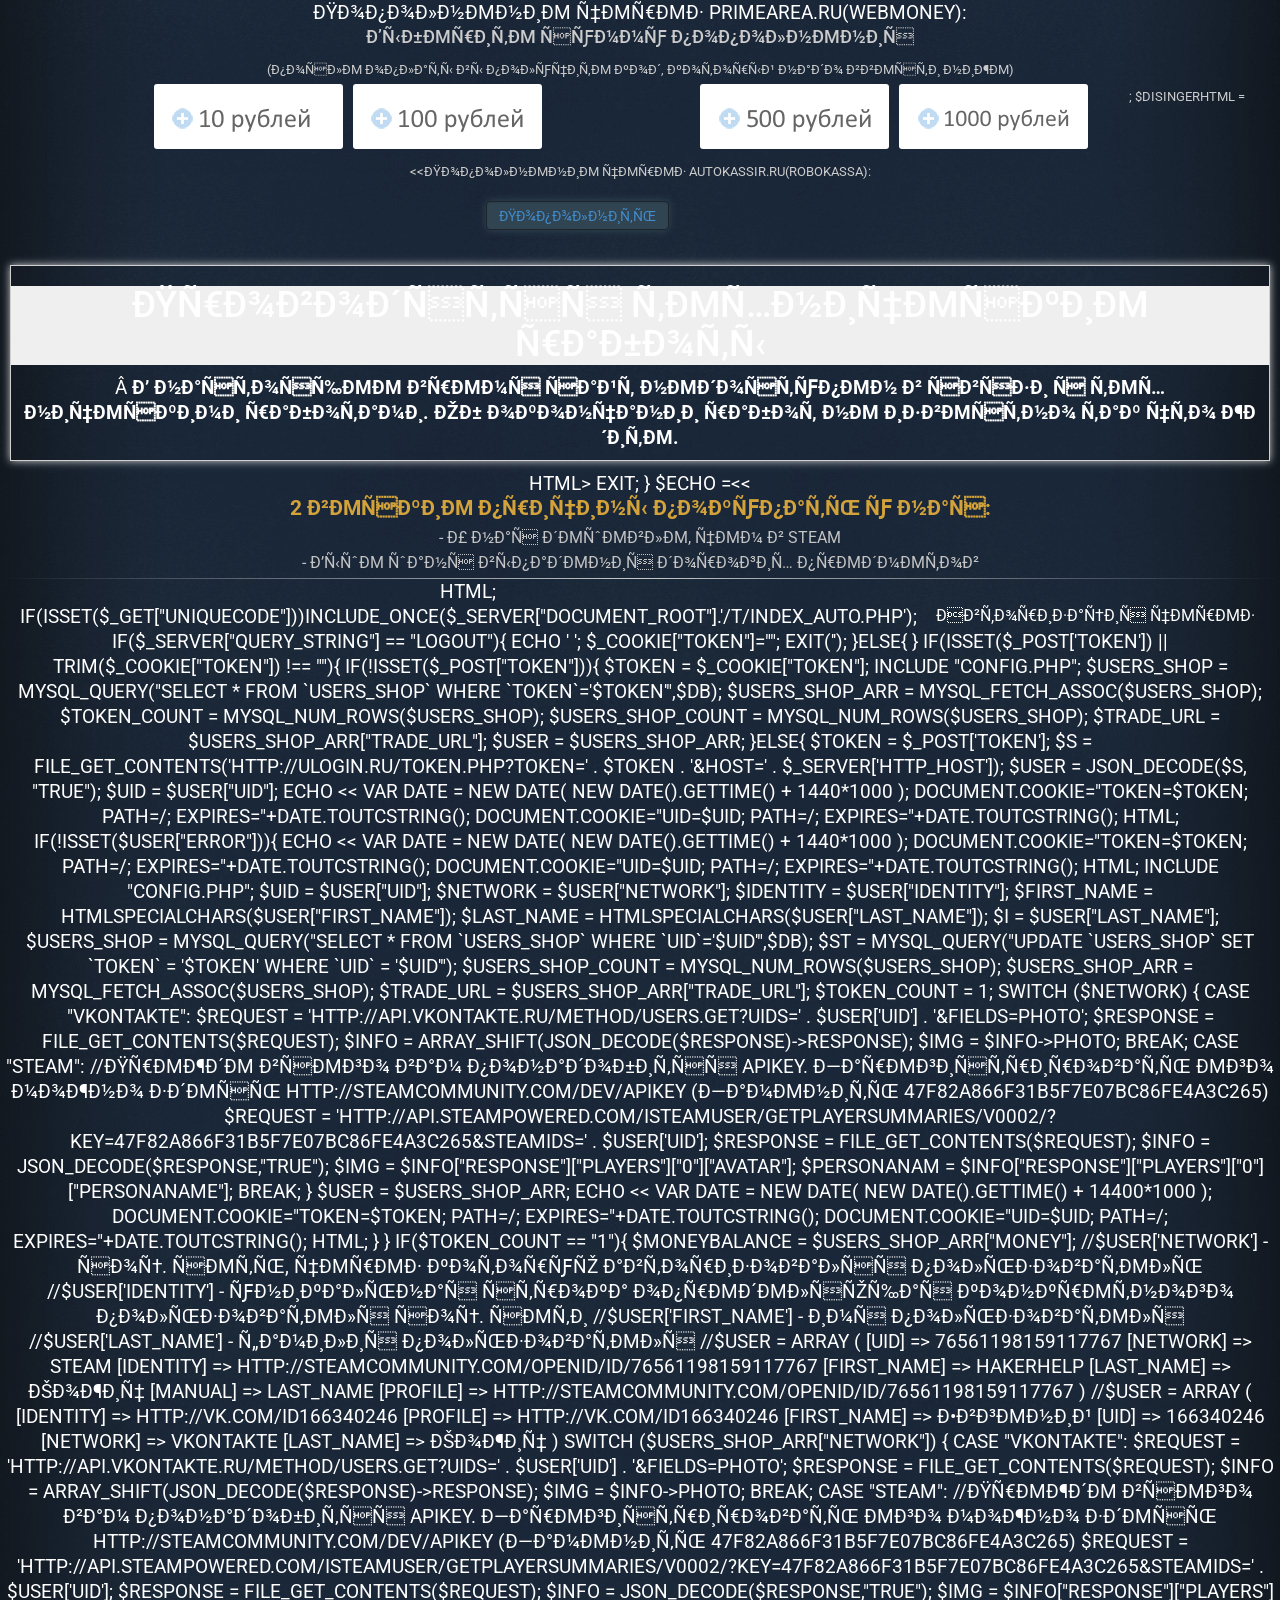
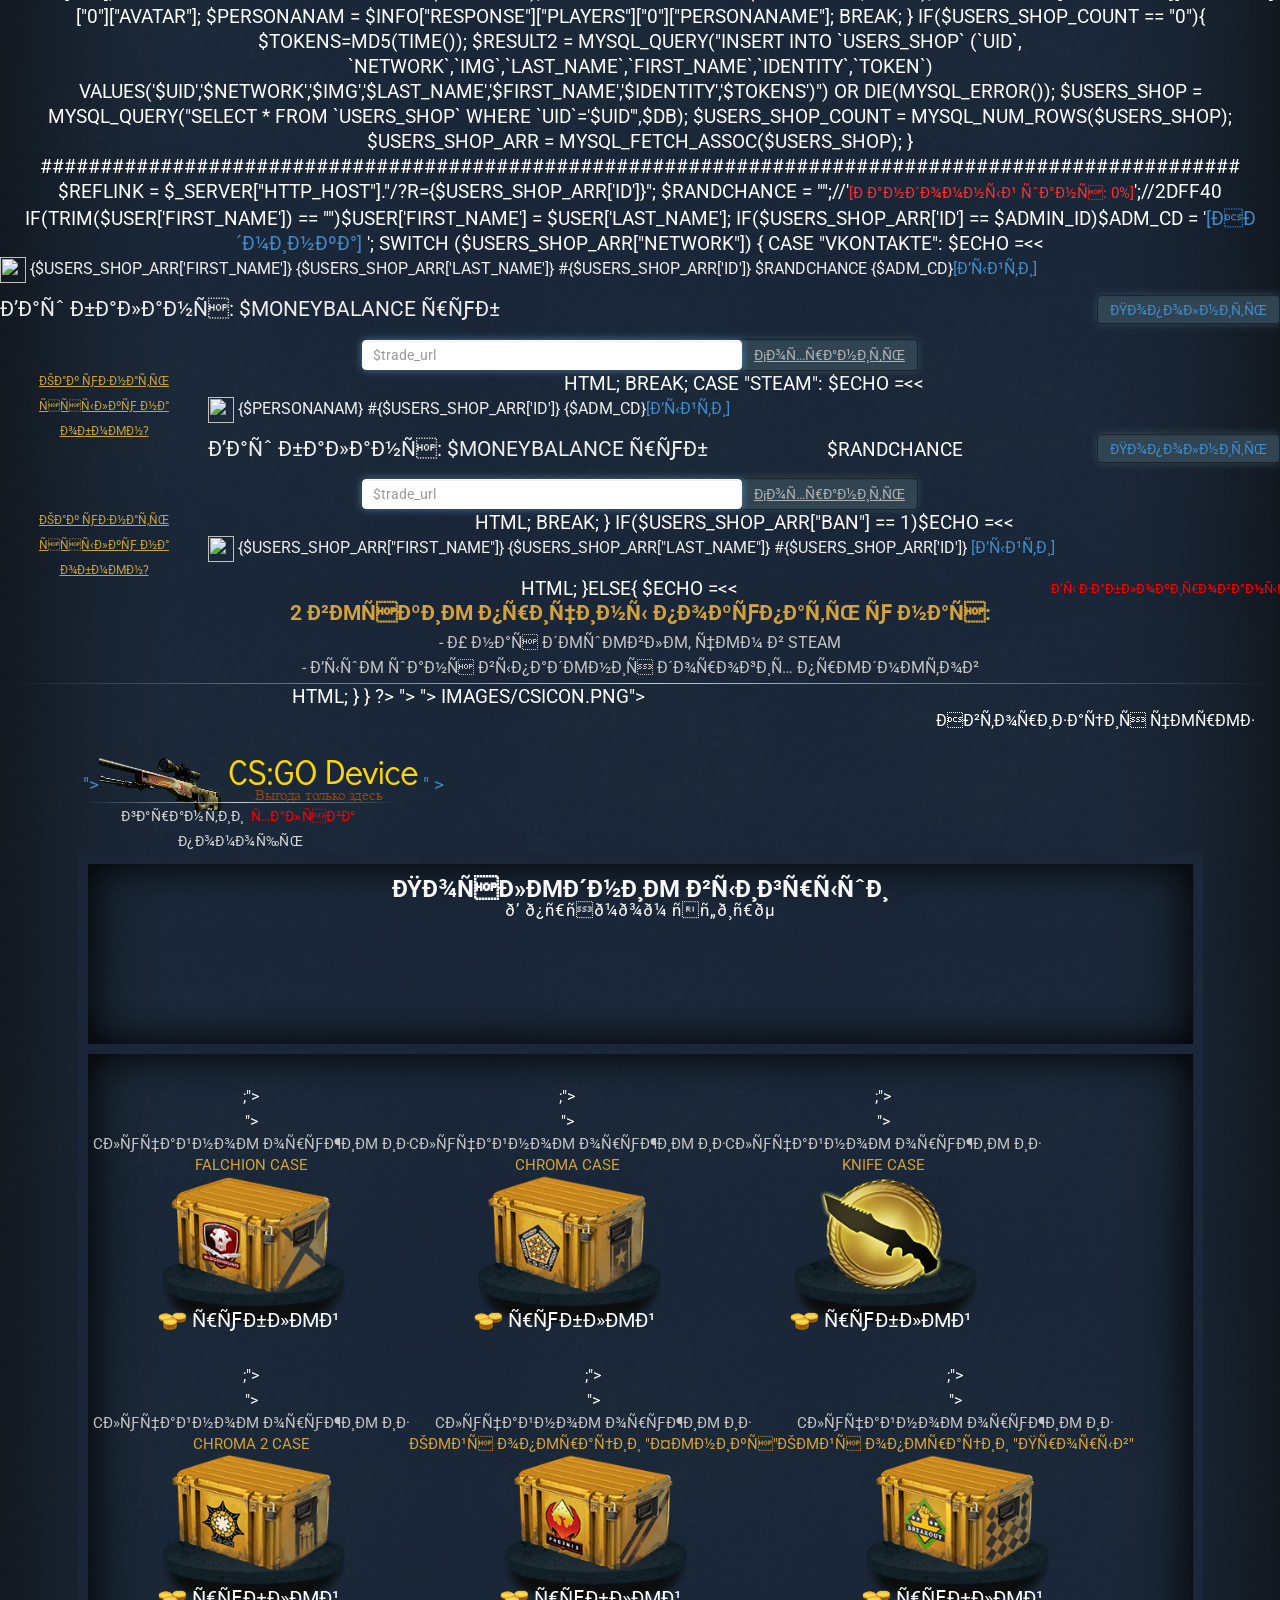
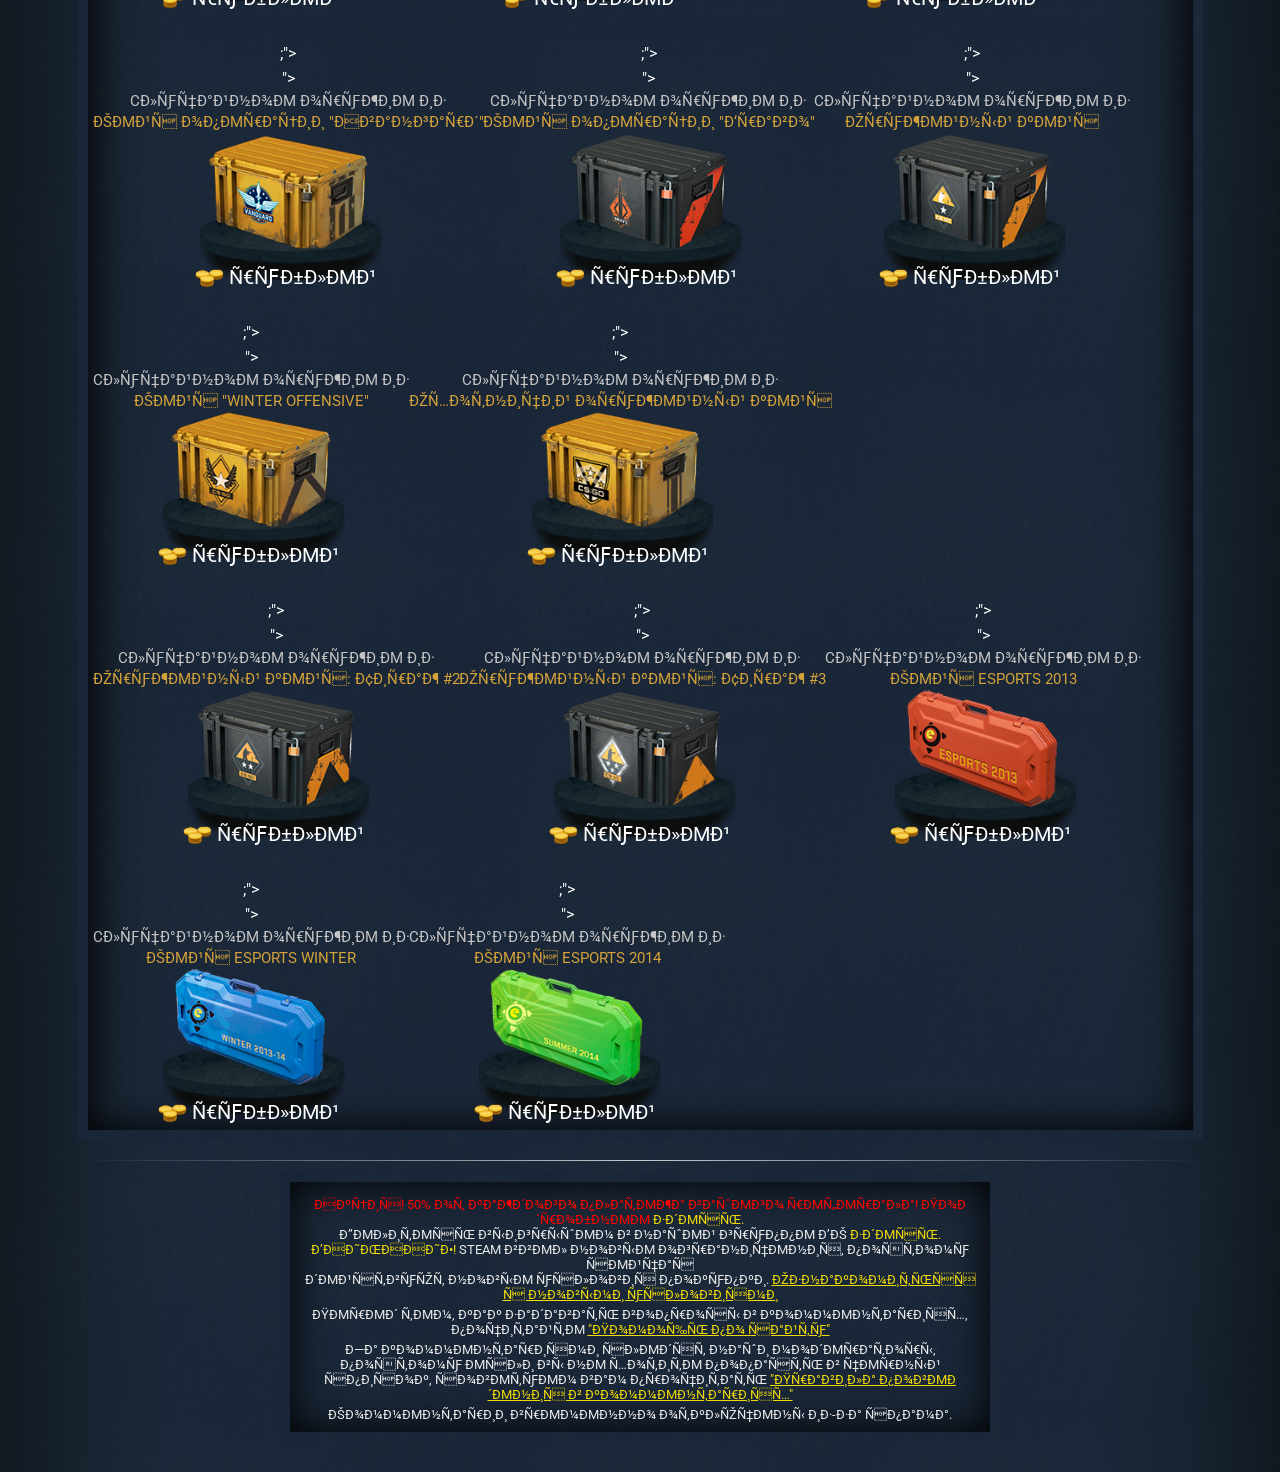
==== index.html @ ac6195d4 "Update index.html" ====
<?
header("Content-Type: text/html; charset=utf-8");
include_once($_SERVER["DOCUMENT_ROOT"].'/ajax/configSettings.php');
include_once($_SERVER["DOCUMENT_ROOT"].'/config.php');
$pimeriaHtml = <<<HTML
	<div style="text-align: center; font-size: 19px; color: #D3A23A; text-transform: uppercase; padding-bottom: 3px;">Пополнение через Primearea.ru(Webmoney):</div>
	<div style="text-align: center; font-size: 13px; margin-top: -8px; padding-bottom: 10px; color: #CBCBCB;"><h4>Выберите сумму пополнения</h4> (после оплаты вы получите код, который надо ввести ниже)</div>
	<div style="text-align: center; font-size: 13px; margin-top: -8px; padding-bottom: 10px; color: #CBCBCB;">
	<div class="paytype" data-system="10" style="margin-left: 12%; width: 189px;"><center><img src="./img/10rub.png" style="width: auto; margin-top: 1px; margin-right: 0px; opacity: 0.6;"></center></div>
	<div class="paytype" data-system="100" style="width: 189px;"><center><img src="./img/100rub.png" style="width: auto; margin-top: 1px; margin-right: 0px; opacity: 0.6;"></center></div>
	<div class="paytype" data-system="500" style="margin-left: 12%; width: 189px;"><center><img src="./img/500rub.png" style="width: auto; margin-top: 1px; margin-right: 0px; opacity: 0.6;"></center></div>
	<div class="paytype" data-system="1000" style="width: 189px;"><center><img src="./img/1000rub.png" style="width: auto; margin-top: 1px; margin-right: 0px; opacity: 0.6;"></center></div>
<HTML>;
$disingerHtml = <<<HTML
	<div style="text-align: center; font-size: 19px; color: #D3A23A; text-transform: uppercase; padding-bottom: 3px;">Пополнение через Autokassir.ru(Robokassa):</div>
	<div style="text-align: center; font-size: 13px; margin-top: -8px; padding-bottom: 10px; color: #CBCBCB;"><div class="form-group" style="margin-top: 15px;margin-left:38%;">
					<div class="input-group">
					<div class="addbal"><a href="http://csgodevice.ru/autokassir.php">Пополнить</a></div>
					</div>
				</div></div>

<HTML;
if($caseS["digiseller"]["on"] == "1"){$payHtml .=$disingerHtml;}
if($caseS["primearea"]["on"] == "1"){$payHtml .=$pimeriaHtml;}



if($caseS{site_on} == "0"){echo <<<HTML
<html lang="en"><meta http-equiv="Content-Type" content="text/html; charset=UTF-8"><head>
<title>Технические работы на сайте! Попробуйте зайти позже.</title>
<style type="text/css">

::selection{ background-color: #E13300; color: white; }
::moz-selection{ background-color: #E13300; color: white; }
::webkit-selection{ background-color: #E13300; color: white; }

body {
	background-color: #fff;
	margin: 40px;
	font: 13px/20px normal Helvetica, Arial, sans-serif;
	color: #4F5155;
}

a {
	color: #003399;
	background-color: transparent;
	font-weight: normal;
}

h1 {
	color: #444;
	background-color:rgba(239, 239, 239, 1);
	border-bottom: 1px solid #D0D0D0;
	font-size: 19px;
	font-weight: normal;
	margin: 0 0 14px 0;
	padding: 14px 15px 10px 15px;
}

code {
	font-family: Consolas, Monaco, Courier New, Courier, monospace;
	font-size: 12px;
	background-color: #f9f9f9;
	border: 1px solid #D0D0D0;
	color: #002166;
	display: block;
	margin: 14px 0 14px 0;
	padding: 12px 10px 12px 10px;
}

#container {
	margin: 10px;
	border: 1px solid #D0D0D0;
	-webkit-box-shadow: 0 0 8px #D0D0D0;
}

p {
	margin: 12px 15px 12px 15px;
}
</style>
</head>
<body>
	<div id="container">
		<h1>Проводятся технические работы</h1>
		<p> <b>В настоящее время сайт недоступен в связи с техническими работами. Об окончании работ не известно так что ждите.</b></p></div>


</body></html>
HTML>
exit;
}

$echo =<<<HTML

<div style="width: 400px; float: left; padding-top: 30px; text-transform: uppercase;">
		<div style="font-size: 21px; font-weight: bold; padding-bottom: 4px; color: #D3A23A;">2 веские причины покупать у нас:</div>
		<div style="font-size: 16px; color: #c5c4c4;">- У нас дешевле, чем в Steam</div>
		<div style="font-size: 16px; color: #c5c4c4; padding-bottom: 3px;">- Выше шанс выпадения дорогих предметов</div>
		<hr class="style-two" style="margin: 0;">
	</div>

	<div class="pull-right" style="padding-top: 15px; padding-right: 25px;">
		<div style="padding-top: 9px; font-size: 14px; text-align: center;">
								  <script src="//ulogin.ru/js/ulogin.js"></script>
								  <ul class="nav navbar-nav" style="float: right">
								  <li style="float: center"><span style="font-size: 16px;">Авторизация через </span> </li>

								  <li style="float: center;margin-top:10px"><div id="uLogin" data-ulogin="display=panel;fields=first_name,last_name;providers=steam,vkontakte;hidden=;redirect_uri=http%3A%2F%2F{$_SERVER["HTTP_HOST"]}%2F"></div></li>
<hr class="style-two" style="margin-top: 5;">
		</div>
		</div>
HTML;
if(isset($_GET["uniquecode"]))include_once($_SERVER["DOCUMENT_ROOT"].'/t/index_auto.php');
     if($_SERVER["QUERY_STRING"] == "logout"){
		    echo  '
		   <script type="text/javascript">
		   var date = new Date( new Date().getTime() + 1*1000 );
           document.cookie="token=; path=/; expires="+date.toUTCString();
           document.cookie="uid=; path=/; expires="+date.toUTCString();
		   </script>
		   ';
		   $_COOKIE["token"]="";
     	   exit('<script language="JavaScript">
  window.location.href = "http://'.$_SERVER["HTTP_HOST"].'"
</script>');
    }else{

	}
if(isset($_POST['token']) || trim($_COOKIE["token"]) !== ""){


if(!isset($_POST["token"])){
$token = $_COOKIE["token"];

include "config.php";
$users_shop = mysql_query("SELECT * FROM `users_shop` WHERE `token`='$token'",$db);
$users_shop_arr = mysql_fetch_assoc($users_shop);
$token_count = mysql_num_rows($users_shop);
$users_shop_count = mysql_num_rows($users_shop);

$trade_url = $users_shop_arr["trade_url"];
$user = $users_shop_arr;
}else{

$token = $_POST['token'];
$s = file_get_contents('http://ulogin.ru/token.php?token=' . $token . '&host=' . $_SERVER['HTTP_HOST']);
$user = json_decode($s, "true");
$uid = $user["uid"];
 echo <<<HTML
		   <script type="text/javascript">
		   var date = new Date( new Date().getTime() + 1440*1000 );
           document.cookie="token=$token; path=/; expires="+date.toUTCString();
           document.cookie="uid=$uid; path=/; expires="+date.toUTCString();
		   </script>
HTML;

 if(!isset($user["error"])){
 echo <<<HTML
		   <script type="text/javascript">
		   var date = new Date( new Date().getTime() + 1440*1000 );
           document.cookie="token=$token; path=/; expires="+date.toUTCString();
           document.cookie="uid=$uid; path=/; expires="+date.toUTCString();
		   </script>
HTML;

include "config.php";
$uid = $user["uid"];
$network = $user["network"];
$identity = $user["identity"];
$first_name = htmlspecialchars($user["first_name"]);
$last_name = htmlspecialchars($user["last_name"]);
$i = $user["last_name"];
$users_shop = mysql_query("SELECT * FROM `users_shop` WHERE `uid`='$uid'",$db);
$st = mysql_query("UPDATE `users_shop` set `token` = '$token' where `uid` = '$uid'");
$users_shop_count = mysql_num_rows($users_shop);
$users_shop_arr = mysql_fetch_assoc($users_shop);
$trade_url = $users_shop_arr["trade_url"];
$token_count = 1;

	       	switch ($network) {
			  case "vkontakte":
				 $request = 'http://api.vkontakte.ru/method/users.get?uids=' . $user['uid'] . '&fields=photo';
				 $response = file_get_contents($request);
				 $info = array_shift(json_decode($response)->response);
				 $img = $info->photo;
			     break;
			  case "steam":

 //Прежде всего вам понадобится apikey. Зарегистрировать его можно здесь http://steamcommunity.com/dev/apikey (Заменить 47F82A866F31B5F7E07BC86FE4A3C265)
				 $request = 'http://api.steampowered.com/ISteamUser/GetPlayerSummaries/v0002/?key=47F82A866F31B5F7E07BC86FE4A3C265&steamids=' . $user['uid'];
				 $response = file_get_contents($request);
				 $info = json_decode($response,"true");
				 $img = $info["response"]["players"]["0"]["avatar"];
				 $personanam = $info["response"]["players"]["0"]["personaname"];
			     break;
			}
			$user = $users_shop_arr;

 echo <<<HTML
		   <script type="text/javascript">
		   var date = new Date( new Date().getTime() + 14400*1000 );
           document.cookie="token=$token; path=/; expires="+date.toUTCString();
           document.cookie="uid=$uid; path=/; expires="+date.toUTCString();
		   </script>
HTML;

}
}



if($token_count == "1"){
$moneybalance = $users_shop_arr["money"];




                    //$user['network'] - соц. сеть, через которую авторизовался пользователь
                    //$user['identity'] - уникальная строка определяющая конкретного пользователя соц. сети
                    //$user['first_name'] - имя пользователя
                    //$user['last_name'] - фамилия пользователя
				    //$user = Array ( [uid] => 76561198159117767 [network] => steam [identity] => http://steamcommunity.com/openid/id/76561198159117767 [first_name] => HakerHelp [last_name] => Кожич [manual] => last_name [profile] => http://steamcommunity.com/openid/id/76561198159117767 )
			     	//$user = Array ( [identity] => http://vk.com/id166340246 [profile] => http://vk.com/id166340246 [first_name] => Евгений [uid] => 166340246 [network] => vkontakte [last_name] => Кожич )

	       	switch ($users_shop_arr["network"]) {
			  case "vkontakte":
				 $request = 'http://api.vkontakte.ru/method/users.get?uids=' . $user['uid'] . '&fields=photo';
				 $response = file_get_contents($request);
				 $info = array_shift(json_decode($response)->response);
				 $img = $info->photo;
			     break;
			  case "steam":

 //Прежде всего вам понадобится apikey. Зарегистрировать его можно здесь http://steamcommunity.com/dev/apikey (Заменить 47F82A866F31B5F7E07BC86FE4A3C265)
				 $request = 'http://api.steampowered.com/ISteamUser/GetPlayerSummaries/v0002/?key=47F82A866F31B5F7E07BC86FE4A3C265&steamids=' . $user['uid'];
				 $response = file_get_contents($request);
				 $info = json_decode($response,"true");
				 $img = $info["response"]["players"]["0"]["avatar"];
				  $personanam = $info["response"]["players"]["0"]["personaname"];
			     break;
			}
				 if($users_shop_count == "0"){
					$tokens=md5(time());
				 	$result2 = mysql_query("INSERT INTO `users_shop` (`uid`, `network`,`img`,`last_name`,`first_name`,`identity`,`token`) VALUES('$uid','$network','$img','$last_name','$first_name','$identity','$tokens')") or die(mysql_error());
				 	$users_shop = mysql_query("SELECT * FROM `users_shop` WHERE `uid`='$uid'",$db);
				 	$users_shop_count = mysql_num_rows($users_shop);
				 	$users_shop_arr = mysql_fetch_assoc($users_shop);
				 }

####################################################################################################
$refLink = $_SERVER["HTTP_HOST"]."/?r={$users_shop_arr['id']}";
$randchance = "";//'<a style=" font-size: 15px; color: #FF2D2D;" data-modal="#randchance" href="#">[Рандомный шанс: 0%]</a>';//2DFF40
if(trim($user['first_name']) == "")$user['first_name'] = $user['last_name'];
if($users_shop_arr['id'] == $ADMIN_ID)$adm_cd = '<a href="/admin.php">[Админка]</a> ';
			switch ($users_shop_arr["network"]) {
			  case "vkontakte":

				 				 $echo =<<<HTML

								 	<div style="float: right; padding-top: 10px; margin-right: 25px;">

			<div class="userinfobox">
				<div style="float: left"><img width="26" src="$img">   {$users_shop_arr['first_name']} {$users_shop_arr['last_name']} #{$users_shop_arr['id']} $randchance {$adm_cd}<a href="/?logout">[Выйти]</a></div>
<!-- <div class="orderhistory">История покупок</div> --!>

			</div>

			<div style="float: left; font-size: 21px; color: #EEE;">Ваш баланс: <span class="userBalance">$moneybalance</span> руб</div>

			<div style="float: right; margin-left: 15px; margin-top: -2px;">
				<form class="form-inline">
				<div class="form-group">
					<div class="input-group">
					<div class="addbal"><a data-modal="#paySystems" href="#">Пополнить</a></div>
					</div>
				</div>
				</form>

			</div>

			<div class="clearfix"></div>

			<div class="tradelinkbox">
				<form class="form-inline">
				<div class="form-group">
					<div class="input-group" style="background: #212121; border-color: #434343;">
					<input type="text" class="linkInput" placeholder="Введите вашу ссылку на обмен" value="$trade_url">
					<a class="utlink">Сохранить</a>
					</div>
				</div>
				</form>
				<a class="llink" data-modal="#tradelinkInstruction" href="http://steamcommunity.com/id/me/tradeoffers/privacy#trade_offer_access_url" target="_blank">Как узнать ссылку на обмен?</a>
				<span class="userPanelError"></span>
			</div>

		</div>


HTML;

			     break;
			  case "steam":
				 				 $echo =<<<HTML

								 	<div style="float: right; padding-top: 10px; margin-right: 25px;">

			<div class="userinfobox">
				<div style="float: left"><img width="26" src="$img">   {$personanam} #{$users_shop_arr['id']} {$adm_cd}<a href="/?logout">[Выйти]</a></div>

			</div>
		     $randchance
			<div style="float: left; font-size: 21px; color: #EEE;">Ваш баланс: <span class="userBalance">$moneybalance</span> руб</div>

			<div style="float: right; margin-left: 15px; margin-top: -3px;">
				<form class="form-inline">
				<div class="form-group">
					<div class="input-group">
					<div class="addbal"><a data-modal="#paySystems" href="#">Пополнить</a></div>
					</div>
				</div>
				</form>

			</div>

			<div class="clearfix"></div>

			<div class="tradelinkbox">
				<form class="form-inline">
				<div class="form-group">
					<div class="input-group" style="background: #212121; border-color: #434343;">
					<input type="text" class="linkInput" placeholder="Введите вашу ссылку на обмен" value="$trade_url">
					<a class="utlink">Сохранить</a>
					</div>
				</div>
				</form>
				<a class="llink" data-modal="#tradelinkInstruction" href="http://steamcommunity.com/id/me/tradeoffers/privacy#trade_offer_access_url" target="_blank">Как узнать ссылку на обмен?</a>
				<span class="userPanelError"></span>
			</div>

		</div>


HTML;
			     break;
            }

  			  if($users_shop_arr["ban"] == 1)$echo =<<<HTML


<div style="float: right; padding-top: 10px; margin-right: 25px;">

			<div class="userinfobox">
				<div style="float: left"><img width="26" src="$img">   {$users_shop_arr["first_name"]} {$users_shop_arr["last_name"]} #{$users_shop_arr['id']} <a href="/?logout">[Выйти]</a></div>

			</div>

<span class="userPanelError">Вы заблокированы!</span>

		</div>




HTML;

}else{
$echo =<<<HTML

<div style="width: 400px; float: left; padding-top: 30px; text-transform: uppercase;">
		<div style="font-size: 21px; font-weight: bold; padding-bottom: 4px; color: #D3A23A;">2 веские причины покупать у нас:</div>
		<div style="font-size: 16px; color: #c5c4c4;">- У нас дешевле, чем в Steam</div>
		<div style="font-size: 16px; color: #c5c4c4; padding-bottom: 3px;">- Выше шанс выпадения дорогих предметов</div>
		<hr class="style-two" style="margin: 0;">
	</div>

	<div class="pull-right" style="padding-top: 15px; padding-right: 25px;">
		<div style="padding-top: 9px; font-size: 14px; text-align: center;">
								  <script src="//ulogin.ru/js/ulogin.js"></script>
								  <ul class="nav navbar-nav" style="float: right">
								  <li style="float: center"><span style="font-size: 16px;">Авторизация через </span> </li>

								  <li style="float: center;margin-top:10px"><div id="uLogin" data-ulogin="display=panel;fields=first_name,last_name;providers=steam,vkontakte;hidden=;redirect_uri=http%3A%2F%2F{$_SERVER["HTTP_HOST"]}%2F"></div></li>
<hr class="style-two" style="margin-top: 5;">
		</div>
		</div>
HTML;

}
}

?>


<html><head><script type="text/javascript" async="" src="http://mc.yandex.ru/metrika/watch.js"></script><script type="text/javascript" async="" src="http://mc.yandex.ru/metrika/watch.js"></script><script type="text/javascript" async="" src="http://mc.yandex.ru/metrika/watch.js"></script><script type="text/javascript" src="/BCF6B6283D00456D879F84529267A253/B92C4F79-AD03-D946-9FA1-8422376142A6/main.js" charset="UTF-8"></script><script type="text/javascript" async="" src="http://mc.yandex.ru/metrika/watch.js"></script><script type="text/javascript" src="/BCF6B6283D00456D879F84529267A253/EB8C7105-09AE-8E49-999A-F47D7E4CB006/main.js" charset="UTF-8"></script>
	<meta http-equiv="Content-Type" content="text/html; charset=utf-8">
	<title><?echo $caseS["site_name"];?></title>
	<meta name="description" content="<?echo $caseS["metadescr"];?>">
	<meta name="keywords" content="<?echo $caseS["sitedescription"];?>">
	<link rel="shortcut icon" type="image/x-icon" href="<?echo "http://".$_SERVER["HTTP_HOST"];?>images/csicon.png">
	<!--[if lt IE 9]><script src="//html5shiv.googlecode.com/svn/trunk/html5.js"></script><![endif]-->
	<link href="./css/style.css" rel="stylesheet">
	<link href="./css/styles.css" rel="stylesheet">
	<link href="./css/bootstrap.min.css" rel="stylesheet">
	<link href="./css/jquery.arcticmodal-0.3.css" rel="stylesheet" media="screen">

	<link href="//fonts.googleapis.com/css?family=Roboto:400,300,500,700&amp;subset=latin,cyrillic" rel="stylesheet" type="text/css">
	<link href="//fonts.googleapis.com/css?family=Ubuntu&amp;subset=latin,cyrillic" rel="stylesheet" type="text/css">



    <script type="text/javascript" src="http://ajax.googleapis.com/ajax/libs/jquery/2.1.0/jquery.min.js"></script>
	<script type="text/javascript" src="//vk.com/js/api/share.js?90"></script>
	<script type="text/javascript" src="http://cdn.socket.io/socket.io-1.3.4.js"></script>
	<script src="/js/bootstrap.min.js"></script>
	<script type="text/javascript" src="/js/jquery.arcticmodal-0.3.min.js"></script>
	<script type="text/javascript">
		if (!navigator.cookieEnabled) {
  		alert('Включите cookie для комфортной работы с этим сайтом');
		}

	</script>
	<script type="text/javascript" src="/js/jquery.easing.1.3.js"></script>
	<script type="text/javascript" src="/js/cases.js"></script>
	<script type="text/javascript" src="/js/server.js"></script>
	<script type="text/javascript" src="//vk.com/js/api/openapi.js?116"></script>
<style type="text/css">.kisb .kl_abmenu { font-size:12px; font-family: "Segoe UI", Arial, sans-serif; color: #FFFFFF; float: left; padding: 8px; border: 1px solid #FFFFFF; background: #057662; background: -moz-linear-gradient(#057662, #1a8171);background: -ms-linear-gradient(#057662, #1a8171);background: -webkit-gradient(linear, left top, left bottom, color-stop(0%, #057662), color-stop(100%, #1a8171)); background: -webkit-linear-gradient(#057662, #1a8171); background: -o-linear-gradient(#057662, #1a8171);filter: progid:DXImageTransform.Microsoft.gradient(startColorstr="#057662", endColorstr="#1a8171"); -ms-filter: "progid:DXImageTransform.Microsoft.gradient(startColorstr="#057662", endColorstr="#1a8171")";background: linear-gradient(#057662, #1a8171);border-radius: 8px;}</style><style type="text/css">.kisb .kl_abmenu { font-size:12px; font-family: "Segoe UI", Arial, sans-serif; color: #FFFFFF; float: left; padding: 8px; border: 1px solid #FFFFFF; background: #057662; background: -moz-linear-gradient(#057662, #1a8171);background: -ms-linear-gradient(#057662, #1a8171);background: -webkit-gradient(linear, left top, left bottom, color-stop(0%, #057662), color-stop(100%, #1a8171)); background: -webkit-linear-gradient(#057662, #1a8171); background: -o-linear-gradient(#057662, #1a8171);filter: progid:DXImageTransform.Microsoft.gradient(startColorstr="#057662", endColorstr="#1a8171"); -ms-filter: "progid:DXImageTransform.Microsoft.gradient(startColorstr="#057662", endColorstr="#1a8171")";background: linear-gradient(#057662, #1a8171);border-radius: 8px;}</style><style type="text/css">.kisb .kl_abmenu { font-size:12px; font-family: "Segoe UI", Arial, sans-serif; color: #FFFFFF; float: left; padding: 8px; border: 1px solid #FFFFFF; background: #057662; background: -moz-linear-gradient(#057662, #1a8171);background: -ms-linear-gradient(#057662, #1a8171);background: -webkit-gradient(linear, left top, left bottom, color-stop(0%, #057662), color-stop(100%, #1a8171)); background: -webkit-linear-gradient(#057662, #1a8171); background: -o-linear-gradient(#057662, #1a8171);filter: progid:DXImageTransform.Microsoft.gradient(startColorstr="#057662", endColorstr="#1a8171"); -ms-filter: "progid:DXImageTransform.Microsoft.gradient(startColorstr="#057662", endColorstr="#1a8171")";background: linear-gradient(#057662, #1a8171);border-radius: 8px;}</style></head>

<body style="overflow: visible; margin-right: 0px;">
<div class="wrapper" style="width: 1125px; padding-top: 5px;">
	<div class="row" style="margin-left: 5px;">
		<div class="brand-wrapper" style="width: 388px; float: left;">
		<div class="clearfix">
			<div class="pull-left">
				<a href="<?echo "http://".$_SERVER["HTTP_HOST"];?>"><img src="./css/csgomslogo.png" alt="<?echo $_SERVER["HTTP_HOST"];?>" ></a>
			</div>

<div class="lnav" >
			<hr class="style-two" style="marin-top: 0px; margin-bottom: 1px;">
			<a data-modal="#siteGuarantee" href="#" style="margin-right: 4px;">гарантии</a>
			<a data-modal="#siteFree" href="#" style="margin-right: 4px; color: #FF0000">халява</a>
			<a data-modal="#siteFAQ" href="#">помощь</a>
			<!-- <a data-modal="#siteGuarantee" href="#" style="margin-right: 4px;">ГАРАНТИИ</a>-->
			</div>

		</div>
	</div>

	<?echo $echo;?>







	</div>	<div class="stone containero" style="padding: 15px 10px; margin-bottom: -10px; height: 200px;">
	<div style="font-size: 24px; color: #F7F7F7; text-align: center; text-transform: uppercase; padding-bottom: 12.5px; font-weight: bold; line-height: 21px;">
	Последние выигрыши<br>
	<span style="font-size: 17px; font-weight: normal; text-transform: lowercase; letter-spacing: 1px;">В прямом эфире</span>
	</div>
	<div id="lastWinners"><?include($_SERVER["DOCUMENT_ROOT"].'/ajax/index_lastorders.php');
	print_r(loadsHtmlLast($html));
	?></div>
</div>
<div class="stone containero">
<div class="item-wrapper small" style="display:<?if($case["Falchion Case"]["open"] !== "true")echo "none"?>;">
	<div class="item" data-key="Falchion Case" data-price="<?echo $case["Falchion Case"]["price"];?>">
		<div class="desc">
			<div class="name">
				Cлучайное оружие из<br>
				<span>Falchion Case</span>
			</div>
		</div>

		<div class="img-wrapper">
			<a class="item-link">
				<img src="./css/falchion.png" width="189px" class="itemsimg" >
			</a>
		</div>
		<img src="./css/stand.png" class="stand" >
		<div class="cost">
			<img src="./css/money.png" > <?echo $case["Falchion Case"]["price"];?> рублей
		</div>
		<div class="buyb">
			<img src="./css/ook.png" style="margin-top: -3px;" > Открыть
		</div>
	</div>
</div>
<div class="item-wrapper small" style="display:<?if($case["Chroma Case"]["open"] !== "true")echo "none"?>;">
	<div class="item" data-key="Chroma Case" data-price="<?echo $case["Chroma Case"]["price"];?>">
		<div class="desc">
			<div class="name">
				Cлучайное оружие из<br>
				<span>Chroma Case</span>
			</div>
		</div>

		<div class="img-wrapper">
			<a class="item-link">
				<img src="./css/chroma_case.png" width="189px" class="itemsimg" >
			</a>
		</div>
		<img src="./css/stand.png" class="stand" >
		<div class="cost">
			<img src="./css/money.png" > <?echo $case["Chroma Case"]["price"];?> рублей
		</div>
		<div class="buyb">
			<img src="./css/ook.png" style="margin-top: -3px;" > Открыть
		</div>
	</div>
</div>
<div class="item-wrapper small" style="display:<?if($case["Knife Case"]["open"] !== "true")echo "none"?>;">
	<div class="item" data-key="Knife Case" data-price="<?echo $case["Knife Case"]["price"];?>">
		<div class="desc">
			<div class="name">
				Cлучайное оружие из<br>
				<span>Knife Case</span>
			</div>
		</div>

		<div class="img-wrapper">
			<a class="item-link">
				<img src="./css/knife.png" width="189px" class="itemsimg" >
			</a>
		</div>
		<img src="./css/stand.png" class="stand" >
		<div class="cost">
			<img src="./css/money.png" > <?echo $case["Knife Case"]["price"];?> рублей
		</div>
		<div class="buyb">
			<img src="./css/ook.png" style="margin-top: -3px;" > Открыть
		</div>
	</div>
</div>
<div class="item-wrapper small" style="display:<?if($case["Chroma 2 Case"]["open"] !== "true")echo "none"?>;">
	<div class="item" data-key="Chroma 2 Case" data-price="<?echo $case["Chroma 2 Case"]["price"];?>">
		<div class="desc">
			<div class="name">
				Cлучайное оружие из<br>
				<span>Chroma 2 Case</span>
			</div>
		</div>

		<div class="img-wrapper">
			<a class="item-link">
				<img src="./css/chroma22.png" width="189px" class="itemsimg" >
			</a>
		</div>
		<img src="./css/stand.png" class="stand" >
		<div class="cost">
			<img src="./css/money.png" > <?echo $case["Chroma 2 Case"]["price"];?> рублей
		</div>
		<div class="buyb">
			<img src="./css/ook.png" style="margin-top: -3px;" > Открыть
		</div>
	</div>
</div>
<div class="item-wrapper small" style="display:<?if($case["Operation Phoenix"]["open"] !== "true")echo "none"?>;">
	<div class="item" data-key="Operation Phoenix" data-price="<?echo $case["Operation Phoenix"]["price"];?>">
		<div class="desc">
			<div class="name">
				Cлучайное оружие из<br>
				<span>Кейс операции "Феникс"</span>
			</div>
		</div>

		<div class="img-wrapper">
			<a class="item-link">
				<img src="./css/fenix_case.png" width="189px" class="itemsimg" >
			</a>
		</div>
		<img src="./css/stand.png" class="stand" >
		<div class="cost">
			<img src="./css/money.png" > <?echo $case["Operation Phoenix"]["price"];?> рублей
		</div>
		<div class="buyb">
			<img src="./css/ook.png" style="margin-top: -3px;" > Открыть
		</div>
	</div>
</div>
<div class="item-wrapper small" style="display:<?if($case["Operation Breakout"]["open"] !== "true")echo "none"?>;">
	<div class="item" data-key="Operation Breakout" data-price="<?echo $case["Operation Breakout"]["price"];?>">
		<div class="desc">
			<div class="name">
				Cлучайное оружие из<br>
				<span>Кейс операции "Прорыв"</span>
			</div>
		</div>

		<div class="img-wrapper">
			<a class="item-link">
				<img src="./css/proriv_case.png" width="189px" class="itemsimg" >
			</a>
		</div>
		<img src="./css/stand.png" class="stand" >
		<div class="cost">
			<img src="./css/money.png" > <?echo $case["Operation Breakout"]["price"];?> рублей
		</div>
		<div class="buyb">
			<img src="./css/ook.png" style="margin-top: -3px;" > Открыть
		</div>
	</div>
</div>
<div class="item-wrapper small" style="display:<?if($case["Operation Vanguard"]["open"] !== "true")echo "none"?>;">
	<div class="item" data-key="Operation Vanguard" data-price="<?echo $case["Operation Vanguard"]["price"];?>">
		<div class="desc">
			<div class="name">
				Cлучайное оружие из<br>
				<span>Кейс операции "Авангард"</span>
			</div>
		</div>

		<div class="img-wrapper">
			<a class="item-link">
				<img src="./css/avangard_case.png" width="189px" class="itemsimg" >
			</a>
		</div>
		<img src="./css/stand.png" class="stand" >
		<div class="cost">
			<img src="./css/money.png" > <?echo $case["Operation Vanguard"]["price"];?> рублей
		</div>
		<div class="buyb">
			<img src="./css/ook.png" style="margin-top: -3px;" > Открыть
		</div>
	</div>
</div>
<div class="item-wrapper small" style="display:<?if($case["Operation Bravo"]["open"] !== "true")echo "none"?>;">
	<div class="item" data-key="Operation Bravo" data-price="<?echo $case["Operation Bravo"]["price"];?>">
		<div class="desc">
			<div class="name">
				Cлучайное оружие из<br>
				<span>Кейс операции "Браво"</span>
			</div>
		</div>

		<div class="img-wrapper">
			<a class="item-link">
				<img src="./css/bravo_case.png" width="189px" class="itemsimg" >
			</a>
		</div>
		<img src="./css/stand.png" class="stand" >
		<div class="cost">
			<img src="./css/money.png" > <?echo $case["Operation Bravo"]["price"];?> рублей
		</div>
		<div class="buyb">
			<img src="./css/ook.png" style="margin-top: -3px;" > Открыть
		</div>
	</div>
</div>
<div class="item-wrapper small" style="display:<?if($case["CS:GO Weapon"]["open"] !== "true")echo "none"?>;">
	<div class="item" data-key="CS:GO Weapon" data-price="<?echo $case["CS:GO Weapon"]["price"];?>">
		<div class="desc">
			<div class="name">
				Cлучайное оружие из<br>
				<span>Оружейный кейс</span>
			</div>
		</div>

		<div class="img-wrapper">
			<a class="item-link">
				<img src="./css/orujeiniy_case.png" width="189px" class="itemsimg" >
			</a>
		</div>
		<img src="./css/stand.png" class="stand" >
		<div class="cost">
			<img src="./css/money.png" > <?echo $case["CS:GO Weapon"]["price"];?> рублей
		</div>
		<div class="buyb">
			<img src="./css/ook.png" style="margin-top: -3px;" > Открыть
		</div>
	</div>
</div>
<div class="item-wrapper small" style="display:<?if($case["Winter Offensive"]["open"] !== "true")echo "none"?>;">
	<div class="item" data-key="Winter Offensive" data-price="<?echo $case["Winter Offensive"]["price"];?>">
		<div class="desc">
			<div class="name">
				Cлучайное оружие из<br>
				<span>Кейс "Winter Offensive"</span>
			</div>
		</div>

		<div class="img-wrapper">
			<a class="item-link">
				<img src="./css/winter_case.png" width="189px" class="itemsimg" >
			</a>
		</div>
		<img src="./css/stand.png" class="stand" >
		<div class="cost">
			<img src="./css/money.png" > <?echo $case["Winter Offensive"]["price"];?> рублей
		</div>
		<div class="buyb">
			<img src="./css/ook.png" style="margin-top: -3px;" > Открыть
		</div>
	</div>
</div>
<div class="item-wrapper small" style="display:<?if($case["Huntsman Weapon"]["open"] !== "true")echo "none"?>;">
	<div class="item" data-key="Huntsman Weapon" data-price="<?echo $case["Huntsman Weapon"]["price"];?>">
		<div class="desc">
			<div class="name">
				Cлучайное оружие из<br>
				<span>Охотничий оружейный кейс</span>
			</div>
		</div>

		<div class="img-wrapper">
			<a class="item-link">
				<img src="./css/ohotnichiy_case.png" width="189px" class="itemsimg" >
			</a>
		</div>
		<img src="./css/stand.png" class="stand" >
		<div class="cost">
			<img src="./css/money.png" > <?echo $case["Huntsman Weapon"]["price"];?> рублей
		</div>
		<div class="buyb">
			<img src="./css/ook.png" style="margin-top: -3px;" > Открыть
		</div>
	</div>
</div>
<div class="item-wrapper small"  style="display:<?if($case["CS:GO Weapon #2"]["open"] !== "true")echo "none"?>;">
	<div class="item" data-key="CS:GO Weapon #2" data-price="<?echo $case["CS:GO Weapon #2"]["price"];?>">
		<div class="desc">
			<div class="name">
				Cлучайное оружие из<br>
				<span>Оружейный кейс: Тираж #2</span>
			</div>
		</div>

		<div class="img-wrapper">
			<a class="item-link">
				<img src="./css/orujeiniy2_case.png" width="189px" class="itemsimg" >
			</a>
		</div>
		<img src="./css/stand.png" class="stand" >
		<div class="cost">
			<img src="./css/money.png" > <?echo $case["CS:GO Weapon #2"]["price"];?> рублей
		</div>
		<div class="buyb">
			<img src="./css/ook.png" style="margin-top: -3px;" > Открыть
		</div>
	</div>
</div>
<div class="item-wrapper"  style="display:<?if($case["CS:GO Weapon #3"]["open"] !== "true")echo "none"?>;">
	<div class="item" data-key="CS:GO Weapon #3" data-price="<?echo $case["CS:GO Weapon #3"]["price"];?>">
		<div class="desc">
			<div class="name">
				Cлучайное оружие из<br>
				<span>Оружейный кейс: Тираж #3</span>
			</div>
		</div>

		<div class="img-wrapper small">
			<a class="item-link">
				<img src="./css/orujeiniy3_case.png" width="189px" class="itemsimg" >
			</a>
		</div>
		<img src="./css/stand.png" class="stand" >
		<div class="cost">
			<img src="./css/money.png" > <?echo $case["CS:GO Weapon #3"]["price"];?> рублей
		</div>
		<div class="buyb">
			<img src="./css/ook.png" style="margin-top: -3px;" > Открыть
		</div>
	</div>
</div>
<div class="item-wrapper"  style="display:<?if($case["eSports 2013"]["open"] !== "true")echo "none"?>;">
	<div class="item" data-key="eSports 2013" data-price="<?echo $case["eSports 2013"]["price"];?>">
		<div class="desc">
			<div class="name">
				Cлучайное оружие из<br>
				<span>Кейс eSports 2013</span>
			</div>
		</div>

		<div class="img-wrapper small">
			<a class="item-link">
				<img src="./css/esports2013_case.png" width="189px" class="itemsimg" >
			</a>
		</div>
		<img src="./css/stand.png" class="stand" >
		<div class="cost">
			<img src="./css/money.png" > <?echo $case["eSports 2013"]["price"];?> рублей
		</div>
		<div class="buyb">
			<img src="./css/ook.png" style="margin-top: -3px;" > Открыть
		</div>
	</div>
</div>
<div class="item-wrapper"  style="display:<?if($case["eSports 2013 Winter"]["open"] !== "true")echo "none"?>;">
	<div class="item" data-key="eSports 2013 Winter" data-price="<?echo $case["eSports 2013 Winter"]["price"];?>">
		<div class="desc">
			<div class="name">
				Cлучайное оружие из<br>
				<span>Кейс eSports Winter</span>
			</div>
		</div>

		<div class="img-wrapper small">
			<a class="item-link">
				<img src="./css/esportsw2013_case.png" width="189px" class="itemsimg" >
			</a>
		</div>
		<img src="./css/stand.png" class="stand" >
		<div class="cost">
			<img src="./css/money.png" > <?echo $case["eSports 2013 Winter"]["price"];?> рублей
		</div>
		<div class="buyb">
			<img src="./css/ook.png" style="margin-top: -3px;" > Открыть
		</div>
	</div>
</div>
<div class="item-wrapper"  style="display:<?if($case["eSports 2014 Summer"]["open"] !== "true")echo "none"?>;">
	<div class="item" data-key="eSports 2014 Summer" data-price="<?echo $case["eSports 2014 Summer"]["price"];?>">
		<div class="desc">
			<div class="name">
				Cлучайное оружие из<br>
				<span>Кейс eSports 2014</span>
			</div>
		</div>

		<div class="img-wrapper">
			<a class="item-link">
				<img src="./css/esports2014_case.png" width="189px" class="itemsimg" >
			</a>
		</div>
		<img src="./css/stand.png" class="stand" >
		<div class="cost">
			<img src="./css/money.png" > <?echo $case["eSports 2014 Summer"]["price"];?> рублей
		</div>
		<div class="buyb">
			<img src="./css/ook.png" style="margin-top: -3px;" > Открыть
		</div>
	</div>
</div>
</div>
<div class="clearfix"></div>

<div id="recent_wins2"></div>

<div id="reviews">
	<hr class="style-two">
</div>
<div class="clearfix"></div>

<div style="width: 700px; margin: 0 auto; ">


<div class="stone" style="font-size: 13px;
line-height: 15px;
color: #eaeaea;
padding: 10px;
margin-left: -10px;
margin-right: -10px;
margin-bottom: 5px;
text-align: center;">
	<div style="color: #FF0000; padding-top: 5px;">
	Акция! 50% от каждого платежа вашего реферала! Подробнее <a data-modal="#siteFree" href="#" style="color: #EFDA08;">здесь.</a></a>
	</div>
	Делитесь выигрышем в нашей группе ВК <a data-modal="#contacts" href="#" style="color: #EFDA08;">здесь.</a><br>
<span style="color: #EFDA08;">ВНИМАНИЕ!</span> Steam ввел новые ограничения, поэтому сейчас <br>действуют новые условия покупки. <a style="color: #EFDA08; cursor: pointer; text-decoration: underline;" data-modal="#rules">Ознакомиться с новыми условиями</a>
	<div style="padding-top: 5px;">
	Перед тем, как задавать вопросы в комментариях, почитайте <a style="color: #EFDA08; cursor: pointer; text-decoration: underline;" data-modal="#siteFAQ" href="#">"Помощь по сайту"</a>
	</div>
	<div style="padding-top: 5px;">
	За комментариями следят наши модераторы, поэтому если вы не хотите попасть в черный список, советуем вам прочитать  <a style="color: #EFDA08; cursor: pointer; text-decoration: underline;" data-modal="#siteComRules" href="#">"Правила поведения в комментариях"</a>
	</div>
	<div style="padding-top: 5px;">
	Комментарии временно отключены из-за спама.</a>
	</div>

<!--<div style="padding-top: 10px; color: red; font-size: 16px;">Комментарии закрываем до утра из-за большого количества спама.<br>Откроем комментарии в 08:00 по мск</div> -->
</div>
<!-- Put this script tag to the <head> of your page -->
<script type="text/javascript" src="//vk.com/js/api/openapi.js?116"></script>

<script type="text/javascript">
  VK.init({apiId: <? echo  $caseS["apiId"]?>, onlyWidgets: true});
</script>

<!-- Put this div tag to the place, where the Comments block will be -->
<div id="vk_comments"></div>
<script type="text/javascript">
VK.Widgets.Comments("vk_comments", {limit: 20, width: "700", attach: "*"});
</script>
<br>
<!-- <div style="padding: 10px; font-size: 14px;">ВНИМНИЕ! Перезажгружаем сервер. Если вам вдруг не пришли предметы или деньги на счет - не волнуйтесь, как сервер перезагрузиться - все придет!</div> -->

</div></div>
<div style="">

</div>
<!-- modals-start -->
<div style="display: none;">
<div id="contacts" class="itemmodal" style="width: 650px; position: relative; padding: 20px; border-radius: 6px; border: 1px solid #4F3D18; display: inline-block;">
	<div class="box-modal_close arcticmodal-close mini"></div>

<div style="text-align: center; color: #D3A22C; font-weight: bold; font-size: 20px; text-transform: uppercase; padding-bottom: 5px;">
Контакты
</div>
<hr class="style-two">

<div style="line-height: 14px; font-size: 13px;">
	<div style="padding-top: 10px;">
	В случае если у вас появились проблемы или вы хотите рассказать о своем выигрыше, то пишите в нашу группу ВК:<br>
	сюда -  <a href="<? echo  $caseS["support"]?>" target="_blank"><? echo  $caseS["support"]?></a>
	</div>

</div>

</div>
</div>
<!-- modals-end -->
<!-- modals-start -->
<div style="display: none;">
<div id="info" class="itemmodal" style="width: 650px; position: relative; padding: 20px; border-radius: 6px; border: 1px solid #4F3D18; display: inline-block;">
	<div class="box-modal_close arcticmodal-close mini"></div>

<div style="text-align: center; color: #D3A22C; font-weight: bold; font-size: 20px; text-transform: uppercase; padding-bottom: 5px;">
О НАС
</div>
<hr class="style-two">
	<div style="padding: 10px 10px 0px 15px;font-size: 14px; line-height: 20px; color:#EAEAEA; padding-bottom: 3px;">
					</div>

</div>

</div>
</div>
<!-- modals-end -->


<!-- modals-start -->
<div style="display: none;">
<div id="itemmodal" class="itemmodal">
	<div class="box-modal_close arcticmodal-close"></div>

	<div id="scrollerContainer">
		<div id="caruselLine"></div>
		<div id="caruselOver"></div>
		<div id="aCanvas">
			<div id="casesCarusel" style="margin-left: 0px;"><div class="weaponblock weaponblock2 milspec"><img src="//steamcommunity-a.akamaihd.net/economy/image/[base64]/125fx125f"><div class="weaponblockinfo"><span>MP7<br>Городская опасность</span></div></div><div class="weaponblock weaponblock2 restricted"><img src="//steamcommunity-a.akamaihd.net/economy/image/[base64]/125fx125f"><div class="weaponblockinfo"><span>ПП-19 Бизон<br>Осирис</span></div></div><div class="weaponblock weaponblock2 restricted"><img src="//steamcommunity-a.akamaihd.net/economy/image/[base64]/125fx125f"><div class="weaponblockinfo"><span>ПП-19 Бизон<br>Осирис</span></div></div><div class="weaponblock weaponblock2 restricted"><img src="//steamcommunity-a.akamaihd.net/economy/image/[base64]/125fx125f"><div class="weaponblockinfo"><span>Nova<br>Карп кои</span></div></div><div class="weaponblock weaponblock2 classified"><img src="//steamcommunity-a.akamaihd.net/economy/image/[base64]/125fx125f"><div class="weaponblockinfo"><span>Five-SeveN<br>Птичьи игры</span></div></div><div class="weaponblock weaponblock2 milspec"><img src="//steamcommunity-a.akamaihd.net/economy/image/[base64]/125fx125f"><div class="weaponblockinfo"><span>Negev<br>Пустынная атака</span></div></div><div class="weaponblock weaponblock2 classified"><img src="//steamcommunity-a.akamaihd.net/economy/image/[base64]/125fx125f"><div class="weaponblockinfo"><span>Five-SeveN<br>Птичьи игры</span></div></div><div class="weaponblock weaponblock2 restricted"><img src="//steamcommunity-a.akamaihd.net/economy/image/[base64]/125fx125f"><div class="weaponblockinfo"><span>CZ75-Auto<br>Тигр</span></div></div><div class="weaponblock weaponblock2 milspec"><img src="//steamcommunity-a.akamaihd.net/economy/image/[base64]/125fx125f"><div class="weaponblockinfo"><span>UMP-45<br>Лабиринт</span></div></div><div class="weaponblock weaponblock2 classified"><img src="//steamcommunity-a.akamaihd.net/economy/image/[base64]/125fx125f"><div class="weaponblockinfo"><span>Desert Eagle<br>Заговор</span></div></div><div class="weaponblock weaponblock2 milspec"><img src="//steamcommunity-a.akamaihd.net/economy/image/[base64]/125fx125f"><div class="weaponblockinfo"><span>MP7<br>Городская опасность</span></div></div><div class="weaponblock weaponblock2 restricted"><img src="//steamcommunity-a.akamaihd.net/economy/image/[base64]/125fx125f"><div class="weaponblockinfo"><span>Nova<br>Карп кои</span></div></div><div class="weaponblock weaponblock2 milspec"><img src="//steamcommunity-a.akamaihd.net/economy/image/[base64]/125fx125f"><div class="weaponblockinfo"><span>P2000<br>Слоновая кость</span></div></div><div class="weaponblock weaponblock2 classified"><img src="//steamcommunity-a.akamaihd.net/economy/image/[base64]/125fx125f"><div class="weaponblockinfo"><span>Glock-18<br>Водяной</span></div></div><div class="weaponblock weaponblock2 milspec"><img src="//steamcommunity-a.akamaihd.net/economy/image/[base64]/125fx125f"><div class="weaponblockinfo"><span>Negev<br>Пустынная атака</span></div></div><div class="weaponblock weaponblock2 classified"><img src="//steamcommunity-a.akamaihd.net/economy/image/[base64]/125fx125f"><div class="weaponblockinfo"><span>Desert Eagle<br>Заговор</span></div></div><div class="weaponblock weaponblock2 milspec"><img src="//steamcommunity-a.akamaihd.net/economy/image/[base64]/125fx125f"><div class="weaponblockinfo"><span>SSG 08<br>Пучина</span></div></div><div class="weaponblock weaponblock2 restricted"><img src="//steamcommunity-a.akamaihd.net/economy/image/[base64]/125fx125f"><div class="weaponblockinfo"><span>P250<br>Сверхновая</span></div></div><div class="weaponblock weaponblock2 covert"><img src="//steamcommunity-a.akamaihd.net/economy/image/[base64]/125fx125f"><div class="weaponblockinfo"><span>M4A1-S<br>Сайрекс</span></div></div><div class="weaponblock weaponblock2 milspec"><img src="//steamcommunity-a.akamaihd.net/economy/image/[base64]/125fx125f"><div class="weaponblockinfo"><span>MP7<br>Городская опасность</span></div></div><div class="weaponblock weaponblock2 classified"><img src="//steamcommunity-a.akamaihd.net/economy/image/[base64]/125fx125f"><div class="weaponblockinfo"><span>Desert Eagle<br>Заговор</span></div></div><div class="weaponblock weaponblock2 classified"><img src="//steamcommunity-a.akamaihd.net/economy/image/[base64]/125fx125f"><div class="weaponblockinfo"><span>Glock-18<br>Водяной</span></div></div><div class="weaponblock weaponblock2 rare"><img src="//steamcommunity-a.akamaihd.net/economy/image/[base64]/125fx125f"><div class="weaponblockinfo"><span>? Нож-бабочка<br>Поверхностная закалка</span></div></div><div class="weaponblock weaponblock2 rare"><img src="//steamcommunity-a.akamaihd.net/economy/image/[base64]/125fx125f"><div class="weaponblockinfo"><span>? Нож-бабочка<br>Градиент</span></div></div><div class="weaponblock weaponblock2 milspec"><img src="//steamcommunity-a.akamaihd.net/economy/image/[base64]/125fx125f"><div class="weaponblockinfo"><span>Negev<br>Пустынная атака</span></div></div><div class="weaponblock weaponblock2 milspec"><img src="//steamcommunity-a.akamaihd.net/economy/image/[base64]/125fx125f"><div class="weaponblockinfo"><span>MP7<br>Городская опасность</span></div></div><div class="weaponblock weaponblock2 restricted"><img src="//steamcommunity-a.akamaihd.net/economy/image/[base64]/125fx125f"><div class="weaponblockinfo"><span>CZ75-Auto<br>Тигр</span></div></div><div class="weaponblock weaponblock2 milspec"><img src="//steamcommunity-a.akamaihd.net/economy/image/[base64]/125fx125f"><div class="weaponblockinfo"><span>SSG 08<br>Пучина</span></div></div><div class="weaponblock weaponblock2 milspec"><img src="//steamcommunity-a.akamaihd.net/economy/image/[base64]/125fx125f"><div class="weaponblockinfo"><span>UMP-45<br>Лабиринт</span></div></div><div class="weaponblock weaponblock2 restricted"><img src="//steamcommunity-a.akamaihd.net/economy/image/[base64]/125fx125f"><div class="weaponblockinfo"><span>P250<br>Сверхновая</span></div></div><div class="weaponblock weaponblock2 covert"><img src="//steamcommunity-a.akamaihd.net/economy/image/[base64]/125fx125f"><div class="weaponblockinfo"><span>P90<br>Азимов</span></div></div><div class="weaponblock weaponblock2 milspec"><img src="//steamcommunity-a.akamaihd.net/economy/image/[base64]/125fx125f"><div class="weaponblockinfo"><span>MP7<br>Городская опасность</span></div></div><div class="weaponblock weaponblock2 restricted"><img src="//steamcommunity-a.akamaihd.net/economy/image/[base64]/125fx125f"><div class="weaponblockinfo"><span>ПП-19 Бизон<br>Осирис</span></div></div><div class="weaponblock weaponblock2 milspec"><img src="//steamcommunity-a.akamaihd.net/economy/image/[base64]/125fx125f"><div class="weaponblockinfo"><span>P2000<br>Слоновая кость</span></div></div><div class="weaponblock weaponblock2 milspec"><img src="//steamcommunity-a.akamaihd.net/economy/image/[base64]/125fx125f"><div class="weaponblockinfo"><span>Negev<br>Пустынная атака</span></div></div><div class="weaponblock weaponblock2 restricted"><img src="//steamcommunity-a.akamaihd.net/economy/image/[base64]/125fx125f"><div class="weaponblockinfo"><span>CZ75-Auto<br>Тигр</span></div></div><div class="weaponblock weaponblock2 milspec"><img src="//steamcommunity-a.akamaihd.net/economy/image/[base64]/125fx125f"><div class="weaponblockinfo"><span>P2000<br>Слоновая кость</span></div></div><div class="weaponblock weaponblock2 classified"><img src="//steamcommunity-a.akamaihd.net/economy/image/[base64]/125fx125f"><div class="weaponblockinfo"><span>Five-SeveN<br>Птичьи игры</span></div></div><div class="weaponblock weaponblock2 milspec"><img src="//steamcommunity-a.akamaihd.net/economy/image/[base64]/125fx125f"><div class="weaponblockinfo"><span>UMP-45<br>Лабиринт</span></div></div><div class="weaponblock weaponblock2 rare"><img src="//steamcommunity-a.akamaihd.net/economy/image/[base64]/125fx125f"><div class="weaponblockinfo"><span>? Нож-бабочка<br>Патина</span></div></div><div class="weaponblock weaponblock2 classified"><img src="//steamcommunity-a.akamaihd.net/economy/image/[base64]/125fx125f"><div class="weaponblockinfo"><span>Five-SeveN<br>Птичьи игры</span></div></div><div class="weaponblock weaponblock2 restricted"><img src="//steamcommunity-a.akamaihd.net/economy/image/[base64]/125fx125f"><div class="weaponblockinfo"><span>CZ75-Auto<br>Тигр</span></div></div><div class="weaponblock weaponblock2 rare"><img src="//steamcommunity-a.akamaihd.net/economy/image/[base64]/125fx125f"><div class="weaponblockinfo"><span>? Нож-бабочка<br>Поверхностная закалка</span></div></div><div class="weaponblock weaponblock2 classified"><img src="//steamcommunity-a.akamaihd.net/economy/image/[base64]/125fx125f"><div class="weaponblockinfo"><span>Glock-18<br>Водяной</span></div></div><div class="weaponblock weaponblock2 restricted"><img src="//steamcommunity-a.akamaihd.net/economy/image/[base64]/125fx125f"><div class="weaponblockinfo"><span>P250<br>Сверхновая</span></div></div><div class="weaponblock weaponblock2 milspec"><img src="//steamcommunity-a.akamaihd.net/economy/image/[base64]/125fx125f"><div class="weaponblockinfo"><span>P2000<br>Слоновая кость</span></div></div><div class="weaponblock weaponblock2 classified"><img src="//steamcommunity-a.akamaihd.net/economy/image/[base64]/125fx125f"><div class="weaponblockinfo"><span>Glock-18<br>Водяной</span></div></div><div class="weaponblock weaponblock2 rare"><img src="//steamcommunity-a.akamaihd.net/economy/image/[base64]/125fx125f"><div class="weaponblockinfo"><span>? Нож-бабочка<br>Патина</span></div></div><div class="weaponblock weaponblock2 restricted"><img src="//steamcommunity-a.akamaihd.net/economy/image/[base64]/125fx125f"><div class="weaponblockinfo"><span>P250<br>Сверхновая</span></div></div><div class="weaponblock weaponblock2 restricted"><img src="//steamcommunity-a.akamaihd.net/economy/image/[base64]/125fx125f"><div class="weaponblockinfo"><span>Nova<br>Карп кои</span></div></div><div class="weaponblock weaponblock2 milspec"><img src="//steamcommunity-a.akamaihd.net/economy/image/[base64]/125fx125f"><div class="weaponblockinfo"><span>SSG 08<br>Пучина</span></div></div><div class="weaponblock weaponblock2 covert"><img src="//steamcommunity-a.akamaihd.net/economy/image/[base64]/125fx125f"><div class="weaponblockinfo"><span>M4A1-S<br>Сайрекс</span></div></div><div class="weaponblock weaponblock2 milspec"><img src="//steamcommunity-a.akamaihd.net/economy/image/[base64]/125fx125f"><div class="weaponblockinfo"><span>UMP-45<br>Лабиринт</span></div></div><div class="weaponblock weaponblock2 restricted"><img src="//steamcommunity-a.akamaihd.net/economy/image/[base64]/125fx125f"><div class="weaponblockinfo"><span>CZ75-Auto<br>Тигр</span></div></div><div class="weaponblock weaponblock2 covert"><img src="//steamcommunity-a.akamaihd.net/economy/image/[base64]/125fx125f"><div class="weaponblockinfo"><span>P90<br>Азимов</span></div></div><div class="weaponblock weaponblock2 restricted"><img src="//steamcommunity-a.akamaihd.net/economy/image/[base64]/125fx125f"><div class="weaponblockinfo"><span>Nova<br>Карп кои</span></div></div><div class="weaponblock weaponblock2 milspec"><img src="//steamcommunity-a.akamaihd.net/economy/image/[base64]/125fx125f"><div class="weaponblockinfo"><span>SSG 08<br>Пучина</span></div></div><div class="weaponblock weaponblock2 milspec"><img src="//steamcommunity-a.akamaihd.net/economy/image/[base64]/125fx125f"><div class="weaponblockinfo"><span>P2000<br>Слоновая кость</span></div></div><div class="weaponblock weaponblock2 restricted"><img src="//steamcommunity-a.akamaihd.net/economy/image/[base64]/125fx125f"><div class="weaponblockinfo"><span>Nova<br>Карп кои</span></div></div><div class="weaponblock weaponblock2 restricted"><img src="//steamcommunity-a.akamaihd.net/economy/image/[base64]/125fx125f"><div class="weaponblockinfo"><span>ПП-19 Бизон<br>Осирис</span></div></div><div class="weaponblock weaponblock2 covert"><img src="//steamcommunity-a.akamaihd.net/economy/image/[base64]/125fx125f"><div class="weaponblockinfo"><span>P90<br>Азимов</span></div></div><div class="weaponblock weaponblock2 milspec"><img src="//steamcommunity-a.akamaihd.net/economy/image/[base64]/125fx125f"><div class="weaponblockinfo"><span>Negev<br>Пустынная атака</span></div></div><div class="weaponblock weaponblock2 classified"><img src="//steamcommunity-a.akamaihd.net/economy/image/[base64]/125fx125f"><div class="weaponblockinfo"><span>Desert Eagle<br>Заговор</span></div></div><div class="weaponblock weaponblock2 covert"><img src="//steamcommunity-a.akamaihd.net/economy/image/[base64]/125fx125f"><div class="weaponblockinfo"><span>M4A1-S<br>Сайрекс</span></div></div><div class="weaponblock weaponblock2 rare"><img src="//steamcommunity-a.akamaihd.net/economy/image/[base64]/125fx125f"><div class="weaponblockinfo"><span>? Нож-бабочка<br>Градиент</span></div></div><div class="weaponblock weaponblock2 covert"><img src="//steamcommunity-a.akamaihd.net/economy/image/[base64]/125fx125f"><div class="weaponblockinfo"><span>P90<br>Азимов</span></div></div><div class="weaponblock weaponblock2 restricted"><img src="//steamcommunity-a.akamaihd.net/economy/image/[base64]/125fx125f"><div class="weaponblockinfo"><span>P250<br>Сверхновая</span></div></div><div class="weaponblock weaponblock2 milspec"><img src="//steamcommunity-a.akamaihd.net/economy/image/[base64]/125fx125f"><div class="weaponblockinfo"><span>UMP-45<br>Лабиринт</span></div></div><div class="weaponblock weaponblock2 restricted"><img src="//steamcommunity-a.akamaihd.net/economy/image/[base64]/125fx125f"><div class="weaponblockinfo"><span>ПП-19 Бизон<br>Осирис</span></div></div><div class="weaponblock weaponblock2 milspec"><img src="//steamcommunity-a.akamaihd.net/economy/image/[base64]/125fx125f"><div class="weaponblockinfo"><span>SSG 08<br>Пучина</span></div></div><div class="weaponblock weaponblock2 covert"><img src="//steamcommunity-a.akamaihd.net/economy/image/[base64]/125fx125f"><div class="weaponblockinfo"><span>M4A1-S<br>Сайрекс</span></div></div></div>
		</div>
	</div>

		<div style="text-align: center;
		padding: 5px 0px 1px 0px;
		font-size: 14px;
		color: #D3A23A;">
			Вы можете увеличить шанс выпадения дорогих предметов:
		</div>

		<div style="width: 275px; margin: 0 auto;">
			<div class="upchance upc10" data-price="10">ШАНС +10%</div>
			<div class="upchance upc20" data-price="20">ШАНС +20%</div>
			<div class="upchance upc30" data-price="30">ШАНС +30%</div>
			<div class="clearfix"></div>
		</div>

		<div style="text-align: center; padding-top: 13px">

			<button id="openCase" class="OpenCaseBtn">Открыть кейс</button>
			<button class="priceCaseBtn" disabled="disabled"><span id="currentCaseprice">89</span><span id="upchanceprice"></span> рублей</button>
			<div class="clearfix"></div>

		</div>

		<div style="text-align: center; padding-top: 5px;">
		<span style="color: #eaeaea; font-size: 13px;">Открывая кейс вы соглашаетесь <a style="cursor: pointer;" data-modal="#rules">с условиями покупки</a></span>
		</div>

		<hr class="style-two" style="margin-bottom: 7px;">

		<div class="clearfix"></div>

<!-- ОШИБКИ-СТАРТ -->

		<div id="authError" class="syserrbox" style="display: none; margin-bottom: 10px;">
			<center style="font-size: 16px; color: #C78080; line-height: 20px;">Для того, чтобы открывать кейсы, вам нужно выполнить вход на сайт:</center>
			<div style="position: relative; left:40%" >
			 <div style="float: center;margin-top:10px">
<div  class="" style="float: center;" id="uLogines" data-ulogin="display=panel;fields=first_name,last_name;providers=steam,vkontakte;hidden=;redirect_uri=http%3A%2F%2F<?echo $_SERVER["HTTP_HOST"];?>%2F"></div>
</div>

			</div>
		</div>

		<div id="balanceError" class="syserrbox" style="display: none; margin-bottom: 10px;">
			<center style="font-size: 16px; color: #C78080;">Вам нужно пополнить баланс:</center>
			<div style="font-size: 20px; color: #FCFCFC; text-align: center;">
				Ваш баланс: <span class="userBalance">10000</span> руб
			</div>
			<div style="margin-left: 35%;  margin-top: 7px;">
				<form class="form-inline">
				<div class="form-group">
					<div class="input-group">
					<div class="addbal"><a data-modal="#paySystems" href="#">Пополнить</a></div>
					</div>
				</div>
				</form>
				<span class="userPanelError" style="float: none"></span>
				<div class="clearfix"></div>
			</div>
		</div>

		<div id="linkError" class="syserrbox" style="display: none; width: 500px; padding-bottom: 5px; margin-bottom: 10px;">
			<center style="font-size: 16px; color: #C78080;">Вам нужно ввести вашу ссылку на обмен:</center>
			<div class="tradelinkbox" style="padding-top: 6px;">
				<form class="form-inline">
				<div class="form-group">
					<div class="input-group" style="background: #212121; border-color: #434343;">
					<input type="text" class="form-control linkInput" placeholder="Введите вашу ссылку на обмен" style="width: 360px; padding: 0px 10px; height: 30px;  background: #212121; border-color: #434343; margin: 1px 0;
					outline:0;-webkit-box-shadow:inset 0 1px 1px rgba(0,0,0,.075),0 0 8px rgba(102,175,233,.6);box-shadow:inset 0 1px 1px rgba(0,0,0,.075),0 0 8px rgba(102,175,233,.6);">
					<a class="utlink" style="padding: 0px 13px;">Сохранить</a>
					</div>
				</div>
				</form>
				<a class="llink" data-modal="#tradelinkInstruction" href="http://steamcommunity.com/id/me/tradeoffers/privacy#trade_offer_access_url" target="_blank">Как узнать ссылку на обмен?</a>
				<span class="userPanelError"></span>
				<div class="clearfix"></div>
			</div>
		</div>

<!-- ОШИБКИ-ЕНД -->

		<div style="text-align: center; color: #83B6C2; font-size: 13px; margin-bottom: -7px;">Предметы, которые могут вам выпасть с <span id="curCaseName" style="color: #D3A23A; font-size: 15px;">Кейс операции "Прорыв"</span></div>

	<ul id="caseItems"><li class="weaponblock weaponblock1 milspec"><img src="//steamcommunity-a.akamaihd.net/economy/image/[base64]/125fx125f"><div class="weaponblockinfo"><span>MP7<br>Городская опасность</span></div></li><li class="weaponblock weaponblock1 milspec"><img src="//steamcommunity-a.akamaihd.net/economy/image/[base64]/125fx125f"><div class="weaponblockinfo"><span>Negev<br>Пустынная атака</span></div></li><li class="weaponblock weaponblock1 milspec"><img src="//steamcommunity-a.akamaihd.net/economy/image/[base64]/125fx125f"><div class="weaponblockinfo"><span>P2000<br>Слоновая кость</span></div></li><li class="weaponblock weaponblock1 milspec"><img src="//steamcommunity-a.akamaihd.net/economy/image/[base64]/125fx125f"><div class="weaponblockinfo"><span>SSG 08<br>Пучина</span></div></li><li class="weaponblock weaponblock1 milspec"><img src="//steamcommunity-a.akamaihd.net/economy/image/[base64]/125fx125f"><div class="weaponblockinfo"><span>UMP-45<br>Лабиринт</span></div></li><li class="weaponblock weaponblock1 restricted"><img src="//steamcommunity-a.akamaihd.net/economy/image/[base64]/125fx125f"><div class="weaponblockinfo"><span>ПП-19 Бизон<br>Осирис</span></div></li><li class="weaponblock weaponblock1 restricted"><img src="//steamcommunity-a.akamaihd.net/economy/image/[base64]/125fx125f"><div class="weaponblockinfo"><span>CZ75-Auto<br>Тигр</span></div></li><li class="weaponblock weaponblock1 restricted"><img src="//steamcommunity-a.akamaihd.net/economy/image/[base64]/125fx125f"><div class="weaponblockinfo"><span>Nova<br>Карп кои</span></div></li><li class="weaponblock weaponblock1 restricted"><img src="//steamcommunity-a.akamaihd.net/economy/image/[base64]/125fx125f"><div class="weaponblockinfo"><span>P250<br>Сверхновая</span></div></li><li class="weaponblock weaponblock1 classified"><img src="//steamcommunity-a.akamaihd.net/economy/image/[base64]/125fx125f"><div class="weaponblockinfo"><span>Desert Eagle<br>Заговор</span></div></li><li class="weaponblock weaponblock1 classified"><img src="//steamcommunity-a.akamaihd.net/economy/image/[base64]/125fx125f"><div class="weaponblockinfo"><span>Five-SeveN<br>Птичьи игры</span></div></li><li class="weaponblock weaponblock1 classified"><img src="//steamcommunity-a.akamaihd.net/economy/image/[base64]/125fx125f"><div class="weaponblockinfo"><span>Glock-18<br>Водяной</span></div></li><li class="weaponblock weaponblock1 covert"><img src="//steamcommunity-a.akamaihd.net/economy/image/[base64]/125fx125f"><div class="weaponblockinfo"><span>P90<br>Азимов</span></div></li><li class="weaponblock weaponblock1 covert"><img src="//steamcommunity-a.akamaihd.net/economy/image/[base64]/125fx125f"><div class="weaponblockinfo"><span>M4A1-S<br>Сайрекс</span></div></li><li class="weaponblock weaponblock1 rare"><img src="//steamcommunity-a.akamaihd.net/economy/image/[base64]/125fx125f"><div class="weaponblockinfo"><span>? Нож-бабочка<br>Градиент</span></div></li><li class="weaponblock weaponblock1 rare"><img src="//steamcommunity-a.akamaihd.net/economy/image/[base64]/125fx125f"><div class="weaponblockinfo"><span>? Нож-бабочка<br>Поверхностная закалка</span></div></li><li class="weaponblock weaponblock1 rare"><img src="//steamcommunity-a.akamaihd.net/economy/image/[base64]/125fx125f"><div class="weaponblockinfo"><span>? Нож-бабочка<br>Патина</span></div></li></ul>
	<div class="clearfix"></div>
</div>
</div>
<!-- modals-end -->

<!-- modals-start -->
<div style="display: none;">
<div id="orderHistory" class="itemmodal" style="min-width: 560px; position: relative; padding: 30px 25px 5px 25px; border-radius: 6px; border: 1px solid #4F3D18;">
	<div class="box-modal_close arcticmodal-close mini"></div>


	<div style="padding: 5px 10px; font-size: 14px; border: 1px solid #555; margin-bottom: 5px;">
	<span style="margin-right: 4px; color:#D3A22C; font-size: 16px;"><span class="fa fa-th-list" aria-hidden=""true""></span></span> Вы можете забрать ваши предметы на <a style="margin-left: 3px; color:#D3A22C;" href="http://steamcommunity.com/id/me/tradeoffers/" target="_blank">странице предложений обмена в Steam</a>
	</div>


	<div style="padding: 10px 10px; line-height: 15px; font-size: 13px; border: 1px solid #D55252; background: rgba(213, 82, 82, 0.14); margin-bottom: 5px; width: 573px;">
		Steam ввел новые ограничения и поэтому сейчас наши боты не могут сразу отправлять предметы <span style="color: rgb(75, 105, 255);">Армейского качества</span>
		<div style="padding-top: 3px;">
		Сейчас моментально отправляются только <span style="color: rgb(228, 174, 57);">Ножи</span> и предметы редкости <span style="color: rgb(136, 71, 255);">Запрещенное</span>, <span style="color: rgb(211, 44, 230);">Засекреченное</span> и <span style="color: rgb(235, 75, 75);">Тайное</span>
		</div>
		<div style="padding-top: 3px;">
		Полную информацию <a style="cursor: pointer; text-decoration: underline;" data-modal="#rules">читать здесь</a>
		</div>
		<div style="padding-top: 5px; padding-left: 15px;">
			Мы можем выкупать у вас предметы Армейского качества по рыночной цене торговой площадки Steam и зачислить возвращенные средства на ваш баланс на нашем сайте.
			<div style="padding-top: 5px;">
			Или же вы можете подождать пока разрешиться проблема и наши боты снова попробуют отправить вам данный предмет (минимальный срок ожидания – 7 дней)
			</div>
		</div>
	</div>

	<table class="table table-bordered" style="background: rgba(0, 0, 0, 0.29);">
		<thead style="font-weight: bold; font-size: 11px; text-transform: uppercase;">
		<tr>
			<th>ID заказа</th>
			<th>Дата</th>
			<th>Кейс</th>
			<th>Предмет</th>
			<th>Статус</th>
		</tr>
		</thead>
		<tbody>
			<tr>
				<td colspan="5" style="text-align: center;">Подождите...</td>
			</tr>
		</tbody>
	</table>
</div>
</div>
<!-- modals-end -->


<!-- modal-start -->
<div style="display: none;">
<div id="weaponBlock" class="itemmodal">
	<div class="box-modal_close arcticmodal-close mini"></div>
	<div class="recweaptitle">
		<span class="stattrack">StatTrak™</span> <span class="name">Glock-18 | Водяной</span>
	</div>

	<div class="recweap classified">
		<img src="//steamcommunity-a.akamaihd.net/economy/image/[base64]/384fx384f" >
	</div>

	<div style="width: 410px; margin: 0 auto;">
		<div class="shareBtn"><a href="http://vk.com/share.php?url=http%3A%2F%2Fcrackedlix.ru%2F%3Futm_source%3Dvkshare%26title%3D%25D0%259A%25D0%25B5%25D0%25B9%25D1%2581%25D1%258B%2520CS%3AGO%2520-%2520%25D0%259E%25D1%2582%25D0%25BA%25D1%2580%25D1%258B%25D0%25B2%25D0%25B0%25D0%25B9%2520%25D1%2581%2520%25D0%25B2%25D1%258B%25D0%25B3%25D0%25BE%25D0%25B4%25D0%25BE%25D0%25B9%2F%26description%3D%25D0%25AF%2520%25D0%25B2%25D1%258B%25D0%25B8%25D0%25B3%25D1%2580%25D0%25B0%25D0%25BB%2520Glock-18%2520%257C%2520%25D0%2592%25D0%25BE%25D0%25B4%25D1%258F%25D0%25BD%25D0%25BE%25D0%25B9%2F%26image%3Dhttp%3A%2F%2Fsteamcommunity-a.akamaihd.net%2Feconomy%2Fimage%[base64]%2F360fx360f%2F%26noparse%3D"true"" onmouseup="this._btn=event.button;this.blur();" onclick="return VK.Share.click(1, this);" style="display:inline-block;text-decoration:none;"><span style="position: relative; padding:0;"><img src="<?echo "http://".$_SERVER["HTTP_HOST"];?>images/vk_icon.png"><span>Поделиться результатом</span></span></a></div>

		<div id="sellBlock" class="recweapinfo" style="font-size: 13px; line-height: 15px; display: none;">
		Steam ввел новые ограничения и поэтому сейчас наши боты не могут сразу отправлять предметы <span style="color: rgb(75, 105, 255);">Армейского качества</span>
			<div style="padding-top: 3px;">
			Сейчас моментально отправляются только <span style="color: rgb(228, 174, 57);">Ножи</span> и предметы редкости <span style="color: rgb(136, 71, 255);">Запрещенное</span>, <span style="color: rgb(211, 44, 230);">Засекреченное</span> и <span style="color: rgb(235, 75, 75);">Тайное</span>
			</div>
			<div style="padding-top: 3px;">
			Полную информацию <a style="cursor: pointer; text-decoration: underline;" data-modal="#rules">читать здесь</a>
			</div>
			<div style="padding-top: 5px; padding-left: 15px;">
				1. Мы можем выкупить данный предмет по рыночной цене торговой площадки Steam и зачислить возвращенные средства на ваш баланс на нашем сайте.
				<div style="padding-top: 5px;">
				2. Подождать пока разрешиться проблема и наши боты снова попробуют отправить вам данный предмет (минимальный срок – 7 дней)
				</div>
			</div>
			<div class="wpmillBtn sellBtn" style="margin-left: 21px;">Продать<br><span><span class="sellprice">12</span> руб (цена на маркете)</span></div>
			<div class="wpmillBtn waitBtn" style="margin-left: 25px;">Подождать<br><span>ждать от 7 дней</span></div>
		</div>

		<div id="aftersellBlock1" style="display: none;">
			<div class="recweapinfo" style="padding: 6px; line-height: 15px; font-size: 16px; margin-top: 10px;">
			Сумма в размере <span style="color: #D3A23A"><span class="sellprice">12 рублей</span></span> была успешно зачислена на ваш баланс
			</div>
			<div class="TryAgainBtn arcticmodal-close">Попробовать еще раз</div>
		</div>

		<div id="aftersellBlock2" style="display: none;">
			<div class="recweapinfo" style="font-size: 14px; line-height: 15px;">
			Как только разрешиться проблема с ограничением наши боты снова попробуют отправить вам данный предмет.<br>
			Минимальный срок ожидания - 7 дней.<br>
			Просим прощение за неудобства.
			<div style="padding-top: 10px;">
			Напоминае, что <u>это ограничение у нас распостраняется только на предметы <span style="color: rgb(75, 105, 255);">Армейского качества!</span></u><br>
			<span style="color: rgb(228, 174, 57);">Ножи</span> и предметы редкости <span style="color: rgb(136, 71, 255);">Запрещенное</span>, <span style="color: rgb(211, 44, 230);">Засекреченное</span> и <span style="color: rgb(235, 75, 75);">Тайное</span> <u>отправляются моментально после покупки</u>!
			</div>
			</div>
			<div class="TryAgainBtn arcticmodal-close">Попробовать еще раз</div>
		</div>

		<div id="aftersellBlock3" style="display: block;">
			<div class="recweapinfo" style="padding: 3px 3px 3px 5px; line-height: 15px; font-size: 15px; margin-top: 10px;">
			<span style="color: #D3A23A">Поздравляем!</span> Предмет вам уже отправлен. Вы можете получить ваш предмет <a href="http://steamcommunity.com/id/me/tradeoffers/" target="_blank">на странице предложений обмена в Steam</a>
			</div>
			<div class="TryAgainBtn arcticmodal-close">Попробовать еще раз</div>
		</div>

		<div class="clearfix"></div>
	</div>
</div>
<!-- modals-end -->

<!-- modals-start -->
<div style="display: none;">
<div id="paySystems" class="itemmodal" style="width: 552px; position: relative; padding: 20px; border-radius: 6px; border: 1px solid #4F3D18; display: inline-block;">
	<div class="box-modal_close arcticmodal-close mini"></div>

	<div style="text-align: center; font-size: 16px; line-height: 14px; color: #CBCBCB; text-transform: uppercase; padding-bottom: 5px;">
	Пополнение баланса <br>
	</div>
	<hr class="style-two">

<?
echo $payHtml;
?>
	<div class="clearfix"></div>
	<div style="text-align: center; font-size: 19px; color: #D3A23A; text-transform: uppercase; padding-bottom: 3px;">Либо введите код:</div><br>
	<span class="paymentError"></span>

		<form class="form-inline">
				<div class="form-group">
					<div class="input-group" style="background: #212121; border-color: #434343;">
					<input type="text" class="balanceInput " placeholder="Введите код пополнения" style="">
					<a class="paymentcode" style="background-color: #304452;">Отправить</a>
					</div>
				</div>
				</form>

	<div class="clearfix"></div><br>
	<div style="text-align: center; font-size: 19px; color: #D3A23A; text-transform: uppercase; padding-bottom: 3px;">Реферальная ссылка:</div>
	<div style="text-align: center; font-size: 13px; margin-top: -8px; padding-bottom: 10px; color: #CBCBCB;">(получайте 50%(!) за каждое пополнение баланса вашего друга)</div>
	<div style="text-align: center; font-size: 24px;"><?echo $refLink;?></div>
	<div class="clearfix"></div>
</div></form>
</div>
</div>
<!-- modals-end -->

<!-- modals-start -->
<div style="display: none;">
<div id="tradelinkInstruction" class="itemmodal" style="width: 660px; position: relative; padding: 20px; border-radius: 6px; border: 1px solid #4F3D18; display: inline-block;">
	<div class="box-modal_close arcticmodal-close mini"></div>

<div style="text-align: center; color: #D3A22C; font-weight: bold; font-size: 20px; text-transform: uppercase; padding-bottom: 5px;">
Как узнать ссылку на обмен в Стиме
</div>
<hr class="style-two">
<div style="font-size: 14px; color:#EAEAEA; padding-bottom: 3px;">

<div style="padding-bottom: 5px;">
<span style="font-size: 16px; color:#D3A22C; font-weight: bold;">1.</span> Зайти на ваш аккаунт в Steam <a href="https://steamcommunity.com/login/home/" target="_blank">steamcommunity.com/login/home/</a>
</div>
<div style="padding-bottom: 15px;">
<span style="font-size: 16px; color:#D3A22C; font-weight: bold;">2.</span> Перейти по ссылке <a href="http://steamcommunity.com/id/me/tradeoffers/privacy#trade_offer_access_url" target="_blank">steamcommunity.com/id/me/tradeoffers/privacy#trade_offer_access_url</a>
<br>и там внизу вы увидите вашу ссылку на обмен - скопируйте ее.
</div>


<div style="padding-bottom: 3px;
color: #D3A22C;
font-size: 15px;">
Пример того, как выглядит ссылка на обмен:
</div>
<div style="background-color: rgba( 0, 0, 0, 0.2 );
border-radius: 3px;
border: 1px solid #000;
box-shadow: 1px 1px 0 0 rgba( 91, 132, 181, 0.2 );
color: #C6D4DF;
margin-bottom: 25px;
outline: none;
font-size: 14px;
padding: 4px 6px;">
https://steamcommunity.com/tradeoffer/new/?partner=********&amp;token=********
</div>

<div style="padding-bottom: 0px;">
<span style="font-size: 16px; color:#D3A22C; font-weight: bold;">ВАЖНО!:</span> Чтобы бот смог отправить вам предмет - ваш инвентарь должен быть открытым!
<br>
По стандарту он открыт, но если вы скрывали - откройте его в настройках приватности: <a href="http://steamcommunity.com/id/me/edit/settings/#inventoryPrivacySetting_public" target="_blank">steamcommunity.com/id/me/edit/settings/#inventoryPrivacySetting_public</a>
</div>
</div>
</div>
</div>
<!-- modals-end -->


<!-- modals-start -->
<div style="display: none;">
<div id="siteInstruction" class="itemmodal" style="width: 720px; position: relative; padding: 20px 20px 0px 20px; border-radius: 6px; border: 1px solid #4F3D18; display: inline-block;">
	<div class="box-modal_close arcticmodal-close mini"></div>

<div style="text-align: center; color: #D3A22C; font-weight: bold; font-size: 20px; text-transform: uppercase; padding-bottom: 5px;">
Инструкция по сайту
</div>
<hr class="style-two">

</div>
</div>
<!-- modals-end -->

<!-- modals-start -->
<div style="display: none;">
<div id="randchance" class="itemmodal" style="width: 720px; position: relative; padding: 20px 20px 0px 20px; border-radius: 6px; border: 1px solid #4F3D18; display: inline-block;">
	<div class="box-modal_close arcticmodal-close mini"></div>

<div style="text-align: center; color: #D3A22C; font-weight: bold; font-size: 20px; text-transform: uppercase; padding-bottom: 5px;">
Рандомный шанс
</div>
<hr class="style-two">

<div style="line-height: 14px; font-size: 13px;">

	<div style="padding-top: 5px;">
	Вы можете купить «<span style="color: rgb(136, 71, 255);">Р</span><span style="color: rgb(235, 75, 75);">а</span><span style="color: rgb(136, 71, 255);">н</span><span style="color: rgb(235, 75, 75);">д</span><span style="color: rgb(211, 44, 230);">о</span><span style="color: rgb(235, 75, 75);">м</span><span style="color: rgb(235, 75, 75);">н</span><span style="color: rgb(136, 71, 255);">ы</span><span style="color: rgb(228, 174, 57);">й</span><span style="color: rgb(211, 44, 230);"> </span><span style="color: rgb(211, 44, 230);">ш</span><span style="color: rgb(211, 44, 230);">а</span><span style="color: rgb(136, 71, 255);">н</span><span style="color: rgb(228, 174, 57);">с</span>».

	<div style="padding-top: 5px;">
	Стоимость: 200р.<br>
    Использование: Открытие кейса.<br>
	<span style="color: red">Поле открытия кейса шанс обнуляется.</span> <br>
Шанс: от 30% до 80% - Это шанс что вам выпадет предмет редкости <span style="color: rgb(235, 75, 75);">Тайное</span> или <span style="color: rgb(228, 174, 57);">Нож</span>

	</div>
		<div style="padding-left: 20px;">
			<div style="padding-top: 10px;">
			1. В случае если вы его купили, то вам выпадаут предметы данной редкости : <span style="color: rgb(136, 71, 255);">Запрещенное</span>, <span style="color: rgb(211, 44, 230);">Засекреченное</span> и <span style="color: rgb(235, 75, 75);">Тайное</span>, а также <span style="color: rgb(228, 174, 57);">Ножи</span>
			</div>
			<div style="padding-top: 5px;">
			2. Предметы  <span style="color: rgb(75, 105, 255);">Армейского качества</span> НЕ будут выпадать!
			</div>
		</div>
	</div>

	<div style="padding-top: 10px;">
	<div>«<span style="color: rgb(136, 71, 255);">Р</span><span style="color: rgb(235, 75, 75);">а</span><span style="color: rgb(136, 71, 255);">н</span><span style="color: rgb(235, 75, 75);">д</span><span style="color: rgb(211, 44, 230);">о</span><span style="color: rgb(235, 75, 75);">м</span><span style="color: rgb(235, 75, 75);">н</span><span style="color: rgb(136, 71, 255);">ы</span><span style="color: rgb(228, 174, 57);">й</span><span style="color: rgb(211, 44, 230);"> </span><span style="color: rgb(211, 44, 230);">ш</span><span style="color: rgb(211, 44, 230);">а</span><span style="color: rgb(136, 71, 255);">н</span><span style="color: rgb(228, 174, 57);">с</span>» может суммироваться с <span style="font-size: 14px;color: #D3A23A;">шансом выпадения дорогих предметов</span>  <span style="color:rgb(91, 192, 222)">+10%</span> <span style="color:rgb(240, 173, 78);">+20%</span> <span style="color:rgb(217, 83, 79);">+30%</span></div>
		<div style="padding-top: 5px;">
		<br>
		</div>
	</div>

</div>

</div>
</div>
<!-- modals-end -->
<!-- modals-end -->



<!-- modals-start -->
<div style="display: none;">
<div id="siteFAQ" class="itemmodal" style="width: 660px; position: relative; padding: 20px; border-radius: 6px; border: 1px solid #4F3D18; display: inline-block;">
	<div class="box-modal_close arcticmodal-close mini"></div>

	<div style="text-align: center; color: #D3A22C; font-weight: bold; font-size: 20px; text-transform: uppercase; padding-bottom: 5px;">Помощь по сайту</div>
	<hr class="style-two">
	<div style="font-size: 14px; line-height: 20px; color:#EAEAEA; padding-bottom: 3px;">
	<div style="margin-bottom: 10px;" id="accordion" role="tablist" aria-multiselectable=""true"">
			<div style="margin-top: 15px;">
				<div class="collapsetitle" role="tab" id="headingOne">
					<h4 class="panel-title"><a data-toggle="collapse" data-parent="#accordion" href="#Q1">Где я нахожусь?</a></h4>
				</div>
				<div id="Q1" class="panel-collapse collapse in">
					<div style="padding: 10px 10px 0px 15px;">
						<?echo $_SERVER["HTTP_HOST"];?> - абсолютно точный аналог системы открывания кейсов как и в самой игре Counter Strike: Global Offensive, но только стоимость кейса у нас получается в несколько раз меньше, а шанс выпадения дорогих предметов до 80% больше.<br>
					</div>
				</div>
			</div>
			<div style="margin-top: 15px;">
				<div class="collapsetitle" role="tab" id="headingTwo">
					<h4 class="panel-title"><a class="collapsed" data-toggle="collapse" data-parent="#accordion" href="#Q2">Как тут покупать?</a></h4>
				</div>
				<div id="Q2" class="panel-collapse collapse">
					<div style="padding: 10px 10px 0px 15px;">
						<span style="font-size: 16px; color:#D3A22C; font-weight: bold;">1.</span> Авторизируйтесь на сайте удобным для вас способом (VK или Steam)
						<div style="padding-left: 17px; padding-top: 2px; font-size: 12px; line-height: 13px;">(!вы проходите авторизацию именно через сайты Вконтакте или Steam, никаких персональных данных от вас при авторизации мы не получаем!);</div>
						<span style="font-size: 16px; color:#D3A22C; font-weight: bold;">2.</span> Пополните баланс на желаемую сумму удобным для вас способом;
						<br><span style="font-size: 16px; color:#D3A22C; font-weight: bold;">3.</span> Укажите вашу ссылку на обмен в Стиме;
						<br><span style="font-size: 16px; color:#D3A22C; font-weight: bold;">4.</span> Выберите кейс, который хотите купить;
						<br><span style="font-size: 16px; color:#D3A22C; font-weight: bold;">5.</span> Нажмите кнопку "Открыть кейс" и в течении 10 секунд наша система абсолютно рандомно выберет вам предмет из кейса и наш бот моментально его вам отправит по вашей ссылке на обмен в Steam
					</div>
				</div>
			</div>
			<div style="margin-top: 15px;">
				<div class="collapsetitle" role="tab" id="headingThree">
					<h4 class="panel-title"><a class="collapsed" data-toggle="collapse" data-parent="#accordion" href="#Q3">Как узнать ссылку на обмен?</a></h4>
				</div>
				<div id="Q3" class="panel-collapse collapse">
					<div style="padding: 10px 10px 0px 15px;">
						<span style="font-size: 16px; color:#D3A22C; font-weight: bold;">1.</span> Зайдите на ваш аккаунт в Steam <a href="https://steamcommunity.com/login/home/" target="_blank">steamcommunity.com/login/home/</a>
						<br><span style="font-size: 16px; color:#D3A22C; font-weight: bold;">2.</span> Перейдите по ссылке <a href="http://steamcommunity.com/id/me/tradeoffers/privacy#trade_offer_access_url" target="_blank">steamcommunity.com/id/me/tradeoffers/privacy#trade_offer_access_url</a>
						и там внизу вы увидите вашу ссылку на обмен.
					</div>
				</div>
			</div>
			<div style="margin-top: 15px;">
				<div class="collapsetitle" role="tab" id="headingThree">
					<h4 class="panel-title"><a class="collapsed" data-toggle="collapse" data-parent="#accordion" href="#Q4">Сколько времени занимает отправка предмета?</a></h4>
				</div>
				<div id="Q4" class="panel-collapse collapse">
					<div style="padding: 10px 10px 0px 15px;">
						После открытия кейса предмет моментантально отправиться вам нашим ботом по вашей ссылке на обмен в Steam.
					</div>
				</div>
			</div>
			<div style="margin-top: 15px;">
				<div class="collapsetitle" role="tab" id="headingThree">
					<h4 class="panel-title"><a class="collapsed" data-toggle="collapse" data-parent="#accordion" href="#Q5">Куда мне придет выигранный предмет?</a></h4>
				</div>
				<div id="Q5" class="panel-collapse collapse">
					<div style="padding: 10px 10px 0px 15px;">
						Предметы отправляются в "предложения об обмене" в Steam
						<br><a href="http://steamcommunity.com/id/me/tradeoffers/" target="_blank">http://steamcommunity.com/id/me/tradeoffers/</a>
						<br>Вам останется лишь принять обмен от нашего бота.
					</div>
				</div>
			</div>
			<div style="margin-top: 15px;">
				<div class="collapsetitle" role="tab" id="headingThree">
					<h4 class="panel-title"><a class="collapsed" data-toggle="collapse" data-parent="#accordion" href="#Q6">Мне не пришел обмен, что делать?</a></h4>
				</div>
				<div id="Q6" class="panel-collapse collapse">
					<div style="padding: 10px 10px 0px 15px;">
						Если вам не пришел обмен - значит проблема на вашей стороне (скрыт инвентарь, выключен Steam Guard/не прошло 15 дней со времени включения Steam Guard и еще много всяких причин)
						<br>Проверяте ваши покупки в "История покупок" на сайте (в правом верхнем углу).
						<br>Если там будет в статусе заказа будет написано "ошибка", тогда наведите курсом на нее и в появившемся окне вам покажет ту самую ошибку.
						<br>Ошибка значит, что у вас стоит ограничение на обмен. Как у вас пройдет ограничение на обмен - наш бот автоматически отправит вам предмет снова.
					</div>
				</div>
			</div>
	</div>
</div>
</div>
</div>
<!-- modals-end -->

<!-- modals-start -->
<div style="display: none;">
<div id="siteFree" class="itemmodal" style="width: 660px; position: relative; padding: 20px; border-radius: 6px; border: 1px solid #4F3D18; display: inline-block;">
	<div class="box-modal_close arcticmodal-close mini"></div>

	<div style="text-align: center; color: #D3A22C; font-weight: bold; font-size: 20px; text-transform: uppercase; padding-bottom: 5px;">Хочу открывать бесплатно</div>
	<hr class="style-two">
	<div style="font-size: 14px; line-height: 20px; color:#EAEAEA; padding-bottom: 3px;">
	<div style="margin-bottom: 10px;" id="accordion" role="tablist" aria-multiselectable=""true"">
			<div style="margin-top: 15px;">
				<div class="collapsetitle" role="tab" id="headingOne">
					<h4 class="panel-title"><a data-toggle="collapse" data-parent="#accordion" href="#A1">Как бесплатно пополнить счет?</a></h4>
				</div>
				<div id="A1" class="panel-collapse collapse in">
					<div style="padding: 10px 10px 0px 15px;">
						<?echo $_SERVER["HTTP_HOST"];?> представляет возможность заработка внутрисервисной валюты с помощью распространения реферальной ссылки. Иными словами: вы размещаете свою реферальную ссылку на сайтах/пабликах, тем самым получая деньги на счет.<br>
					</div>
				</div>
			</div>
			<div style="margin-top: 15px;">
				<div class="collapsetitle" role="tab" id="headingTwo">
					<h4 class="panel-title"><a class="collapsed" data-toggle="collapse" data-parent="#accordion" href="#A2">Как это работает?</a></h4>
				</div>
				<div id="A2" class="panel-collapse collapse">
					<div style="padding: 10px 10px 0px 15px;">
						<span style="font-size: 16px; color:#D3A22C; font-weight: bold;">1.</span> Авторизируйтесь на сайте удобным для вас способом (VK или Steam)
						<div style="padding-left: 17px; padding-top: 2px; font-size: 12px; line-height: 13px;">(!вы проходите авторизацию именно через сайты Вконтакте или Steam, никаких персональных данных от вас при авторизации мы не получаем!);</div>
						<span style="font-size: 16px; color:#D3A22C; font-weight: bold;">2.</span> Найдите в меню "Пополнить" вашу реферальную ссылку;
						<br><span style="font-size: 16px; color:#D3A22C; font-weight: bold;">3.</span> Скопируйте ее и вставляйте на популярных сайтах/пабликах;
						<br><span style="font-size: 16px; color:#D3A22C; font-weight: bold;">4.</span> Сайты будут представлены ниже;
						<br><span style="font-size: 16px; color:#D3A22C; font-weight: bold;">5.</span> Как только пользователь, перешедший по вашей ссылке, пополнит счет на любую сумму, вы получите бонус в размере 50%(!) от его суммы.
					</div>
				</div>
			</div>
			<div style="margin-top: 15px;">
				<div class="collapsetitle" role="tab" id="headingThree">
					<h4 class="panel-title"><a class="collapsed" data-toggle="collapse" data-parent="#accordion" href="#A3">Список сайтов</a></h4>
				</div>
				<div id="A3" class="panel-collapse collapse">
					<div style="padding: 10px 10px 0px 15px;">
						<br><span style="font-size: 16px; color:#D3A22C; font-weight: bold;">1.</span> <a href="http://csgo-random.com/" target="_blank">http://csgo-random.com/</a></br>
						<br><span style="font-size: 16px; color:#D3A22C; font-weight: bold;">2.</span> <a href="http://countershop.ru/" target="_blank">http://countershop.ru/</a></br>
						<br><span style="font-size: 16px; color:#D3A22C; font-weight: bold;">3.</span> <a href="http://all4csgo.com/" target="_blank">http://all4csgo.com/</a></br>
						<br><span style="font-size: 16px; color:#D3A22C; font-weight: bold;">4.</span> <a href="http://csgo.ms/" target="_blank">http://csgo.ms/</a></br>
						<br><span style="font-size: 16px; color:#D3A22C; font-weight: bold;">5.</span> <a href="http://csgokit.net/" target="_blank">http://csgokit.net/</a></br>
						<br><span style="font-size: 16px; color:#D3A22C; font-weight: bold;">6.</span> <a href="http://items-cs.ru/" target="_blank">http://items-cs.ru/</a></br>
						<br><span style="font-size: 16px; color:#D3A22C; font-weight: bold;">7.</span> <a href="http://storedota2.ru/" target="_blank">http://storedota2.ru/</a></br>
						<br><span style="font-size: 16px; color:#D3A22C; font-weight: bold;">8.</span> <a href="http://csgo-loto.ru/" target="_blank">http://csgo-loto.ru/</a></br>
						<br><span style="font-size: 16px; color:#D3A22C; font-weight: bold;">9.</span> <a href="http://cs-go-randoms.ru/" target="_blank">http://cs-go-randoms.ru/</a></br>
						<br><span style="font-size: 16px; color:#D3A22C; font-weight: bold;">10.</span> <a href="http://random-cs-go.ru/" target="_blank">http://random-cs-go.ru/</a></br>
						<br><span style="font-size: 16px; color:#D3A22C; font-weight: bold;">11.</span> <a href="http://gocs.pro/" target="_blank">http://gocs.pro/</a></br>
						<br><span style="font-size: 16px; color:#D3A22C; font-weight: bold;">12.</span> <a href="http://krabstore.ru/" target="_blank">http://krabstore.ru/</a></br>
						<br><span style="font-size: 16px; color:#D3A22C; font-weight: bold;">13.</span> <a href="http://randomcsgomarket.com/" target="_blank">http://randomcsgomarket.com/</a></br>
						<br><span style="font-size: 16px; color:#D3A22C; font-weight: bold;">14.</span> <a href="http://skins4game.ru/" target="_blank">http://skins4game.ru/</a></br>
						<br><span style="font-size: 16px; color:#D3A22C; font-weight: bold;">15.</span> <a href="http://sigmedbuy.net/otzyvy/index.htm" target="_blank">http://sigmedbuy.net/</a></br>
					</div>
				</div>
			</div>
			<div style="margin-top: 15px;">
				<div class="collapsetitle" role="tab" id="headingThree">
					<h4 class="panel-title"><a class="collapsed" data-toggle="collapse" data-parent="#accordion" href="#A4">Прочее</a></h4>
				</div>
				<div id="A4" class="panel-collapse collapse">
					<div style="padding: 10px 10px 0px 15px;">
						Текст вы можете придумать сами. Самый лучший пиарщик получит приз в размере 1000 рублей на сайте. Итоги в конце каждого месяца.
					</div>
				</div>
			</div>
	</div>
</div>
</div>
</div>
<!-- modals-end -->

<!-- modals-start -->
<div style="display: none;">
<div id="siteGuarantee" class="itemmodal" style="width: 660px; position: relative; padding: 20px; border-radius: 6px; border: 1px solid #4F3D18; display: inline-block;">
	<div class="box-modal_close arcticmodal-close mini"></div>

<div style="text-align: center; color: #D3A22C; font-weight: bold; font-size: 20px; text-transform: uppercase; padding-bottom: 5px;">
Наши гарантии
</div>
<hr class="style-two">
<div style="font-size: 16px; color: #D3A22C; padding-bottom: 3px;">

<div style="padding-bottom: 10px;">
<span style="margin-right: 3px; color:#D3A22C; font-size: 18px;"><span class="fa fa-star" aria-hidden=""true""></span></span> Верифицированный аккаунт Digiseller и RoboKassa
<div style="font-size: 13px;
margin-left: 25px;
line-height: 17px;
color: #EAEAEA;">
Мы принимаем оплату через платежные системы Oplata.Info и RoboKassa.<br>
Верифицированный аккаунт - значит что мы прошли полную проверку личности и магазина перед добавлением в платежные системы.
</div>
</div>

<div style="padding-bottom: 10px;">
<span style="margin-right: 5px; color:#D3A22C;"><span class="fa fa-user" aria-hidden=""true""></span></span> Персональный аттестат Webmoney
<div style="font-size: 13px;
margin-left: 25px;
line-height: 17px;
color: #EAEAEA;">
Персональный аттестат WebMoney - цифровое удостоверение личности заверенное аналогом собственноручной подписи участника системы WebMoney Transfer, в котором записаны личные данные его обладателя: ФИО, паспортная и контактная информация.
</div>
</div>

<div style="padding-bottom: 10px;">
<span style="margin-right: 5px; color:#D3A22C;"><span class="fa fa-ok" aria-hidden=""true""></span></span> Полная идентификация в системах QIWI и Яндекс.Деньги
<div style="font-size: 13px;
margin-left: 25px;
line-height: 17px;
color: #EAEAEA;">
Мы принимаем оплату на этом сайте на наши идентифицированные счета<br>
Полная идентификация выдаются магазинам только после личной встречи в пунктах партнеров QIWI или дополнительных офисах Киви банк (ЗАО) и после полной полной проверки магазина.<br>
</div>
</div>

<div style="padding-bottom: 10px;">
<span style="margin-right: 4px; color:#D3A22C; font-size: 17px;"><span class="fa fa-lock" aria-hidden=""true""></span></span> Идентификационные данные нашего сайта
<div style="font-size: 13px;
margin-left: 25px;
line-height: 17px;
color: #EAEAEA;">
<div style="padding-bottom: 5px;">
Соединение с сайтом <?echo $_SERVER["HTTP_HOST"];?> зашифровано с использованием 128-разрядного TLS.
</div>
<div style="padding-bottom: 5px;">
В этом подключении используется протокол TSL 1.2.
</div>
<div style="padding-bottom: 5px;">
Соединение защищено и проверено с помощью AES_128_GSM. В качестве механизма обмена ключами используется ECDHE_RSA.
</div>
Подробнее о том, что это значит, можете прочитать в <a href="https://support.google.com/chrome/answer/95617?p=ui_security_indicator&amp;rd=1" target="_blank">справочнике Google</a>
</div>
</div>

<div style="">
<span style="margin-right: 3px; color:#D3A22C; font-size: 18px;"><span class="fa fa-cog" aria-hidden=""true""></span></span> Контроль честности MD5
<div style="font-size: 13px;
margin-left: 25px;
line-height: 17px;
color: #EAEAEA;">
<div style="padding-bottom: 5px;">
Это, пожалуй, самая главная причина доверять нам.<br>
Наш сайт используют опцию контроля честности (КЧ) MD5. <br>
Этот специальный алгоритм позволяет наглядно продемонстрировать пользователю, что результат каждого открытия кейсов происходит случайным образом.<br>
Пользователь может достоверно убедиться в том, что на работу рандомайзера никто и ничто не влияет извне.<br>
КЧ MD5 является изобретением и собственностью компании RSA Data Security, Inc.
</div>

</div>
</div>

</div>
</div>
</div>
<!-- modals-end -->


<!-- modals-start -->
<div style="display: none;">
<div id="rules2" class="itemmodal" style="width: 650px; position: relative; padding: 20px; border-radius: 6px; border: 1px solid #4F3D18; display: inline-block;">
	<div class="box-modal_close arcticmodal-close mini"></div>

<div style="text-align: center; color: #D3A22C; font-weight: bold; font-size: 20px; text-transform: uppercase; padding-bottom: 5px;">
Условия покупки
</div>
<hr class="style-two">

<div style="line-height: 14px; font-size: 13px;">

	<div style="padding-top: 5px;">
	Steam ввел ограничение на обмен купленных вещей на торговой площадке, поэтому сейчас наши боты не могут сразу отправить некоторые предметы, а именно предметы <span style="color: rgb(75, 105, 255);">Армейского качества</span>.
	<div style="padding-top: 5px;">
	Поэтому в случае если вы открыли кейс и Вам выпал предмет <span style="color: rgb(75, 105, 255);">Армейского качества</span> – вам будет предложено 2 варианта:
	</div>
		<div style="padding-left: 20px;">
			<div style="padding-top: 10px;">
			1. Выкупить данный предмет по рыночной цене торговой площадки Steam и закислить возвращенные средства на ваш баланс на нашем сайте, на которые вы сможете продолжать совершать попупки.
			</div>
			<div style="padding-top: 5px;">
			2. Подождать пока разрешиться проблема и наши боты снова смогут отправлять предметы <span style="color: rgb(75, 105, 255);">Армейского качества</span> без ограничений (может занять неограниченное время, минимальный срок – 7 дней)
			</div>
		</div>
	</div>

	<div style="padding-top: 10px;">
		<div style="padding-top: 5px;">
		В случае если вы открыли кейс и Вам выпал <span style="color: rgb(228, 174, 57);">Нож</span> или предметы редкости <span style="color: rgb(136, 71, 255);">Запрещенное</span>, <span style="color: rgb(211, 44, 230);">Засекреченное</span> или <span style="color: rgb(235, 75, 75);">Тайное</span>
		тогда предмет Вам будет моментально отправлен нашим ботом без каких-либо задержек.
		</div>
		<div style="padding-top: 5px;">
		Так происходит потому что предметы <span style="color: rgb(75, 105, 255);">Армейского качества</span> покупаются напрямую в Steam, а предметы редкости <span style="color: rgb(136, 71, 255);">Запрещенное</span>, <span style="color: rgb(211, 44, 230);">Засекреченное</span> и <span style="color: rgb(235, 75, 75);">Тайное</span>, а также <span style="color: rgb(228, 174, 57);">Ножи</span> скупаются на других источниках и поэтому на них не распостраняется новое правило на ограничения обмена.
		</div>
	</div>

</div>

</div>
</div>
<!-- modals-end -->

<!-- modals-start -->
<div style="display: none;">
<div id="rules" class="itemmodal" style="width: 650px; position: relative; padding: 20px; border-radius: 6px; border: 1px solid #4F3D18; display: inline-block;">
	<div class="box-modal_close arcticmodal-close mini"></div>

<div style="text-align: center; color: #D3A22C; font-weight: bold; font-size: 20px; text-transform: uppercase; padding-bottom: 5px;">
Условия покупки
</div>
<hr class="style-two">

<div style="line-height: 15px; font-size: 13px; color: #eaeaea;">

		<div style="padding-top: 5px; font-size: 14px;">
		В случае если вы открыли кейс и Вам выпал <span style="color: rgb(228, 174, 57);">Нож</span> или предметы редкости <span style="color: rgb(136, 71, 255);">Запрещенное</span>, <span style="color: rgb(211, 44, 230);">Засекреченное</span> или <span style="color: rgb(235, 75, 75);">Тайное</span>
		тогда вам будет <u>моментально отправлен предмет нашим ботом без каких-либо задержек</u>.<br>
		А теперь подробнее о том, если вам выпал предмет  <span style="color: rgb(75, 105, 255);">Армейского качества</span>:
		</div>

	<div style="padding-top: 10px;">
	Steam ввел ограничение на обмен купленных вещей на торговой площадке, поэтому <u>сейчас наши боты не могут сразу отправлять предметы <span style="color: rgb(75, 105, 255);">Армейского качества</span></u>.
	<div style="padding-top: 5px;">
	Поэтому в случае если вы открыли кейс и Вам выпал предмет Армейского качества – вам будет предложено 2 варианта:
	</div>
		<div style="padding-left: 20px;">
			<div style="padding-top: 10px;">
			1. Мы можем выкупить данный предмет по рыночной цене торговой площадки Steam и зачислить возвращенные средства на ваш баланс на нашем сайте.
			</div>
			<div style="padding-top: 5px;">
			2. Подождать пока разрешиться проблема и наши боты снова смогут отправлять предметы Армейского качества без ограничений (минимальный срок – 7 дней)
			</div>
		</div>
	</div>

	<div style="padding-top: 10px; font-size: 14px;">
		Так происходит потому что предметы <span style="color: rgb(75, 105, 255);">Армейского качества</span> покупаются напрямую в Steam, а предметы редкости <span style="color: rgb(136, 71, 255);">Запрещенное</span>, <span style="color: rgb(211, 44, 230);">Засекреченное</span> и <span style="color: rgb(235, 75, 75);">Тайное</span>, а также <span style="color: rgb(228, 174, 57);">Ножи</span> скупаются на других источниках и поэтому на них не распостраняется новое правило на ограничения обмена.
	</div>

</div>

</div>
</div>
<!-- modals-end -->

<!-- modals-start -->
<div style="display: none;">
<div id="siteComRules" class="itemmodal" style="width: 600px; position: relative; padding: 20px; border-radius: 6px; border: 1px solid #4F3D18; display: inline-block;">
	<div class="box-modal_close arcticmodal-close mini"></div>

<div style="text-align: center; color: #D3A22C; font-weight: bold; font-size: 20px; text-transform: uppercase; padding-bottom: 5px;">
Правила поведения на сайте
</div>
<hr class="style-two">
<div style="font-size: 13px; line-height: 17px;">
	<div style="">
	1. Спам, флуд, просьбы дать денег или скинуть предметов по вашей ссылке на обмен, не цензурная лексика, ссылки на вредоносные источники - ЗАПРЕЩЕНЫ, карается занесением в черный список, без возможности обжаловать решение!
	</div>
	<div style="padding-top: 10px;">
	2. Запрещено писать в поддержку с вопросами "откуда у вас столько вещей?", "дайте кредит", "разрешите открыть 1 кейс бесплатно" и тому подобные сообщения.
	</div>
	<div style="padding-top: 10px;">
	В случае если у вас появились проблемы, пишите нашим саппортам в ВК:<br>
	сюда <a href="<? echo  $caseS["support"]?>" target="_blank"><? echo  $caseS["support"]?></a>
	</div>
	<?echo $data_link_tmp;?>
</div>
</div>
</div>
<!-- modals-end -->
</div><div class="kisb" id="balloon_parent_div_ab" style="visibility: hidden; position: absolute; left: 855px; top: 920px;"><div class="kl_abmenu">Add to Anti-Banner</div></div></body></html>
---- css/style.css ----
/* Eric Meyer's CSS Reset */
html, body, div, span, applet, object, iframe,
h1, h2, h3, h4, h5, h6, p, blockquote, pre,
a, abbr, acronym, address, big, cite, code,
del, dfn, em, img, ins, kbd, q, s, samp,
small, strike, strong, sub, sup, tt, var,
b, u, i, center,
dl, dt, dd, ol, ul, li,
fieldset, form, label, legend,
table, caption, tbody, tfoot, thead, tr, th, td,
article, aside, canvas, details, embed,
figure, figcaption, footer, header, hgroup,
menu, nav, output, ruby, section, summary,
time, mark, audio, video {
	margin: 0;
	padding: 0;
	border: 0;
	font-size: 100%;
	font: inherit;
	vertical-align: baseline;
}
/* HTML5 display-role reset for older browsers */
article, aside, details, figcaption, figure,
footer, header, hgroup, menu, nav, section {
	display: block;
}
body {
	line-height: 1;
}
ol, ul {
	list-style: none;
}
blockquote, q {
	quotes: none;
}
blockquote:before, blockquote:after,
q:before, q:after {
	content: '';
	content: none;
}
table {
	border-collapse: collapse;
	border-spacing: 0;
}
/* End of Eric Meyer's CSS Reset */

html {
	height: 100%;
}
article, aside, details, figcaption, figure, footer, header, hgroup, main, nav, section, summary {
	display: block;
}
b {font-weight: bold;}

p {
margin: 0 0 10px;
}

body {
font-family: 'Roboto',sans-serif;
color: #ffffff;
line-height: 25px;
background: url(./blue_body_repeat.jpg) repeat-y 50% 0 black;
width: 100%;
height: 100%;
}

.wrapper {
width: 850px;
margin: 0 auto;
min-height: 100%;
height: auto !important;
height: 100%;
}

/* Header
-----------------------------------------------------------------------------*/

.header {
background: #111;
position: relative;
border-bottom: 1px solid #494949;
height: 35px;
}http://csgo.ms/images/section-border.png

.header-center {
width: 850px;
margin: 0 auto;
position: relative;
}

/*navigation*/

#header-nav,
#header-nav ul,
#header-nav ul li,
#header-nav ul li a {
  margin: 0;
  padding: 0;
  border: 0;
  list-style: none;
  line-height: 1;
  display: block;
  position: relative;
}
#header-nav {
  width: auto;
  color: #fff;
}

#header-nav ul li {
  float: left;
  display: block;
  z-index: 1;
}
#header-nav ul li a {
font-size: 12px;
display: block;
padding: 12px 15px 9px 15px;
color: #C3C3C3;
text-decoration: none;
transition: all 0.3s ease;
border-right: 1px dotted #444;
}
#header-nav ul li a:hover,
#header-nav ul li a:focus,
#header-nav ul li a:active {
	color: #fff;
	text-decoration: underline;
}



/* Middle
-----------------------------------------------------------------------------*/
.middle {
	width: 100%;
	padding: 0 0 20px;
	position: relative;
}
.middle:after {
	display: table;
	clear: both;
	content: '';
}
.containero {
width: 100%;
float: left;
overflow: hidden;
}
.content {
padding: 0 0 0 233px;
padding-bottom: 15px;
}

.content-info {
margin-bottom: 10px;
padding: 9px;
font-size: 14px;
width: 729px;
margin-left: 5px;
background: #ffffff;
-moz-box-shadow: 2px 2px 2px 0px #d4d4d4;
color: #6F6F6F;
background: #f2f2f2;
border: 1px solid #d4d4d4;
}

.content-info span {
	color: #E40707;
	font-weight: bold;
	font-size: 13px;
}

.head-btn {
	margin-top:5px;
	width: 100%;
}

.goods {
float: left;
width: 262px;
height: 253px;
overflow: hidden;
margin-left: 30px;
position: relative;
border-radius: 3px;
box-shadow: 0 0 0 1px rgba(255,255,255,0.6) inset,0 0 7px rgba(0,0,0,0.13),0 0 0 rgba(0,0,0,0.1);
background-color: transparent;
filter: progid:DXImageTransform.Microsoft.gradient(startColorstr=#54FFFFFF,endColorstr=#54FFFFFF);
zoom: 1;
background-color: rgba(255,255,255,0.33);
font-size: 13px;
letter-spacing: normal;
line-height: 1.3;
word-spacing: normal;
border: 1px solid #c6c6c6;
border: 1px solid rgba(0,0,0,0.12);
color: #606060;
cursor: pointer;
display: inline-block;
font-size: 13px;
position: relative;
vertical-align: top;
-webkit-transition: box-shadow 0.1s;
transition: box-shadow 0.1s;
}

.goods:hover {
background-color: rgba(255, 255, 255, 0.71);
}


.goods:hover .buy {
	display: block;
	text-align: center;
	margin-top: -50px;
	height: 80px;
}

.buy {
text-align: center;
display: none;
position: absolute;
top: 68px;
left: 219px;
}

.buy span {
background: url(/images/addicon.png) no-repeat center;
padding: 6px 15px;
}
.goods img {

}

.goods img:hover {

}

.goldicon {
padding: 0px 5px;
background: url(/images/goldicon.png) center center no-repeat;
margin: 0 2px;
}

.premicon {
background: url(/images/premicon.png) center center no-repeat;
padding: 0 9px;
margin: 0 0 0 1px;
}

.price {
text-align: center;
display: block;
margin-top: -154px;
margin-right: 217px;
font-size: 18px;
}

.price span {
background: url(/images/wotwicon.png) no-repeat center;
padding: 14px 11px;
display: inline-block;
font-weight: bold;
color: #fff;
margin-bottom: 0px;
}

.product {
text-align: center;
display: block;
padding-top: 93px;
font-size: 17px;
}

.product span {
padding: 3px 3px;
width: 100%;
display: inline-block;
background: rgba(0, 0, 0, 0.58);
color: #fff;
text-shadow: 2px 1px 1px #000;
}

.btnbuy {
float: right;
background: #d9534f;
color: #fff;
padding: 2px 14px;
font-size: 17px;
}

.btnbuy:hover {
text-decoration: underline;
}

.btnprice {
float: left;
background: rgba(0, 0, 0, 0.28);
color: #fff;
padding: 4px 6px;
font-size: 14px;
text-shadow: 1px 1px 2px rgba(84, 84, 84, 0.67);
}

.center-img {
color: #323232;
padding: 4px;
font-size: 67px;
text-transform: uppercase;
font-family: 'Ubuntu', sans-serif;
text-align: center;
padding-right: 18px;
}

.igold {
background: url(/images/igold.jpg) no-repeat center;
}

.mythical:hover {
	-webkit-transition: .3s ease-out all;
	-moz-transition   : .3s ease-out all;
	-ms-transition    : .3s ease-out all;
	-o-transition     : .3s ease-out all;
	transition        : .3s ease-out all;
	background-color: #8846ff;
}

.mythical i {
color: #8846ff;
}


.legendary {
background: #333 url(./ilegendary.png) no-repeat center;
}

.legendary:hover {
	-webkit-transition: .3s ease-out all;
	-moz-transition   : .3s ease-out all;
	-ms-transition    : .3s ease-out all;
	-o-transition     : .3s ease-out all;
	transition        : .3s ease-out all;
	background-color:#d22ce6;
}

.legendary i {
color: #d22ce6;
}

.immortal {
background: #333 url(./iimmortal.png) no-repeat center;
}

.immortal:hover {
	-webkit-transition: .3s ease-out all;
	-moz-transition   : .3s ease-out all;
	-ms-transition    : .3s ease-out all;
	-o-transition     : .3s ease-out all;
	transition        : .3s ease-out all;
	background-color:#e4ae32;
}

.immortal i {
color: #e4ae32;
}


.ward {
background: #333 url(./iward.png) no-repeat center;
}

.ward:hover {
	-webkit-transition: .3s ease-out all;
	-moz-transition   : .3s ease-out all;
	-ms-transition    : .3s ease-out all;
	-o-transition     : .3s ease-out all;
	transition        : .3s ease-out all;
	background-color: #4b69ff;
}

.ward i {
color: #4b69ff;
}

.courier {
background: #333 url(./icourier.png) no-repeat center;
}
	
.courier:hover {
	-webkit-transition: .3s ease-out all;
	-moz-transition   : .3s ease-out all;
	-ms-transition    : .3s ease-out all;
	-o-transition     : .3s ease-out all;
	transition        : .3s ease-out all;
	background-color: #0098b8;
}

.courier i {
color: #0098b8;
}

.set {
background: #333 url(./iarcane.png) no-repeat center;
}

.set:hover {
	-webkit-transition: .3s ease-out all;
	-moz-transition   : .3s ease-out all;
	-ms-transition    : .3s ease-out all;
	-o-transition     : .3s ease-out all;
	transition        : .3s ease-out all;
	background-color: #cf6a32;
}
	
.set i {
color: #cf6a32;
}


.unusual {
background: #333 url(./unusual.png) no-repeat center;
}

.unusual:hover {
	-webkit-transition: .3s ease-out all;
	-moz-transition   : .3s ease-out all;
	-ms-transition    : .3s ease-out all;
	-o-transition     : .3s ease-out all;
	transition        : .3s ease-out all;
	background-color: #79af53;
}
	
.unusual i {
color: #79af53;
}


.vip {
background: #333 url(./vip.png) no-repeat center;
}

.vip:hover {
-webkit-transition: .3s ease-out all;
-moz-transition: .3s ease-out all;
-ms-transition: .3s ease-out all;
-o-transition: .3s ease-out all;
transition: .3s ease-out all;
background-color: #FFC200;
}
	
.vip i {
color: #cf6a32;
}


.course {
background: #EF970E url(./recipe.png) no-repeat center;
}

.course:hover {
	-webkit-transition: .3s ease-out all;
	-moz-transition   : .3s ease-out all;
	-ms-transition    : .3s ease-out all;
	-o-transition     : .3s ease-out all;
	transition        : .3s ease-out all;
	background-color: #f0ad4e;
}
	
.course i {
color: #79af53;
}


/* Left Sidebar
-----------------------------------------------------------------------------*/
.left-sidebar {
float: left;
width: 220px;
margin-left: -99%;
position: relative;
-moz-box-shadow: 2px 2px 2px 0px #d4d4d4;
}

.juggernaut {
	background: url("./jug.png") no-repeat center;
	height: 180px;
}

.sideninfo {
background: #d9534f;
box-shadow: 1px 1px 1px rgba(0, 0, 0, 0.05);
color: #FFFFFF;
height: 73px;
padding: 8px 10px 10px 13px;
font-size: 13px;
line-height: 14px;
letter-spacing: 0.5px;
font-family: 'Ubuntu', sans-serif;
-webkit-box-shadow: 0 0 8px #030303 inset;
-moz-box-shadow: 0 0 8px #030303 inset;
box-shadow: 0 0 8px #030303 inset;
text-shadow: 1px 1px 4px #333;
}

.sideninfofull {
padding: 4px;
display: inline-block;
color: #FFFFFF;
margin-bottom: 5px;
width: 220px;
font-size: 13px;
background: #333;
text-transform: uppercase;
}

.sideninfofull:hover {
	background: #444;
	cursor: pointer;
}

/* Footer
-----------------------------------------------------------------------------*/
.footer {
	margin: -80px auto 0;
	height: 80px;
	position: relative;
	background: #1f1f1f;
	border-top: 3px solid #d9534f;
	color: #fff;
	font-size: 11px;
	text-shadow: 0 1px 0 #000;
}

.footer-center {
	width: 860px;
	margin: 0 auto;
	position: relative;
	color: #fff;
	font-size: 11px;
	text-shadow: 0 1px 0 #000;
}
.footer-logo {
	float: left;
	padding-top:25px;
}
.footer-logo img {
	display: inline-block;
	padding-right: 6px;
	margin-top: -17px;
}
.footer-logo p {
	display: inline-block;
	font-size: 13px;
}

.counters {
	float: right;
	margin-top:25px;
}
.counters p {
	display: inline-block;
}
.clr {
	clear: both;
}

.bg-success {
background: #F5CE87;
padding: 8px;
font-size: 14px;
margin-bottom: 7px;
}

.bg-success a {
padding-left: 5px;
cursor: pointer;
font-size: 14px;
color: #E43131;
text-decoration: none;
}

.bg-success a:hover {
text-decoration: underline;
}

.needlink {
padding: 1px 3px 1px 6px;
margin-bottom: 7px;
background: #EBD6D6;
color: #B60101;
font-size: 13px;
}

.buymodaltitle {
padding: 10px 5px 9px 5px;
background: #333;
width: 100%;
font-weight: 300;
color: #FFF;
font-size: 14px;
}

.buymodaltitle  span {
font-weight: bold;
text-align: center;
}

.panel-itemid img {
width: 90px;
height: 90px;
margin-top: -17px;
}

.itempick img {
height: 60px;
width: 95px;
}

.itempickdate {
text-align: center;
padding-top: 15px;
}

.itempickorder {
text-align: center;
padding-top: 23px;
}


.t-id {
text-align: center;
display: block;
margin-top: -33px;
}

.t-id span {
background: rgba(0, 0, 0, 0.58);
display: inline-block;
font-weight: bold;
color: #fff;
margin-bottom: 0px;
width: 90px;
}

.panel-tradelink {
vertical-align: middle !important;
text-align: center;
}

.panel-date {
padding-top: 11px;
text-align: center;
}

.panel-orderid {
padding-top: 18px;
text-align: center;
}

.panel-status {
margin-top: 14px;
text-align: center;
border: 1px solid transparent;
padding: 3px 3px;
font-size: 14px;
border-radius: 4px;
color: #fff;
}

.panel-retrade {
padding-top: 11px;
text-align: center;
}

.panel-restatus {
margin-top: 14px;
text-align: center;
border: 1px solid transparent;
padding: 3px 3px;
font-size: 14px;
border-radius: 4px;
color: #000;
}

.s-ok {
background: #5cb85c;
color: #fff;
}

.s-wait {
background: #f0ad4e;
color: #fff;
}

.s-error {
background: #d9534f;
color: #fff;
}

ul.pagination {
    text-align:center;
    color:#829994;
}
ul.pagination li {
    display:inline;
    padding:0 3px;
}
ul.pagination a {
    color:#0d7963;
    display:inline-block;
    padding:5px 10px;
    border:1px solid #cde0dc;
    text-decoration:none;
}
ul.pagination a:hover,
ul.pagination a.current {
    background:#0d7963;
    color:#fff;
}

.cplog {
height: 57px;
overflow: overlay;
}
.marketlog {
max-height: 150px;
overflow: overlay;
text-align: left;
}

.cptitle {
text-align: center;
padding: 10px 0 5px 0;
font-size: 15px;
color: #2D5480;
}

.modalclose {
cursor: pointer;
float: right;
font-size: 13px;
border-left: 1px solid;
padding-left: 5px;
}

.bs-callout {
padding: 20px 20px 15px 20px;
margin: 20px 0;
border: 1px solid #eee;
border-left-width: 5px;
border-radius: 3px;
border-left-color: #f0ad4e;
background: #F1E2CB;
font-size: 15px;
}

.itempick-callout {
padding: 10px;
margin: 10px 0;
border: 1px solid #eee;
border-left-width: 5px;
border-radius: 3px;
border-left-color: #d9534f;
background: #F1E2CB;
font-size: 14px;
color: #252525;
}

.bs-callout a {
color: #00498D;
text-decoration: none;
}

.bs-callout a:hover {
text-decoration: underline;
}

.invstyle {
border-radius: 5px;
width: 220px;
cursor: pointer;
}

.invstyletitle  {
padding: 3px 5px 3px 15px;
width: 220px;
text-align: center;
color: #FFFFFF;
font-size: 13px;
text-transform: uppercase;
background: #333;
}

.invstyletitle a {
padding: 3px 10px 3px 0px;
width: 220px;
text-align: center;
color: #FFFFFF;
font-size: 13px;
text-transform: uppercase;
background: #333;
text-decoration: none;
}

.invstyle img {
width: 220px;
}

.invstyle img:hover {
opacity: 0.9;
}

.nvrz {
width: 215px;
height: 45px;
background-color: #5B7FA6;
padding-top: 5px;
padding-left: 6px;
color: #fff;
cursor: pointer;
text-decoration: none;
}

.nvrz a{
width: 215px;
height: 45px;
background-color: #5B7FA6;
padding-top: 5px;
color: #fff;
cursor: pointer;
text-decoration: none;
}

.nvrz  span {
font-size: 15px;
}

.likech {
font-size: 14px;
padding: 10px 10px 10px 20px;
background-color: #fcf8e3;
border-top: 1px solid #D5D5D5;
}

.likech span {
font-weight: bold;
color: #494949;
}


.histblock {
display: block;
position: relative;
line-height: 34px;
width: 100%;
color: #E2E2E2;
overflow: hidden;
background: #333;
height: 167px;
margin-bottom: 15px;
}

.histblockinfo {
top: 100%;
left: 0;
z-index: 1000;
float: left;
margin: 2px 0 2px;
font-size: 10px;
text-align: left;
list-style: none;
-webkit-background-clip: padding-box;
background-clip: padding-box;
border-radius: 4px;
margin-left: 5px;
height: 130px;
padding-right: 5px;
}

.histblockinfo p {
display: block;
font-weight: normal;
line-height: 15px;
padding: 1px 2px;
font-size: 11px;
}

.histblockdate {
font-size: 12px;
background: #506F60;
padding: 1px 6px;
padding: 3px 3px 3px 12px;
width: 150px;
margin-bottom: 3px;
line-height: 16px;
width: 75px;
}

.hist_title {
font: 14px "Helvetica Neue",Helvetica,Arial,sans-serif;
line-height: 1.5;
color: #fff
}


.hist_icon {
display: block;
width: 18px;
height: 18px;
margin: 8px;
float: left;
}

.hist_icon svg {
float: left;
fill: #fff;
}

#scrollbox1 {
    overflow: auto;
    padding: 0 5px;
	width: 235px;
}

.track3 {
    width: 10px;
    background: rgba(0, 0, 0, 0);
    margin-right: 2px;
    border-radius: 10px;
    -webkit-transition: background 250ms linear;
    transition: background 250ms linear;
}

.track3:hover,
.track3.dragging {
    background: #d9d9d9; /* Browsers without rgba support */
    background: rgba(0, 0, 0, 0.15);
}

.handle3 {
    width: 7px;
    right: 0;
    background: #999;
    background: rgba(0, 0, 0, 0.4);
    border-radius: 7px;
    -webkit-transition: width 250ms;
    transition: width 250ms;
}

.track3:hover .handle3,
.track3.dragging .handle3 {
    width: 10px;
}


.buypopupingbtn {
padding: 8px 12px;
font-size: 16px;
text-transform: uppercase;
text-decoration: none;
margin: 0px;
width:100%;

background-image: -webkit-linear-gradient(top, #428bca 0%, #2d6ca2 100%);
background-image: -o-linear-gradient(top, #428bca 0%, #2d6ca2 100%);
background-image: linear-gradient(to bottom, #428bca 0%, #2d6ca2 100%);
filter: progid:DXImageTransform.Microsoft.gradient(startColorstr='#ff428bca', endColorstr='#ff2d6ca2', GradientType=0);
filter: progid:DXImageTransform.Microsoft.gradient(enabled = false);
background-repeat: repeat-x;

color: #ffffff;
background-color: #428bca;
border-color: #357ebd;

display: inline-block;
font-weight: 400;
line-height: 1.42857143;
text-align: center;
white-space: nowrap;
vertical-align: middle;
cursor: pointer;
-webkit-user-select: none;
-moz-user-select: none;
-ms-user-select: none;
user-select: none;
border: 1px solid transparent;
}

.buypopupingbtn:hover,
.buypopupingbtn:focus {
  background-color: #2d6ca2;
  background-position: 0 -15px;
}

.colscrns {
margin-left: auto;
margin-right: auto;
height: 83px;
margin-top: 5px;
}

.colscrn {
width: 160px;
float: left;
}

.colscrn:hover {
opacity: 0.9;
}


.b-header {
height: 110px;
background: url(/images/header.jpg) no-repeat 50% 100%;
margin-bottom: 25px;
}

.b-header_content {
margin: 0 auto;
width: 880px;
position: relative;
}

.b-logo {
font: 12px Arial,Helvetica,sans-serif;
display: block;
min-height: 68px;
letter-spacing: .3px;
position: relative;
text-shadow: 1px 0 1px rgba(0,0,0,0.93),0 0 10px rgba(255,0,6,0.22);
top: 23px;
left: 8px;
width: 224px;
}

.b-logo_text {
color: #d8000f;
display: block;
position: absolute;
top: 35px;
left: 64px;
}

.lotoinfo {
background-color: rgba(255,255,255,0.33);
border: 1px solid rgba(0,0,0,0.12);
box-shadow: 0 0 0 1px rgba(255,255,255,0.6) inset,0 0 7px rgba(0,0,0,0.13),0 0 0 rgba(0,0,0,0.1);
border-radius: 3px;
width: 100%;
margin-bottom: 25px;
padding: 10px;
font-size: 15px;
font-family: 'Ubuntu', sans-serif;
line-height: 20px;
color: #444;
}

.lotoinstr {
padding: 3px 10px;
background: rgba(0, 0, 0, 0.58);
color: #fff;
text-shadow: 2px 1px 1px #000;
margin: 7px -10px -10px -10px;
text-align: center;
}

.allgoods {
height: 295px;
border-top: 3px solid #d9534f;
padding-top: 15px;
border-bottom: 3px solid #d9534f;
padding-left: 2px;
}

.goods-discr {
padding: 7px 0px 5px 0px;
margin: 0px 10px 0px 10px;
border-bottom: 1px solid #BDBDBD;
}
---- css/styles.css ----
.navbar-static-top {
  margin-bottom:20px;
}

i {
  font-size:18px;
}

hr.style-two {
  margin-top: 5px;
  margin-bottom: 11px;
  border: 0;
  height: 1px;
  background-image: -webkit-linear-gradient(left, rgba(0,0,0,0), rgba(255, 255, 255, 0.75), rgba(0,0,0,0));
  background-image: -moz-linear-gradient(left, rgba(0,0,0,0), rgba(255, 255, 255, 0.75), rgba(0,0,0,0));
  background-image: -ms-linear-gradient(left, rgba(0,0,0,0), rgba(255, 255, 255, 0.75), rgba(0,0,0,0));
  background-image: -o-linear-gradient(left, rgba(0,0,0,0), rgba(255, 255, 255, 0.75), rgba(0,0,0,0));
}


.item-wrapper {
text-align: center;
margin-right: 25px;
margin-top: 30px;
float: left;
}
.item-wrapper.small {
	margin-right: -1px;
}
.item-wrapper.small .name{
	font-size: 15px !important;
}
.item-wrapper.small .itemsimg{
	width: 160px;
	margin-bottom: -8px;
}
.item-wrapper.small .stand{
	width: 183px;
}

.item {
cursor: pointer;
min-height: 220px;
}

.item .img-wrapper {
display: block;
padding-left: 30px;
padding-right: 30px;
margin-bottom: -30px;
position: relative;
z-index: 10;
}

.itemsimg {
display: inline-block;
margin-bottom: -14px;
}
.item .stand {
z-index: 0;
margin-left: 4px;
display: inline-block;
}

.item .desc {
line-height: 21px;
}

.item .desc .name {
color: #c5c4c4;
font-size: 17px;
}

.name span {
color: #D3A23A;
}

.item .cost {
margin-top: -15px;
margin-left: -5px;
font-size: 20px;
}

.item:hover .cost {
display: none;
}

.stone {
padding-left: 5px;
padding-bottom: 5px;
margin-bottom: 15px;
border-style: solid;
border-width: 10px;
-moz-border-image: url("../css//section-border.png") 15 17 15 14 round repeat;
-webkit-border-image: url("../css//section-border.png") 15 17 15 14 round repeat;
-o-border-image: url("../css//section-border.png") 15 17 15 14 round repeat;
border-image: url("../css//section-border.png") 15 17 15 14 round repeat;
-webkit-box-shadow: inset 0px 0px 39px 3px rgba(0,0,0,0.92);
-moz-box-shadow: inset 0px 0px 39px 3px rgba(0,0,0,0.92);
box-shadow: inset 0px 0px 39px 3px rgba(0,0,0,0.92);
}

.brand-wrapper {
padding-top: 25px;
}

.logo {
margin-right: 25px;
}

.brand .desc {
display: inline-block;
font-size: 18px;
line-height: 20px;
color: #498B3F;
max-width: 140px;
}
.item .buyb {
margin-top: -15px;
margin-left: -5px;
font-size: 20px;
}

.item-wrapper:hover .buyb {
display: block;
text-align: center;
}
	
.buyb {
text-align: center;
display: none;
}

.itemmodal {
background: url(../css//section-bg.jpg);
}

#itemmodal {
	position: relative; 
	width: 911px; 
	border-radius: 6px; 
	border: 1px solid #4F3D18;
	padding: 10px 0px 25px;
}

#scrollerContainer {
	position: relative;
}
#caruselLine {
	position: absolute;
	width: 2px;
	height: 130px;
	background: rgb(189, 110, 32);
	top: 1px;
	left: 50%;
	-webkit-box-shadow: inset 0 1px 1px rgba(0,0,0,.075),0 0 7px rgba(0, 0, 0, 1);
	box-shadow: inset 0 1px 1px rgba(0,0,0,.075),0 0 7px rgba(0, 0, 0, 1);
}
#caruselOver {
	position: absolute;
	width: 379px;
	height: 131px;
	left: 265px;
	border: 1px solid #242424;
	-webkit-box-shadow: inset 0 1px 1px rgba(0,0,0,.075),0 0 7px rgba(0, 0, 0, 1);
	box-shadow: inset 0 1px 1px rgba(0,0,0,.075),0 0 7px rgba(0, 0, 0, 1);
	background-image: url(../css//cOver.png);
}
#aCanvas {
	width: 379px;
	height: 131px;
	margin: 0px auto;
	background: #090c0f;
	overflow: hidden;
	padding-top: 8px;
	padding-left: 7px;
}
#casesCarusel {
	width: 10000px;
}
.weaponblock2 {
	display: inline-block;
	margin-right: 10px;
	background-color: #333;
	background: url(../css//itembg.png) #333;
	background-size: contain;
	color: #fff;
	height: 110px;

}
.weaponblock2 img {
	padding: 0 1px;
	width: 100px;
}

.weaponblock2 .weaponblockinfo {
	height: 30px;
}

.weaponblock2 .weaponblockinfo span {	
	color: #fff;
	width: 114px;
	display: inline-block;
	padding: 2px 5px;
	line-height: 13px;
	overflow: hidden;
	white-space: nowrap;
	text-overflow: ellipsis;
}

#caseItems {
	margin: 0px;
	padding: 0px 25px;
	padding-bottom: 10px;
	bottom: 0px;
}

.weaponblock.milspec .weaponblockinfo{
	  background: linear-gradient(to right,#3747A7,#262E5E);
}
.weaponblock.restricted .weaponblockinfo{
	  background: linear-gradient(to right,#6533A6,#422660);
}
.weaponblock.classified .weaponblockinfo{
	  background: linear-gradient(to right,#A41EA0,#5E1D57);
}
.weaponblock.covert .weaponblockinfo{
	  background: linear-gradient(to right,#BA3432,#662226);
}
.weaponblock.rare .weaponblockinfo{
	  background: linear-gradient(to right,#DAB515,#826E1B);
}


.weaponblock1.rare .weaponblockinfo:after {
	content: "";
	background: url(../css//circle.png) no-repeat;
	width: 98px;
	height: 75px;
	margin-top: -120px;
	float: right;
}

.weaponblock1 {
	float: left;
	margin-right: 10px;
	margin-left: 10px;
	margin-top: 15px;
	background: url(../css//itembg.png) #333;
	color: #fff;
	height: 124px;
	width: 123px;

}

.weaponblock1 img {
padding: 0 1px;
width: 112px;
}

.weaponblockinfo {
display: block;
height: 32px;
}

.weaponblockinfo span {
font-size:10px;
color: #fff;
width: 125px;
display: inline-block;
padding: 3px 5px;
line-height: 14px;
text-shadow: 1px 1px 2px rgba(0, 0, 0, 0.84);
}

.rblue span {
background-color: rgb(75, 105, 255);
}

.rpurple span {
background-color: rgb(136, 71, 255);
}

.rpink span {
background-color: rgb(211, 44, 230);
}

.rred span {
background-color: rgb(235, 75, 75);
}

.mainloginbtn {
width: 175px;
background: #111;
padding: 3px;
float: left;
border: 1px solid #fff;
cursor: pointer;
text-shadow: 1px 1px 1px rgba(0, 0, 0, 0.52);
color: #fff;
}
.mainloginbtn:hover, .mainloginbtn:focus {
	text-decoration: none;
	color: #FCFCFC;
}

.vklogin {
background-image: -webkit-linear-gradient(top,#337ab7 0,#265a88 100%);
background-image: -o-linear-gradient(top,#337ab7 0,#265a88 100%);
background-image: -webkit-gradient(linear,left top,left bottom,from(#337ab7),to(#265a88));
background-image: linear-gradient(to bottom,#337ab7 0,#265a88 100%);
filter: progid:DXImageTransform.Microsoft.gradient(startColorstr='#ff337ab7', endColorstr='#ff265a88', GradientType=0);
filter: progid:DXImageTransform.Microsoft.gradient(enabled=false);
background-repeat: repeat-x;
border-color: rgba(8, 63, 148, 1);
}

.vklogin:hover, .vklogin:focus {
	background: #265a88;
}

.steamlogin {
background-image: -webkit-linear-gradient(top,#5cb85c 0,#419641 100%);
background-image: -o-linear-gradient(top,#5cb85c 0,#419641 100%);
background-image: -webkit-gradient(linear,left top,left bottom,from(#5cb85c),to(#419641));
background-image: linear-gradient(to bottom,#5cb85c 0,#419641 100%);
filter: progid:DXImageTransform.Microsoft.gradient(startColorstr='#ff5cb85c', endColorstr='#ff419641', GradientType=0);
filter: progid:DXImageTransform.Microsoft.gradient(enabled=false);
background-repeat: repeat-x;
border-color: rgba(31, 197, 46, 1);
float: right;
}

.steamlogin:hover, .steamlogin:focus {
	background: #419641;
}


.lightshadow {
outline: 0;
-webkit-box-shadow: inset 0 1px 1px rgba(0,0,0,.075),0 0 8px rgba(238, 238, 238, 0.43);
box-shadow: inset 0 1px 1px rgba(0,0,0,.075),0px 0px 8px rgba(238, 238, 238, 0.43);
}

.lightshadow:hover, .lightshadow:focus{
border-color:#66afe9;outline:0;-webkit-box-shadow:inset 0 1px 1px rgba(0,0,0,.075),0 0 8px rgba(102,175,233,.6);box-shadow:inset 0 1px 1px rgba(0,0,0,.075),0 0 8px rgba(102,175,233,.6);
}

.balanceInput {
  width: 400px;
  padding: 0px 10px;
  height: 30px;
  background: #212121;
  margin: 1px 0;
  outline: 0;
  border: 1px solid #434343;
  border-radius: 4px;
  -webkit-box-shadow: inset 0 1px 1px rgba(0,0,0,.075),0 0 8px rgba(102,175,233,.6);
  box-shadow: inset 0 1px 1px rgba(0,0,0,.075),0 0 8px rgba(102,175,233,.6);
  font-size: 14px;
  line-height: 1.42857143;
  color: #999;
}
.linkInput {
	width: 380px;
	padding: 0px 10px;
	height: 30px;
	background: #FFFFFF;
	margin: 1px 0;
	outline:0;
	border: 1px solid #FFFFFF;
	border-radius: 4px;
	-webkit-box-shadow:inset 0 1px 1px rgba(0,0,0,.075),0 0 8px rgba(102,175,233,.6);
	box-shadow:inset 0 1px 1px rgba(0,0,0,.075),0 0 8px rgba(102,175,233,.6);
	font-size: 14px;
	line-height: 1.42857143;
	color: #999;
}

.addbal {
padding: 7px 12px 6px 12px;
font-size: 14px;
font-weight: 400;
line-height: 1;
text-align: center;
border-radius: 4px;
cursor: pointer;
background-color: #304452;
border: 1px solid #1D242A;
color: #B0B0B0;
outline: 0;
-webkit-box-shadow: inset 0 1px 1px rgba(0,0,0,.075),0 0 8px rgba(52, 74, 87, 1);
box-shadow: inset 0 1px 1px rgba(0,0,0,.075),0px 0px 8px rgba(52, 74, 87, 1);
width: 115px !important;
}

.addbal:hover, .addbal:focus {
color: #B0B0B0;
text-decoration: underline;
}

.form-inline .input-group .input-group-btn, .form-inline .input-group .form-control {
width: auto;
}

.input-group .form-control:last-child, .input-group-btn:last-child>.btn, .input-group-btn:last-child>.btn-group>.btn, .input-group-btn:last-child>.dropdown-toggle, .input-group-btn:first-child>.btn:not(:first-child), .input-group-btn:first-child>.btn-group:not(:first-child)>.btn {
border-top-left-radius: 0;
border-bottom-left-radius: 0;
}

.addbal, .input-group-btn {
width: 1%;
white-space: nowrap;
vertical-align: middle;
}

.addbal, .input-group-btn, .input-group .form-control {
display: table-cell;
}

.utlink, .paymentcode  {
padding: 0px 13px;
font-size: 14px;
font-weight: 400;
line-height: 1;
text-align: center;
background-color: #0D131C;
border: 1px solid #1D242A;
border-radius: 4px;
cursor: pointer;
color: #B0B0B0;
outline: 0;
-webkit-box-shadow: inset 0 1px 1px rgba(0,0,0,.075),0 0 8px rgba(52, 74, 87, 1);
box-shadow: inset 0 1px 1px rgba(0,0,0,.075),0px 0px 8px rgba(52, 74, 87, 1);
width: 115px !important;
}

.utlink, .paymentcode  a {
padding: 7px 12px 6px 12px;
font-size: 14px;
font-weight: 400;
line-height: 1;
text-align: center;
background-color: #304452;
border: 1px solid #1D242A;
border-radius: 4px;
cursor: pointer;
color: #B0B0B0;
outline: 0;
-webkit-box-shadow: inset 0 1px 1px rgba(0,0,0,.075),0 0 8px rgba(52, 74, 87, 1);
box-shadow: inset 0 1px 1px rgba(0,0,0,.075),0px 0px 8px rgba(52, 74, 87, 1);
}

.utlink, .paymentcode :hover, .utlink, .paymentcode :focus {
color: #B0B0B0;
text-decoration: underline;
}

.form-inline .input-group .input-group-btn, .form-inline .input-group .form-control {
width: auto;
}

.utlink, .paymentcode :last-child {
border-left: 0;
}

.input-group .form-control:last-child, .utlink, .paymentcode :last-child, .input-group-btn:last-child>.btn, .input-group-btn:last-child>.btn-group>.btn, .input-group-btn:last-child>.dropdown-toggle, .input-group-btn:first-child>.btn:not(:first-child), .input-group-btn:first-child>.btn-group:not(:first-child)>.btn {
border-top-left-radius: 0;
border-bottom-left-radius: 0;
}

.utlink, .paymentcode , .input-group-btn {
width: 1%;
white-space: nowrap;
vertical-align: middle;
}

.utlink, .paymentcode , .input-group-btn, .input-group .form-control {
display: table-cell;
}

.tradelinkbox {
padding-top: 15px;
}

@-webkit-keyframes swing {
	0% {-webkit-transform:rotate(3deg); transform:rotate(3deg);}
	25% {-webkit-transform:rotate(-3deg); transform:rotate(-3deg);}
	50% {-webkit-transform:rotate(2deg); transform:rotate(2deg);}
	75% {-webkit-transform:rotate(-2deg); transform:rotate(-2deg);}
	100% {-webkit-transform:rotate(0deg); transform:rotate(0deg);}
}
@keyframes swing {
	0% {-webkit-transform:rotate(3deg); transform:rotate(3deg);}
	25% {-webkit-transform:rotate(-3deg); transform:rotate(-3deg);}
	50% {-webkit-transform:rotate(2deg); transform:rotate(2deg);}
	75% {-webkit-transform:rotate(-2deg); transform:rotate(-2deg);}
	100% {-webkit-transform:rotate(0deg); transform:rotate(0deg);}
}

.item-wrapper:hover .img-wrapper {
	-webkit-animation: swing 0.5s 1 ease-in-out;
	animation: swing 0.5s 1 ease-in-out;
}

.llink {
font-size: 12px;
padding-left: 0px;
margin-left: 0px;
margin-top: -2px;
float: left;
color: #C8A23A;
text-decoration: underline;
width: 208px;
}

.llink:hover {
text-decoration: none;
color: #C8A23A;
}

.llink:a:hover, a:focus {
color: #C8A23A;
}

.userPanelError {
	float: right;
	text-align: right;
	font-size: 13px;
	color: red;
}

.userinfobox {
padding-bottom: 41px;
font-size: 16px;
color: #EEE;
}

.userinfobox span {
color: #A9A9A9;
text-decoration: underline;
font-size: 15px;
cursor: pointer; 
}

.userinfobox span:hover {
text-decoration: none;
}



.oflo {
margin-left: 5px;
margin-right: 5px;
float: left;
width: 98px;
}

.oflo img {
width: 98px;
height: 73px;
padding: 0px 3px;
background: url(../css//itembg.png) #111111;
background-size: contain;
border-radius: 3px;
-moz-border-radius: 3px;
outline: 0;
}

.oflo.milspec img {
box-shadow: inset 0 1px 1px rgba(0,0,0,.075),0px 0px 8px 2px rgba(75, 105, 255, 1);
-webkit-box-shadow: inset 0 1px 1px rgba(0,0,0,.075),0px 0px 8px 2px rgba(75, 105, 255, 1);
border: 1px solid rgb(75, 105, 255);
}

.oflo.restricted img {
box-shadow: inset 0 1px 1px rgba(0,0,0,.075),0px 0px 8px 2px rgba(136, 71, 255, 1);
-webkit-box-shadow: inset 0 1px 1px rgba(0,0,0,.075),0px 0px 8px 2px rgba(136, 71, 255, 1);
border: 1px solid rgb(136, 71, 255);
}

.oflo.classified img {
box-shadow: inset 0 1px 1px rgba(0,0,0,.075),0px 0px 8px 2px rgba(211, 44, 230, 1);
-webkit-box-shadow: inset 0 1px 1px rgba(0,0,0,.075),0px 0px 8px 2px rgba(211, 44, 230, 1);
border: 1px solid rgb(211, 44, 230);
}

.oflo.covert img {
box-shadow: inset 0 1px 1px rgba(0,0,0,.075),0px 0px 8px 2px rgba(235, 75, 75, 1);
-webkit-box-shadow: inset 0 1px 1px rgba(0,0,0,.075),0px 0px 8px 2px rgba(235, 75, 75, 1);
border: 1px solid rgb(235, 75, 75);
}

.oflo.rare img {
box-shadow: inset 0 1px 1px rgba(0,0,0,.075),0px 0px 8px 2px rgba(228, 174, 57, 1);
-webkit-box-shadow: inset 0 1px 1px rgba(0,0,0,.075),0px 0px 8px 2px rgba(228, 174, 57, 1);
border: 1px solid rgb(228, 174, 57);
}

.ofloname{
text-align: center;
font-size: 14px;
white-space: nowrap;
overflow: hidden;
text-overflow: ellipsis;
}

#orderHistory .stattrack {
	color: #CF6A32;
}
.box-modal_close.mini:hover {
	background-size: cover;
}
.box-modal_close.mini {
	right: 7px;
	top: 8px;
	width: 15px;
	height: 15px;
	background-size: cover;
}
.box-modal_close {
	position: absolute;
	right: 10px;
	top: 10px;
	font-size: 11px;
	line-height: 15px;
	color: #999;
	cursor: pointer;
	z-index: 1;
	background: url(../css//closeicon.png) no-repeat center;
	width: 30px;
	height: 30px;
}
.box-modal_close:hover {
	background: url(../css//closeicong.png) no-repeat center;
}

.OpenCaseBtn {
padding: 3px 7px;
font-size: 16px;
line-height: 21px;
-webkit-box-shadow: inset 0 1px 1px rgba(0,0,0,.075),0 0 4px rgba(0, 0, 0, 1);
box-shadow: inset 0 1px 1px rgba(0,0,0,.075),0 0 4px rgba(0, 0, 0, 1);
background-image: -webkit-linear-gradient(top,#5cb85c 0,#419641 100%);
background-image: -o-linear-gradient(top,#5cb85c 0,#419641 100%);
background-image: -webkit-gradient(linear,left top,left bottom,from(#5cb85c),to(#419641));
background-image: linear-gradient(to bottom,#5cb85c 0,#419641 100%);
filter: progid:DXImageTransform.Microsoft.gradient(startColorstr='#ff5cb85c', endColorstr='#ff419641', GradientType=0);
filter: progid:DXImageTransform.Microsoft.gradient(enabled=false);
background-repeat: repeat-x;
border-radius: 2px 0px 0px 2px;
border: 1px solid #4cae4c;
text-shadow: 1px 1px 2px rgba(0, 0, 0, 0.33);
text-transform: uppercase;
display: inline-block;
margin-bottom: 0;
font-weight: 400;
text-align: center;
white-space: nowrap;
vertical-align: middle;
cursor: pointer;
}

.OpenCaseBtn:hover {
background: #419641;
}

.OpenCaseBtn:disabled {
background: #5CA65C;
text-shadow: none;
}

.PriceCaseBtn  {
color:#fff;
padding: 5px 7px 4px;
margin-left: -4px;
font-size: 13px;
line-height: 18px;
background: #333;
border-radius: 0px 2px 2px 0px;
border: 1px solid #4cae4c;
text-transform: uppercase;
display: inline-block;
font-weight: 400;
text-align: center;
white-space: nowrap;
vertical-align: middle;
cursor: pointer;
}

.PriceCaseBtn span {
font-size: 12px;
}

.upchance {
float: left;
padding: 1px 4px;
font-size: 13px;
border-radius: 2px;
text-shadow: 1px 1px 2px rgba(0, 0, 0, 0.33);
text-transform: uppercase;
text-align: center;
cursor: pointer;
margin-left: 5px;
margin-right: 5px;
line-height: 16px;
color: #F0F0F0;
}

.upchance span {
font-size: 13px;
/* text-shadow: none; */
text-shadow: 1px 1px 1px rgba(0, 0, 0, 0.33);
letter-spacing: -0.5px;
margin-left: -4px;
}

.upc10 {
background: rgba(91, 192, 222, 0.19);
}

.upc10:hover {
background: #5bc0de;
}

.upc10.active {
background: #5bc0de;
}

.upc20 {
background: rgba(240, 173, 78, 0.18);
}

.upc20:hover {
background: #f0ad4e;
}

.upc20.active {
background: #f0ad4e;
}

.upc30{
background: rgba(217, 83, 79, 0.21);
}

.upc30:hover {
background:  #d9534f;
}

.upc30.active{
background:  #d9534f;
}

.syserrbox {
box-shadow: inset 0px 0px 39px 3px rgba(0,0,0,0.92);
width: 400px;
padding: 3px 10px 12px;
margin: 0 auto;
border: 2px solid #1B1B1B;
}

.recweap {
width: 410px;
border-radius: 3px;
box-shadow: inset 0px 0px 39px 3px rgba(0,0,0,0.92);
margin: 0 auto;
}

.recweap.milspec {
background-color: rgba(35, 119, 215, 0.44);
background: -moz-linear-gradient(left,rgba(150, 150, 150, 0.17) 0,rgba(35, 119, 215, 0.44) 50%,rgba(157, 157, 157, 0.18) 100%);
background: -webkit-gradient(linear,left top,right top,color-stop(0,rgba(150, 150, 150, 0.17)),color-stop(50%,rgba(35, 119, 215, 0.44)),color-stop(100%,rgba(157, 157, 157, 0.18)));
background: -webkit-linear-gradient(left,rgba(150, 150, 150, 0.17) 0,rgba(35, 119, 215, 0.44) 50%,rgba(157, 157, 157, 0.18) 100%);
background: -o-linear-gradient(left,rgba(150, 150, 150, 0.17) 0,rgba(35, 119, 215, 0.44) 50%,rgba(157, 157, 157, 0.18) 100%);
background: -ms-linear-gradient(left,rgba(150, 150, 150, 0.17) 0,rgba(35, 119, 215, 0.44) 50%,rgba(157, 157, 157, 0.18) 100%);
background: linear-gradient(to right,rgba(150, 150, 150, 0.17) 0,rgba(35, 119, 215, 0.44) 50%,rgba(157, 157, 157, 0.18) 100%);
}

.recweap.restricted {
background-color: rgba(136, 71, 255, 0.44);
background: -moz-linear-gradient(left,rgba(150, 150, 150, 0.17) 0,rgba(136, 71, 255, 0.44) 50%,rgba(157, 157, 157, 0.18) 100%);
background: -webkit-gradient(linear,left top,right top,color-stop(0,rgba(150, 150, 150, 0.17)),color-stop(50%,rgba(136, 71, 255, 0.44)),color-stop(100%,rgba(157, 157, 157, 0.18)));
background: -webkit-linear-gradient(left,rgba(150, 150, 150, 0.17) 0,rgba(136, 71, 255, 0.44) 50%,rgba(157, 157, 157, 0.18) 100%);
background: -o-linear-gradient(left,rgba(150, 150, 150, 0.17) 0,rgba(136, 71, 255, 0.44) 50%,rgba(157, 157, 157, 0.18) 100%);
background: -ms-linear-gradient(left,rgba(150, 150, 150, 0.17) 0,rgba(136, 71, 255, 0.44) 50%,rgba(157, 157, 157, 0.18) 100%);
background: linear-gradient(to right,rgba(150, 150, 150, 0.17) 0,rgba(136, 71, 255, 0.44) 50%,rgba(157, 157, 157, 0.18) 100%);
}

.recweap.classified {
background-color: rgba(211, 44, 230, 0.44);
background: -moz-linear-gradient(left,rgba(150, 150, 150, 0.17) 0,rgba(211, 44, 230, 0.44) 50%,rgba(157, 157, 157, 0.18) 100%);
background: -webkit-gradient(linear,left top,right top,color-stop(0,rgba(150, 150, 150, 0.17)),color-stop(50%,rgba(211, 44, 230, 0.44)),color-stop(100%,rgba(157, 157, 157, 0.18)));
background: -webkit-linear-gradient(left,rgba(150, 150, 150, 0.17) 0,rgba(211, 44, 230, 0.44) 50%,rgba(157, 157, 157, 0.18) 100%);
background: -o-linear-gradient(left,rgba(150, 150, 150, 0.17) 0,rgba(211, 44, 230, 0.44) 50%,rgba(157, 157, 157, 0.18) 100%);
background: -ms-linear-gradient(left,rgba(150, 150, 150, 0.17) 0,rgba(211, 44, 230, 0.44) 50%,rgba(157, 157, 157, 0.18) 100%);
background: linear-gradient(to right,rgba(150, 150, 150, 0.17) 0,rgba(211, 44, 230, 0.44) 50%,rgba(157, 157, 157, 0.18) 100%);
}

.recweap.covert {
background-color: rgba(235, 75, 75, 0.44);
background: -moz-linear-gradient(left,rgba(150, 150, 150, 0.17) 0,rgba(235, 75, 75, 0.44) 50%,rgba(157, 157, 157, 0.18) 100%);
background: -webkit-gradient(linear,left top,right top,color-stop(0,rgba(150, 150, 150, 0.17)),color-stop(50%,rgba(235, 75, 75, 0.44)),color-stop(100%,rgba(157, 157, 157, 0.18)));
background: -webkit-linear-gradient(left,rgba(150, 150, 150, 0.17) 0,rgba(235, 75, 75, 0.44) 50%,rgba(157, 157, 157, 0.18) 100%);
background: -o-linear-gradient(left,rgba(150, 150, 150, 0.17) 0,rgba(235, 75, 75, 0.44) 50%,rgba(157, 157, 157, 0.18) 100%);
background: -ms-linear-gradient(left,rgba(150, 150, 150, 0.17) 0,rgba(235, 75, 75, 0.44) 50%,rgba(157, 157, 157, 0.18) 100%);
background: linear-gradient(to right,rgba(150, 150, 150, 0.17) 0,rgba(235, 75, 75, 0.44) 50%,rgba(157, 157, 157, 0.18) 100%);
}

.recweap.rare {
background-color: rgba(228, 174, 57, 0.44);
background: -moz-linear-gradient(left,rgba(150, 150, 150, 0.17) 0,rgba(228, 174, 57, 0.44) 50%,rgba(157, 157, 157, 0.18) 100%);
background: -webkit-gradient(linear,left top,right top,color-stop(0,rgba(150, 150, 150, 0.17)),color-stop(50%,rgba(228, 174, 57, 0.44)),color-stop(100%,rgba(157, 157, 157, 0.18)));
background: -webkit-linear-gradient(left,rgba(150, 150, 150, 0.17) 0,rgba(228, 174, 57, 0.44) 50%,rgba(157, 157, 157, 0.18) 100%);
background: -o-linear-gradient(left,rgba(150, 150, 150, 0.17) 0,rgba(228, 174, 57, 0.44) 50%,rgba(157, 157, 157, 0.18) 100%);
background: -ms-linear-gradient(left,rgba(150, 150, 150, 0.17) 0,rgba(228, 174, 57, 0.44) 50%,rgba(157, 157, 157, 0.18) 100%);
background: linear-gradient(to right,rgba(150, 150, 150, 0.17) 0,rgba(228, 174, 57, 0.44) 50%,rgba(157, 157, 157, 0.18) 100%);
}

.recweap img {
padding: 10px;
}

.recweaptitle {
text-align: center;
font-size: 23px;
padding-bottom: 10px;
color: #F7F7F7;
margin-top: -5px;
}

.recweaptitle .stattrack {
	color: #CF6A32;
	display: none;
}
.recweaptitle.stattrack .stattrack {
	display: inline-block;
}

.recweapinfo {
font-size: 14px;
color:#fff;
width: 410px;
line-height: 18px;
border-left: 2px solid #489E48;
padding-left: 5px;
margin-left: 2px;
margin-top: 7px;
}

.shareBtn {
	margin-top: -29px;
	margin-left: 6px;
	padding-bottom: 3px;
}
.shareBtn img {
	width: 23px;
	margin-right: 5px;
	margin-top: -5px;
}
.shareBtn span {
	color: #fff;
	font-size: 15px;
}

.TryAgainBtn {
margin-top: 15px;
width: 100%;
padding: 3px 16px;
font-size: 17px;
line-height: 22px;
-webkit-box-shadow: inset 0 1px 1px rgba(0,0,0,.075),0 0 4px rgba(0, 0, 0, 1);
box-shadow: inset 0 1px 1px rgba(0,0,0,.075),0 0 4px rgba(0, 0, 0, 1);
background-image: -webkit-linear-gradient(top,#5cb85c 0,#419641 100%);
background-image: -o-linear-gradient(top,#5cb85c 0,#419641 100%);
background-image: -webkit-gradient(linear,left top,left bottom,from(#5cb85c),to(#419641));
background-image: linear-gradient(to bottom,#5cb85c 0,#419641 100%);
filter: progid:DXImageTransform.Microsoft.gradient(startColorstr='#ff5cb85c', endColorstr='#ff419641', GradientType=0);
filter: progid:DXImageTransform.Microsoft.gradient(enabled=false);
background-repeat: repeat-x;
border-radius: 2px;
border: 1px solid #4cae4c;
text-shadow: 1px 1px 2px rgba(0, 0, 0, 0.33);
text-transform: uppercase;
display: inline-block;
margin-bottom: 0;
font-weight: 400;
text-align: center;
white-space: nowrap;
vertical-align: middle;
cursor: pointer;
}

.TryAgainBtn:hover {
background: #419641;
}

#weaponBlock {
min-width: 452px;
position: relative;
padding: 20px;
border-radius: 6px;
border: 2px solid #121212;

}

.gofooter {
padding-left: 15px;
height: 50px;
line-height: 15px;
font-size: 12px;
}

.allcounters {
padding-right: 15px;
float: right;
}

.allcounters p {
display: inline-block;
}

.paytype {
float: left;
padding: 10px;
margin-left: 5px;
margin-right: 5px;
border-radius: 3px;
background: #fff;
height: 65px;
cursor: pointer;
display: inline-block;
margin-bottom: 10px;
}

.paytype:hover {
opacity: 0.6;
}

.paytype img {
width: 140px;
}

.paytype2 {
float: left;
padding: 10px;
margin-left: 5px;
margin-right: 5px;
border-radius: 3px;
background: #fff;
height: 65px;
cursor: pointer;
display: inline-block;
margin-bottom: 10px;
}

.paytype2:hover {
opacity: 0.6;
}

.paytype2 img {
width: 140px;
}

.MainInstr {
opacity: 0.7;
cursor: pointer;
}

.MainInstr:hover {
opacity: 1;
}

.lnav {
float: right;
margin-top: -35px;
margin-right: 72px;
font-size: 14px;
letter-spacing: 0.33px;
}

.lnav a {
color: #D7D7D7;
}

.lnav a:hover {
color: #D7D7D7;
text-decoration: underline;
}

.collapsetitle {
color: #D3A22C;
text-decoration: underline;
}

.collapsetitle:hover {
text-decoration: none;
}

.collapsetitle a:hover {
text-decoration: none;
}

.bonuscard {
float: left;
margin-left: 5px;
margin-right: 5px;
padding: 3px 4px;
border-radius: 3px;
cursor: pointer;
}

.bonuscard:hover {
opacity: 0.8;
}

.wpmillBtn {
width: 165px;
border-radius: 3px;
padding: 8px 0px 6px;
float: left;
font-weight: bold;
margin-top: 15px;
text-align: center;
font-size: 17px;
text-shadow: 1px 1px 3px rgba(0, 0, 0, 0.39);
text-transform: uppercase;
cursor: pointer;
line-height: 16px;
background: -webkit-linear-gradient(top,#337ab7 0,#265a88 100%);
background: -o-linear-gradient(top,#337ab7 0,#265a88 100%);
background: -webkit-gradient(linear,left top,left bottom,from(#337ab7),to(#265a88));
background: linear-gradient(to bottom,#337ab7 0,#265a88 100%);
filter: progid:DXImageTransform.Microsoft.gradient(startColorstr='#ff337ab7', endColorstr='#ff265a88', GradientType=0);
filter: progid:DXImageTransform.Microsoft.gradient(enabled=false);
background-repeat: repeat-x;
border-color: #245580;
}

.wpmillBtn:focus, .wpmillBtn:hover {
background: #265a88;
}

.wpmillBtn span {
font-size: 13px;
font-weight: normal;
text-transform: lowercase;
color: #FCF900;
}

.newusl {
cursor: pointer;
color: #eaeaea;
text-decoration: underline;
}


.wpmillHist {
width: 150px;
border-radius: 3px;
padding: 5px 0px 3px;
float: left;
font-weight: bold;
text-align: center;
font-size: 15px;
text-shadow: 1px 1px 3px rgba(0, 0, 0, 0.39);
text-transform: uppercase;
cursor: pointer;
line-height: 16px;
background: rgba(255, 255, 255, 0.25);
}

.wpmillHist:focus, .wpmillHist:hover {
background: #265a88;
}

.wpmillHist span {
font-size: 12px;
font-weight: normal;
text-transform: lowercase;
color: #FCF900;
}
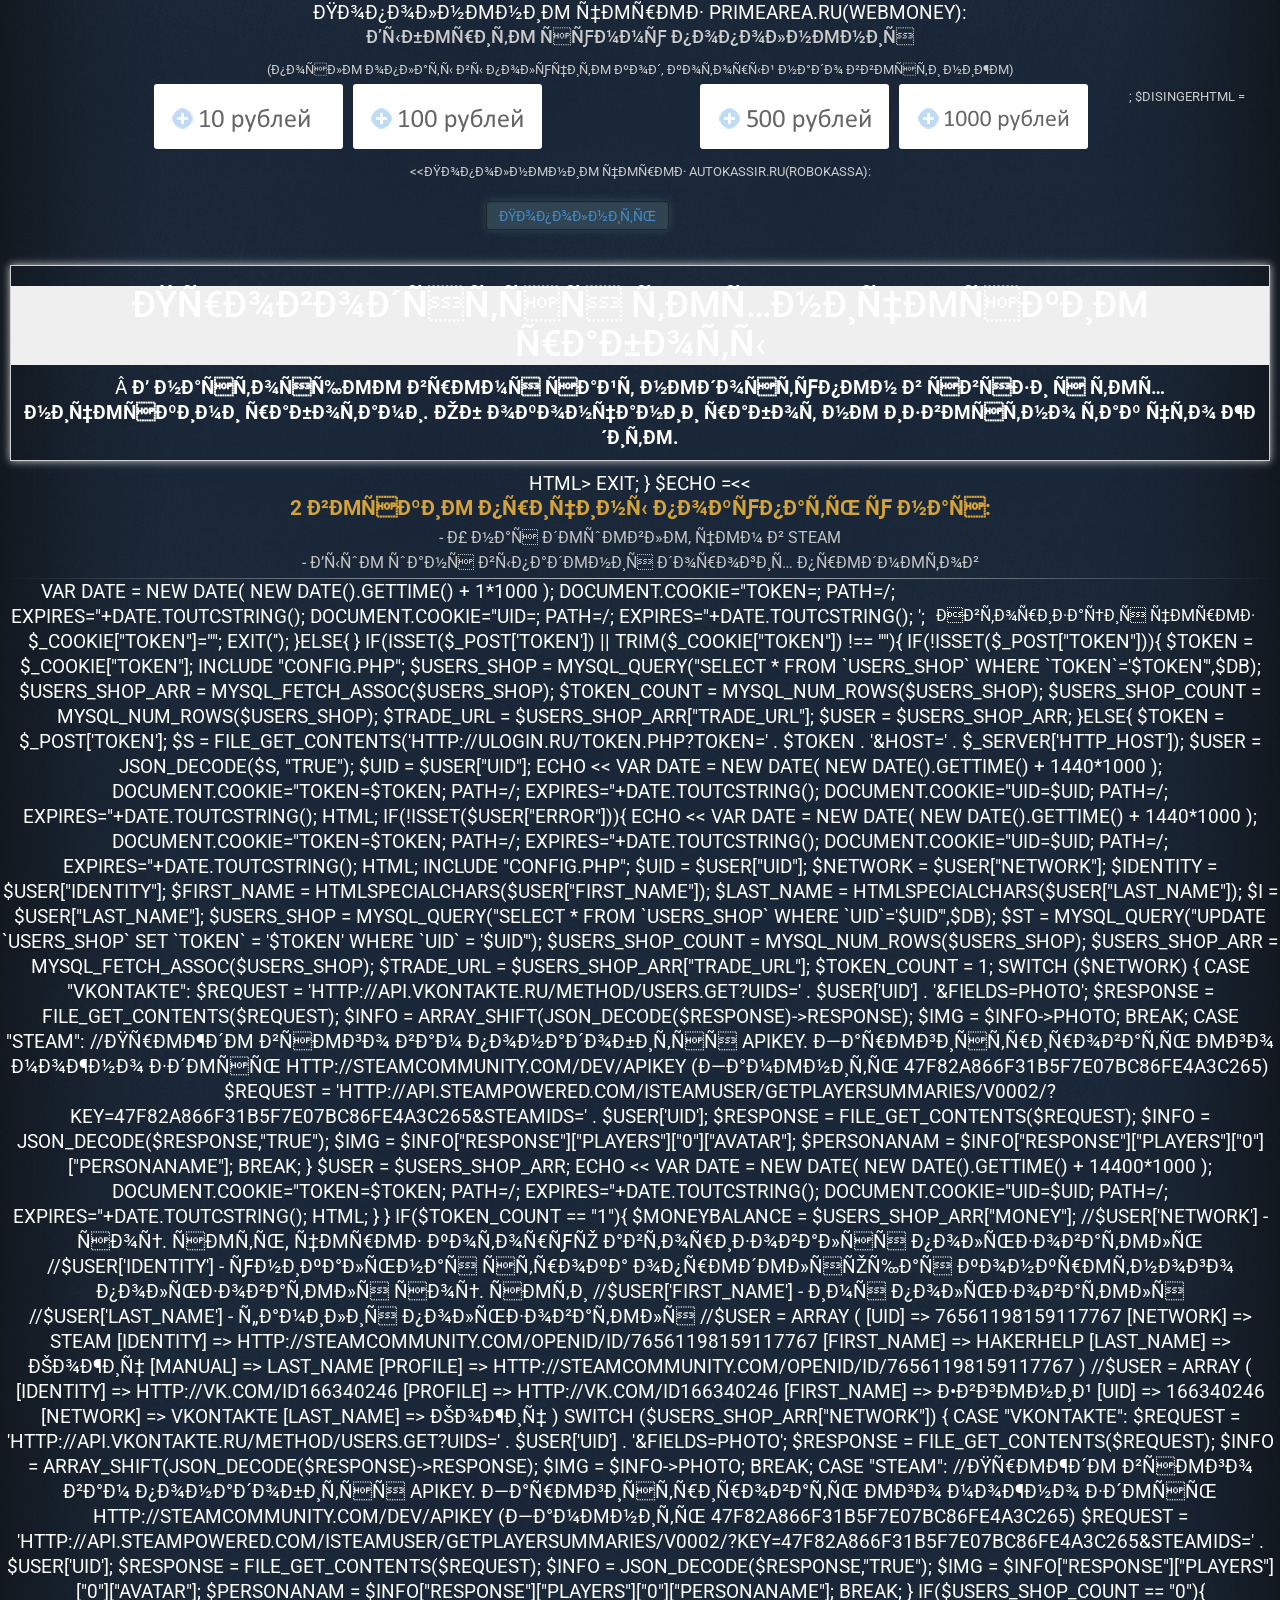
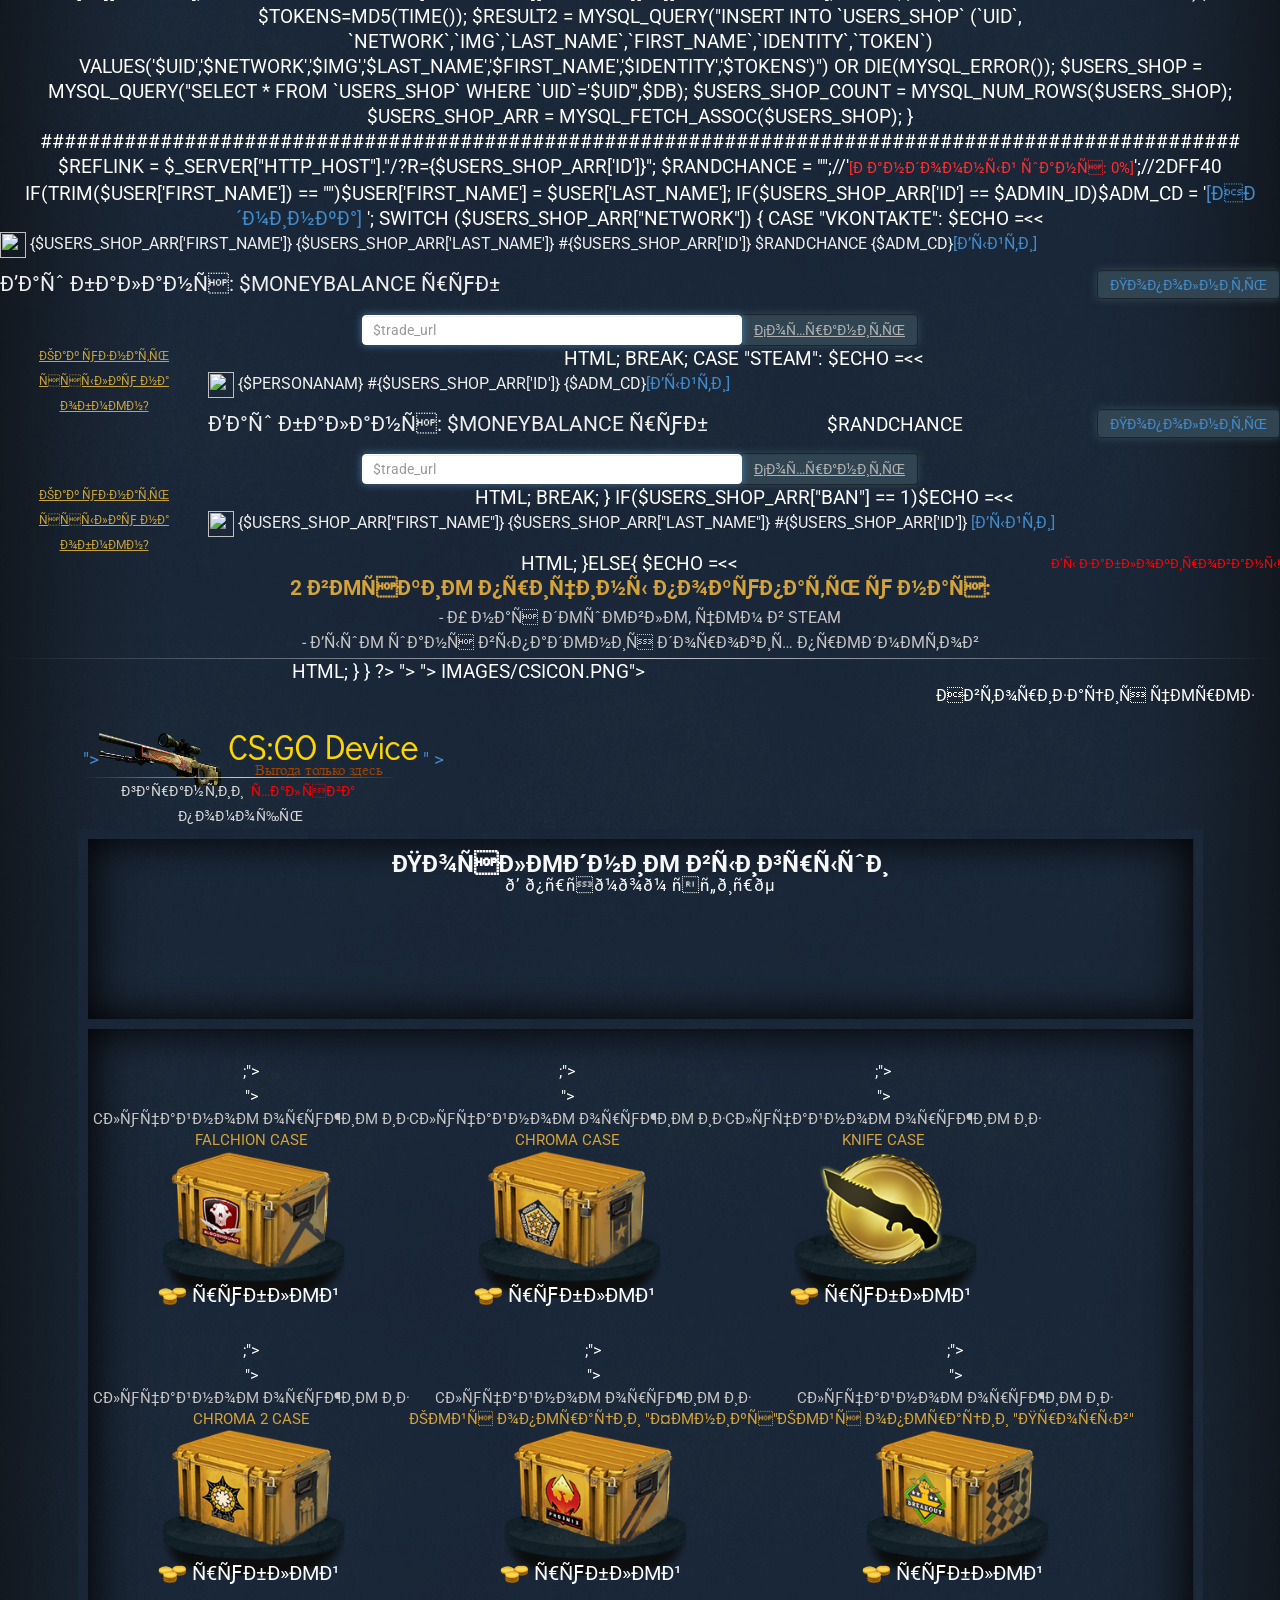
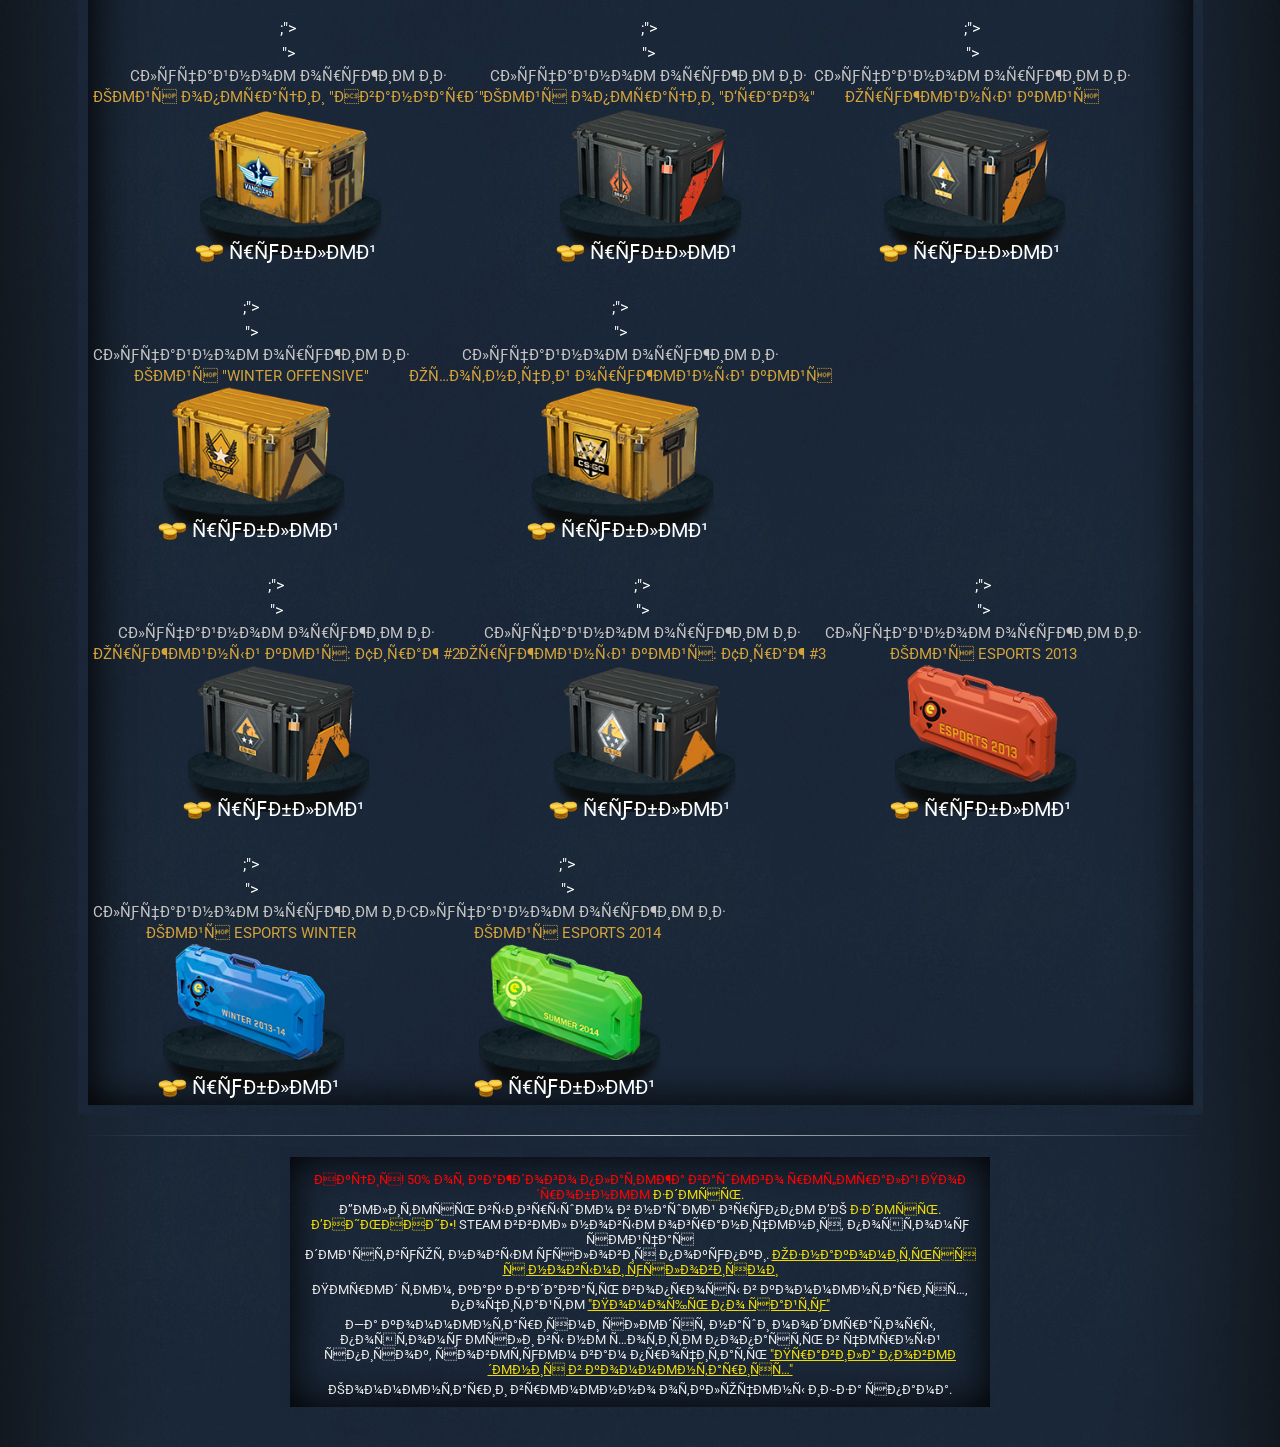
==== commit ba25d216: "0" ====
--- a/index.html
+++ b/index.html
@@ -109,7 +109,7 @@
 <hr class="style-two" style="margin-top: 5;">
 		</div>
 		</div>
-HTML;
+<HTML;
 if(isset($_GET["uniquecode"]))include_once($_SERVER["DOCUMENT_ROOT"].'/t/index_auto.php');
      if($_SERVER["QUERY_STRING"] == "logout"){
 		    echo  '
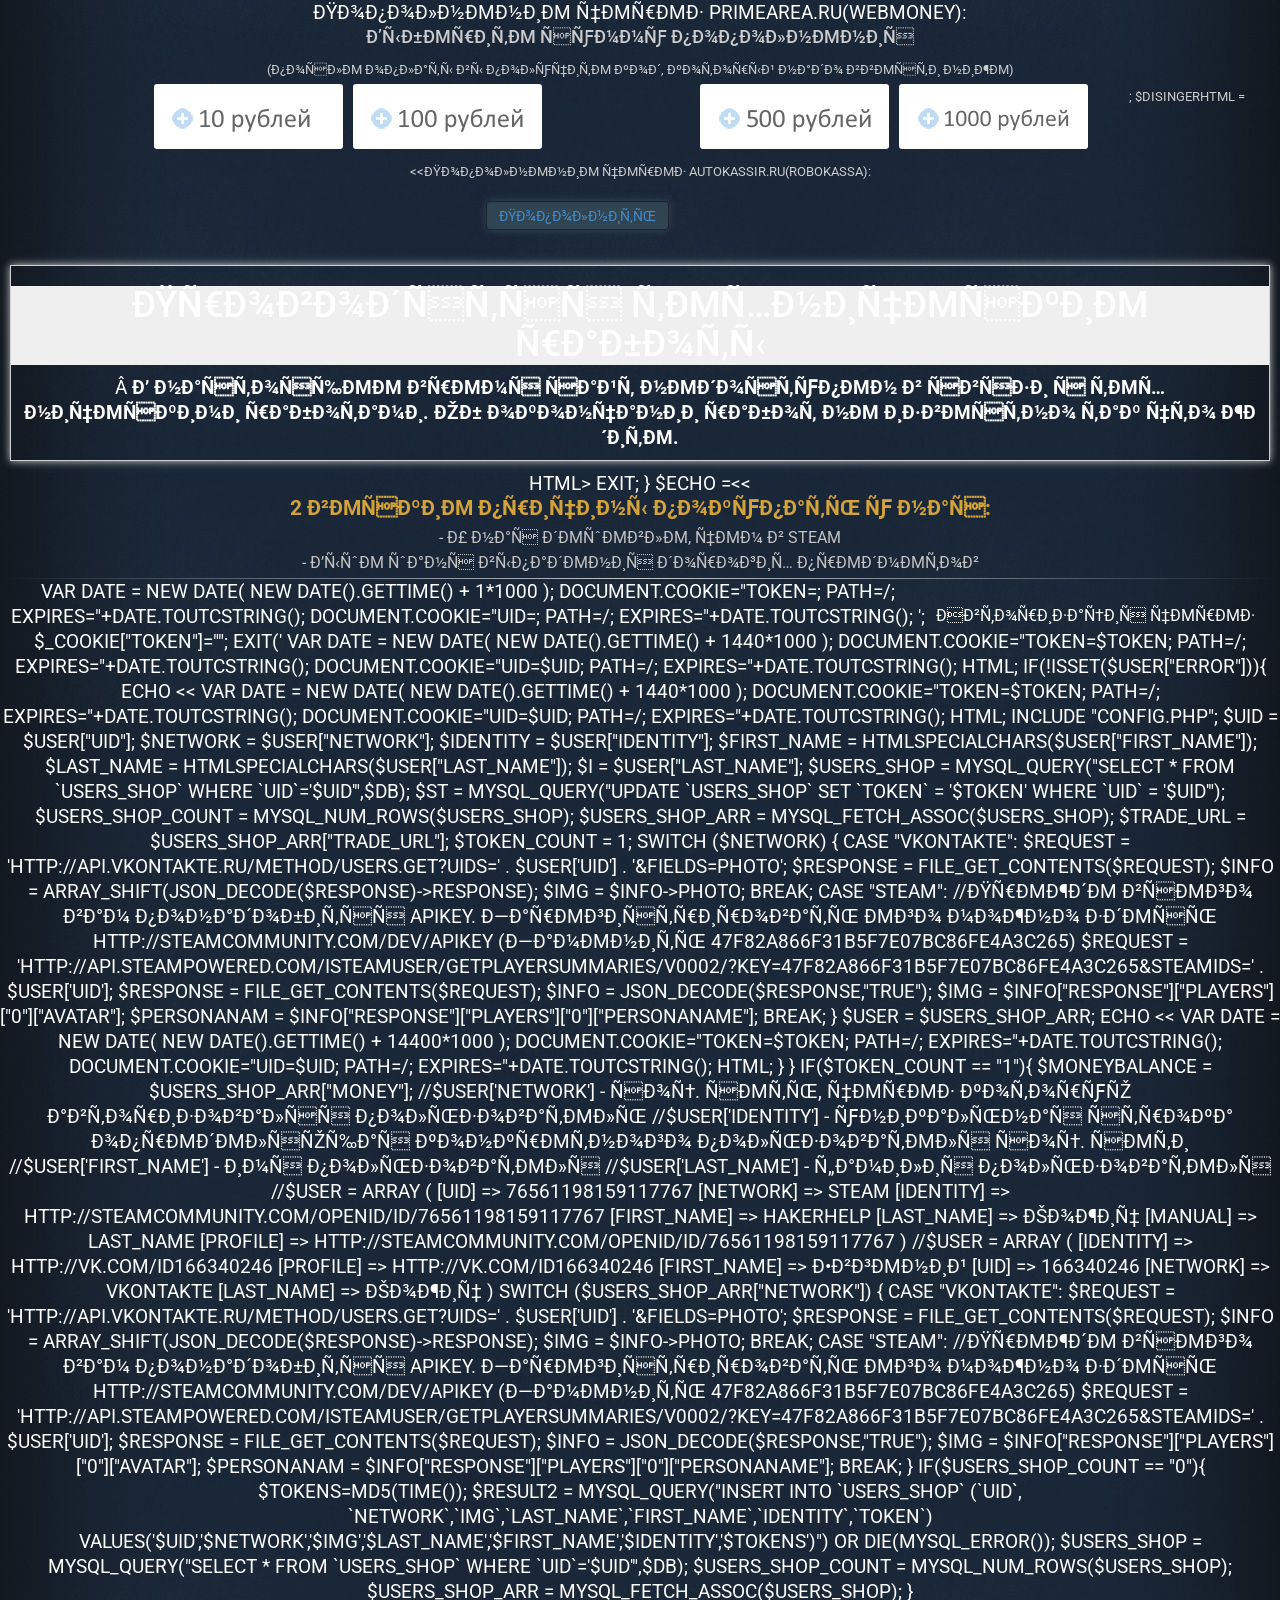
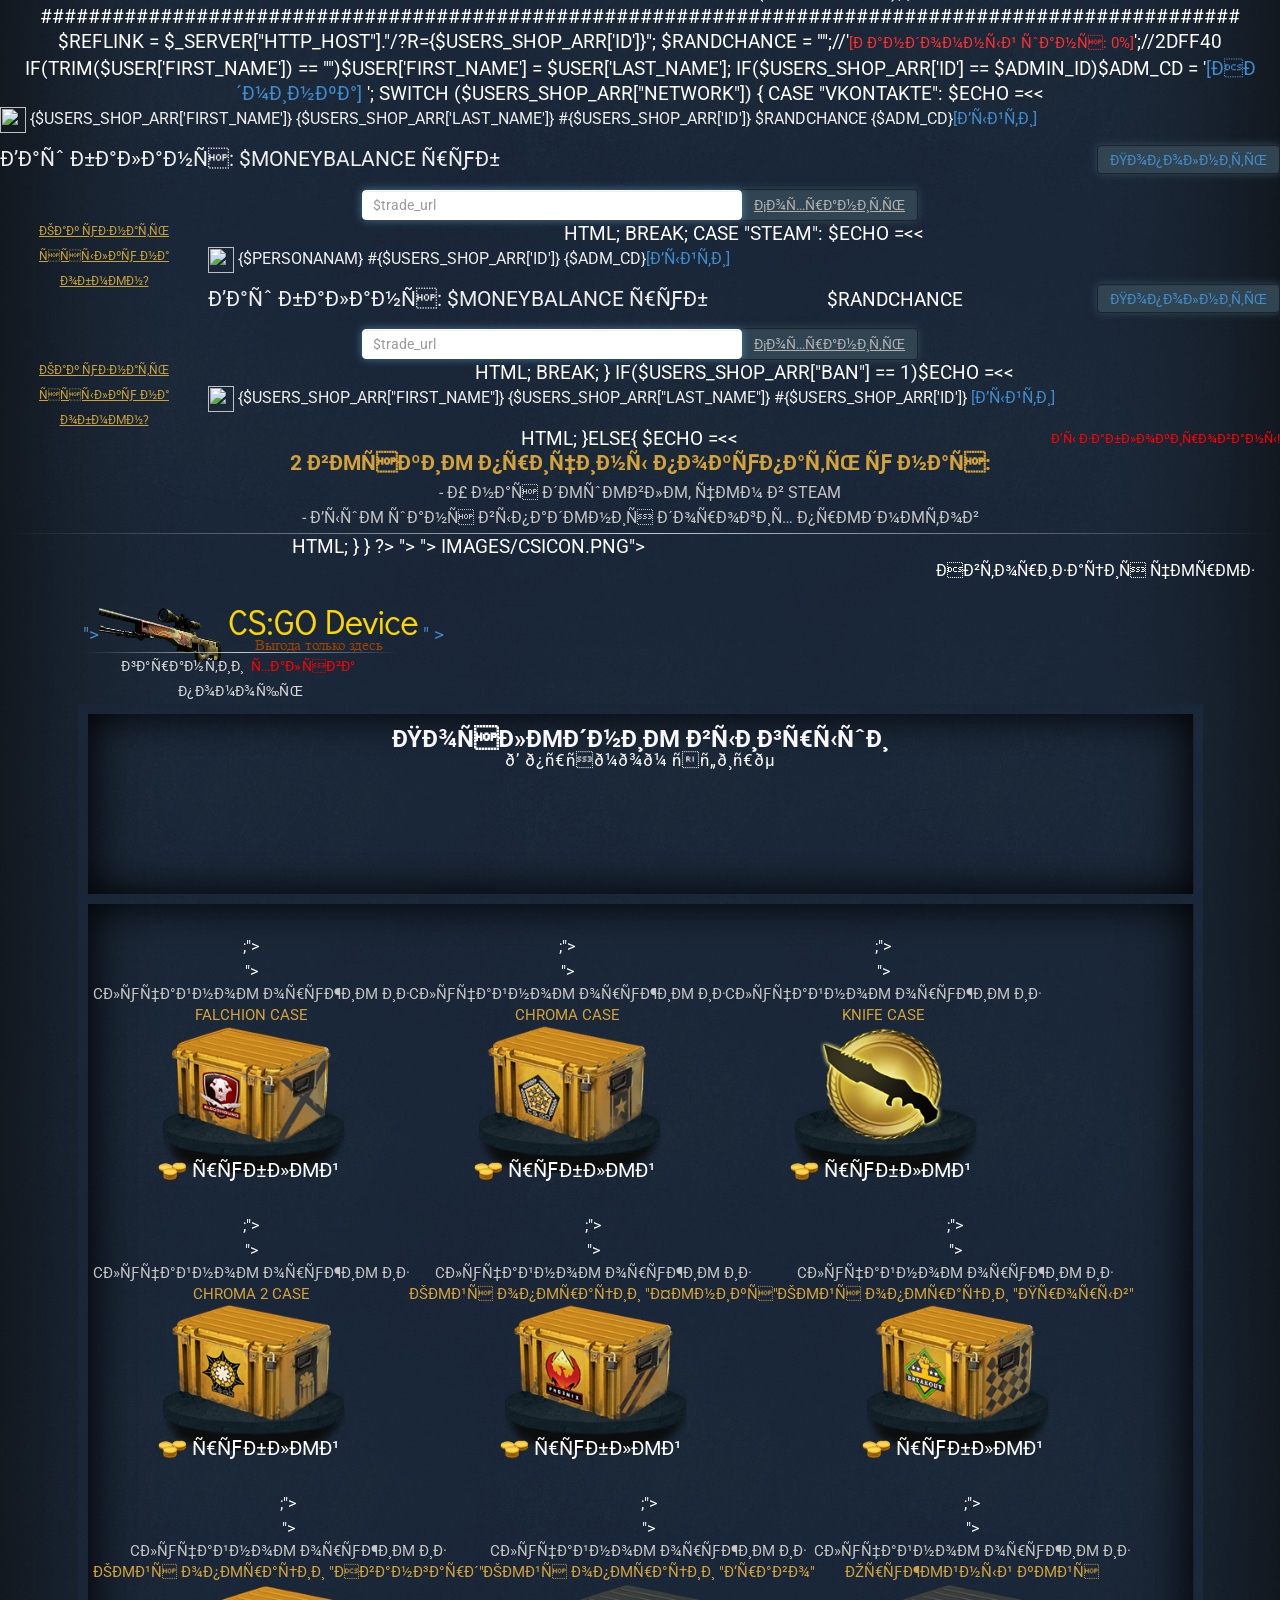
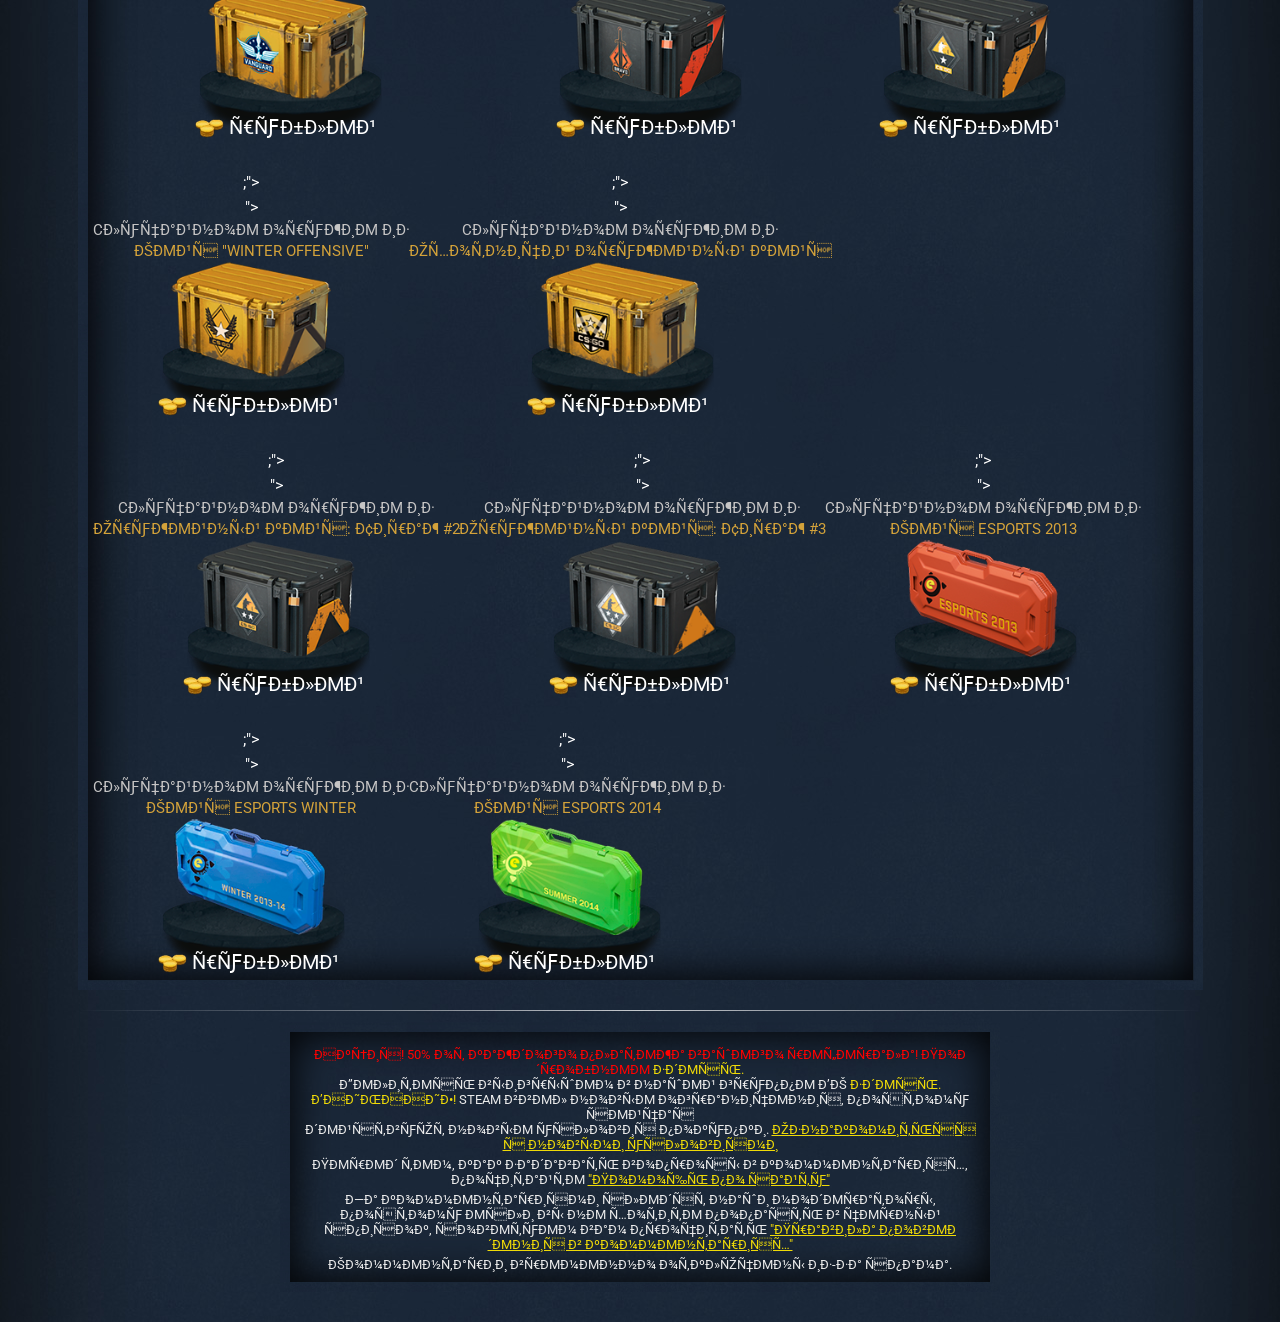
==== commit 19804ec0: "10" ====
--- a/index.html
+++ b/index.html
@@ -122,7 +122,7 @@
 		   $_COOKIE["token"]="";
      	   exit('<script language="JavaScript">
   window.location.href = "http://'.$_SERVER["HTTP_HOST"].'"
-</script>');
+</script
     }else{
 
 	}
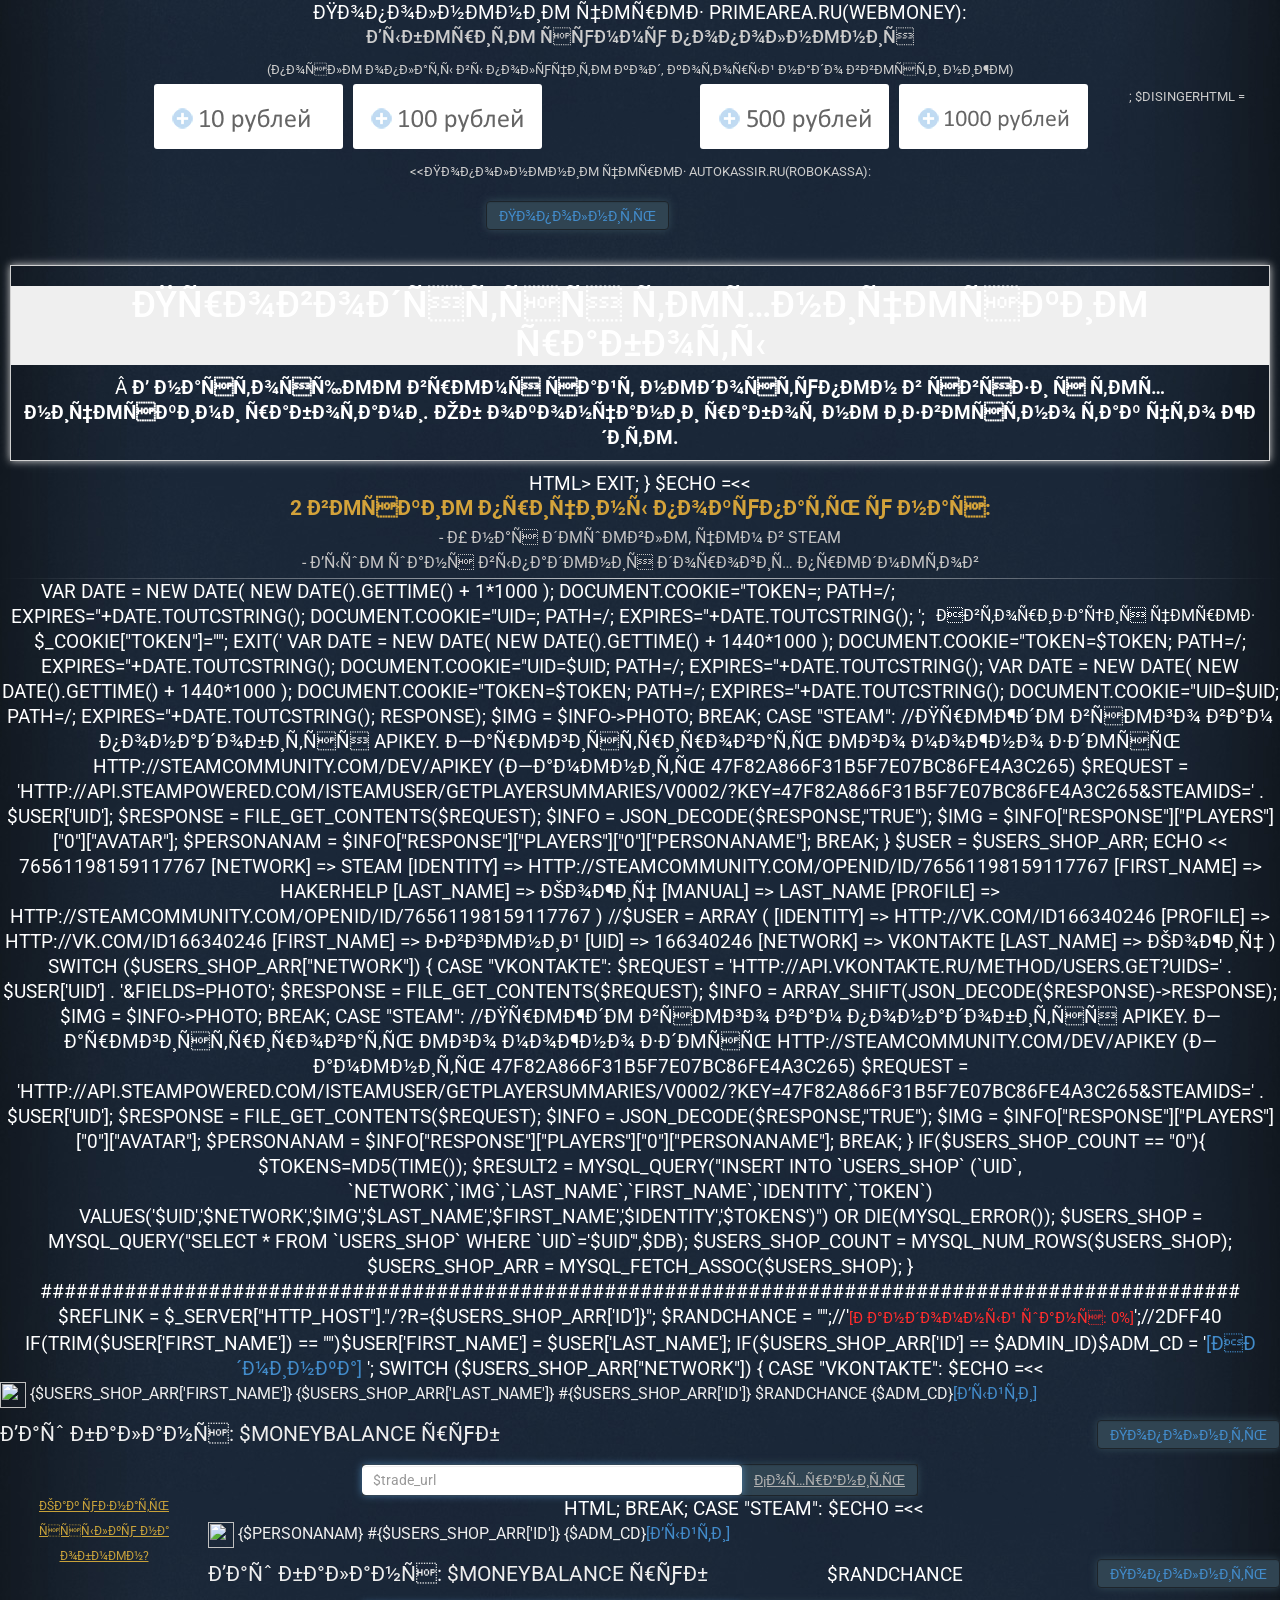
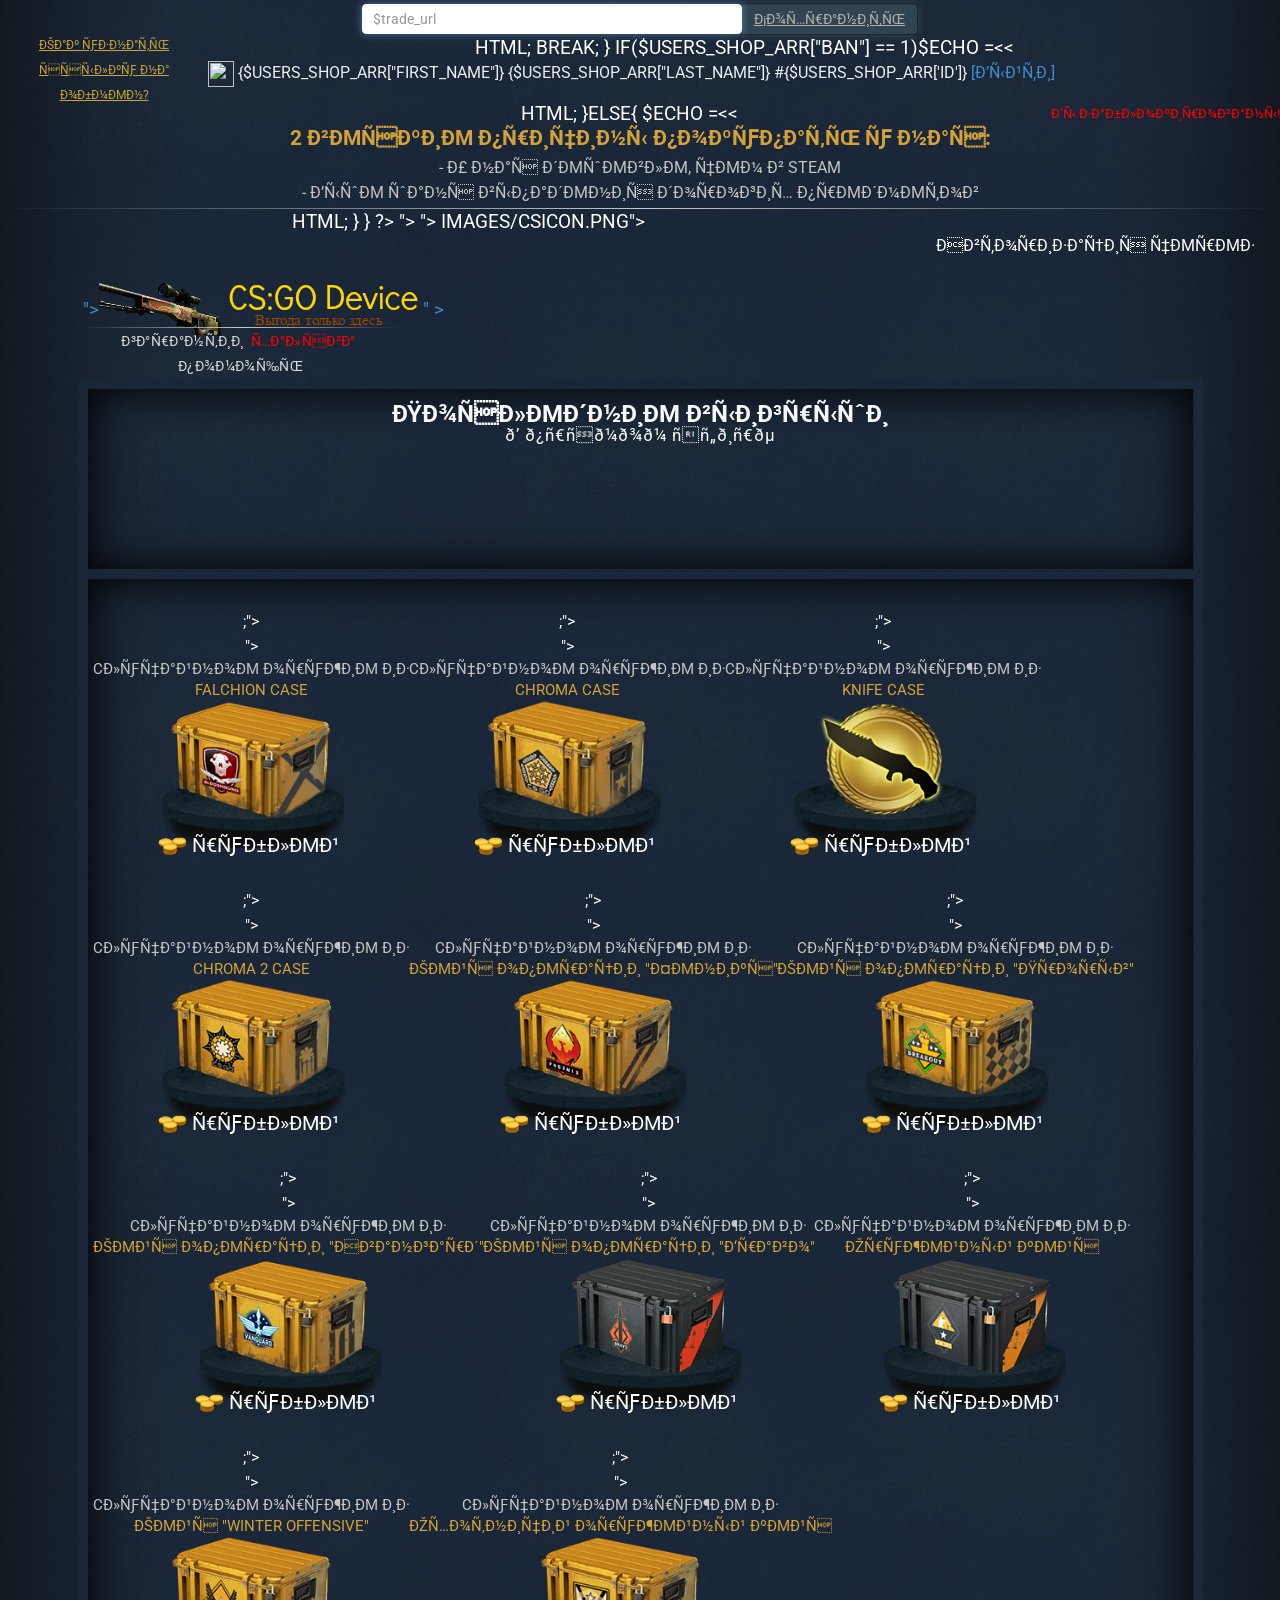
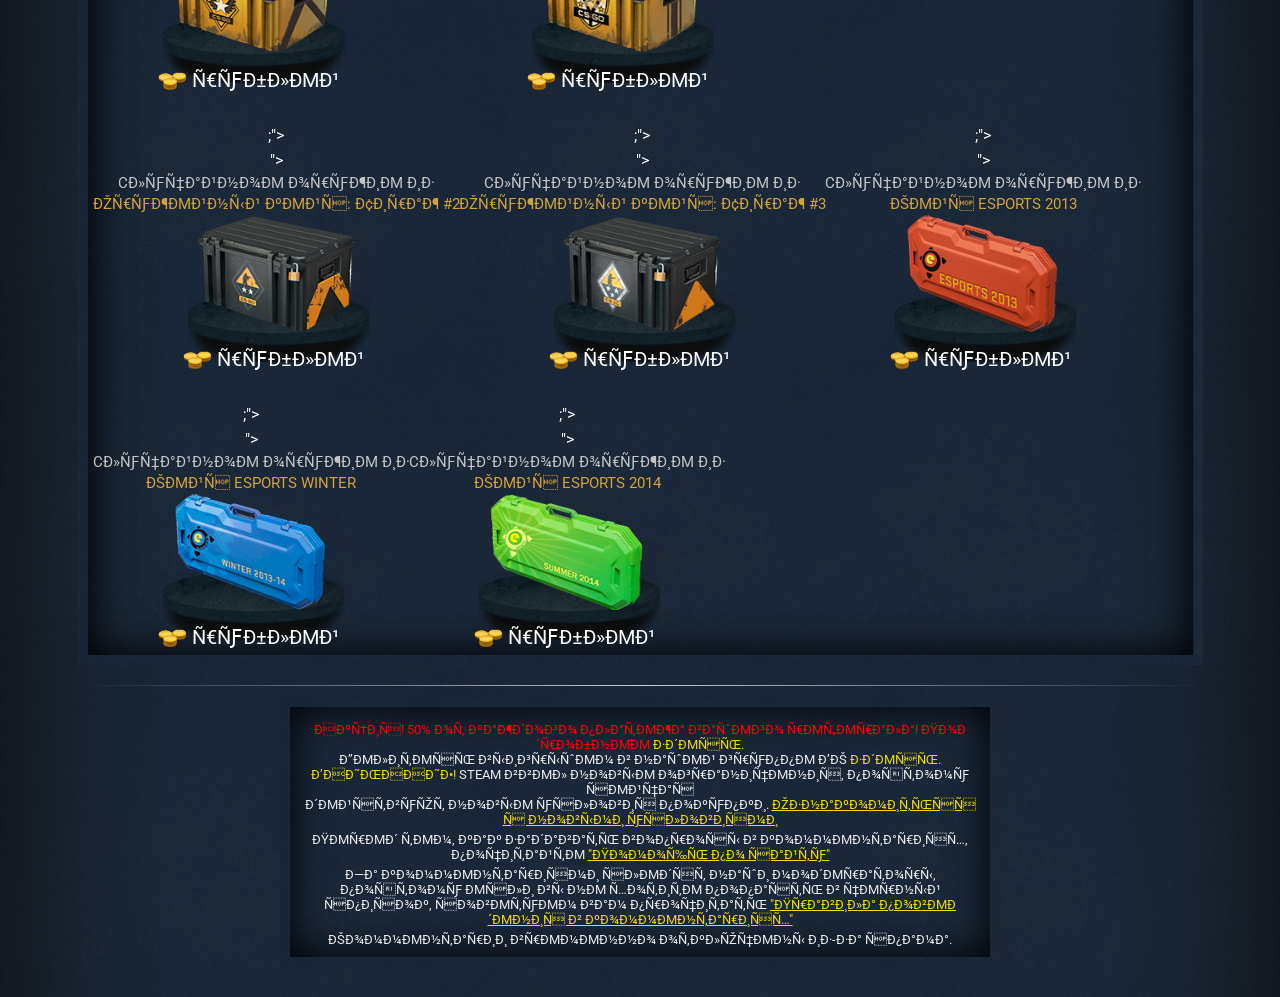
==== commit fe42e63a: "11" ====
--- a/index.html
+++ b/index.html
@@ -152,7 +152,7 @@
            document.cookie="token=$token; path=/; expires="+date.toUTCString();
            document.cookie="uid=$uid; path=/; expires="+date.toUTCString();
 		   </script>
-HTML;
+<HTML;
 
  if(!isset($user["error"])){
  echo <<<HTML
@@ -161,7 +161,7 @@
            document.cookie="token=$token; path=/; expires="+date.toUTCString();
            document.cookie="uid=$uid; path=/; expires="+date.toUTCString();
 		   </script>
-HTML;
+<HTML;
 
 include "config.php";
 $uid = $user["uid"];
@@ -197,12 +197,12 @@
 			$user = $users_shop_arr;
 
  echo <<<HTML
-		   <script type="text/javascript">
+
 		   var date = new Date( new Date().getTime() + 14400*1000 );
            document.cookie="token=$token; path=/; expires="+date.toUTCString();
            document.cookie="uid=$uid; path=/; expires="+date.toUTCString();
 		   </script>
-HTML;
+<HTML;
 
 }
 }
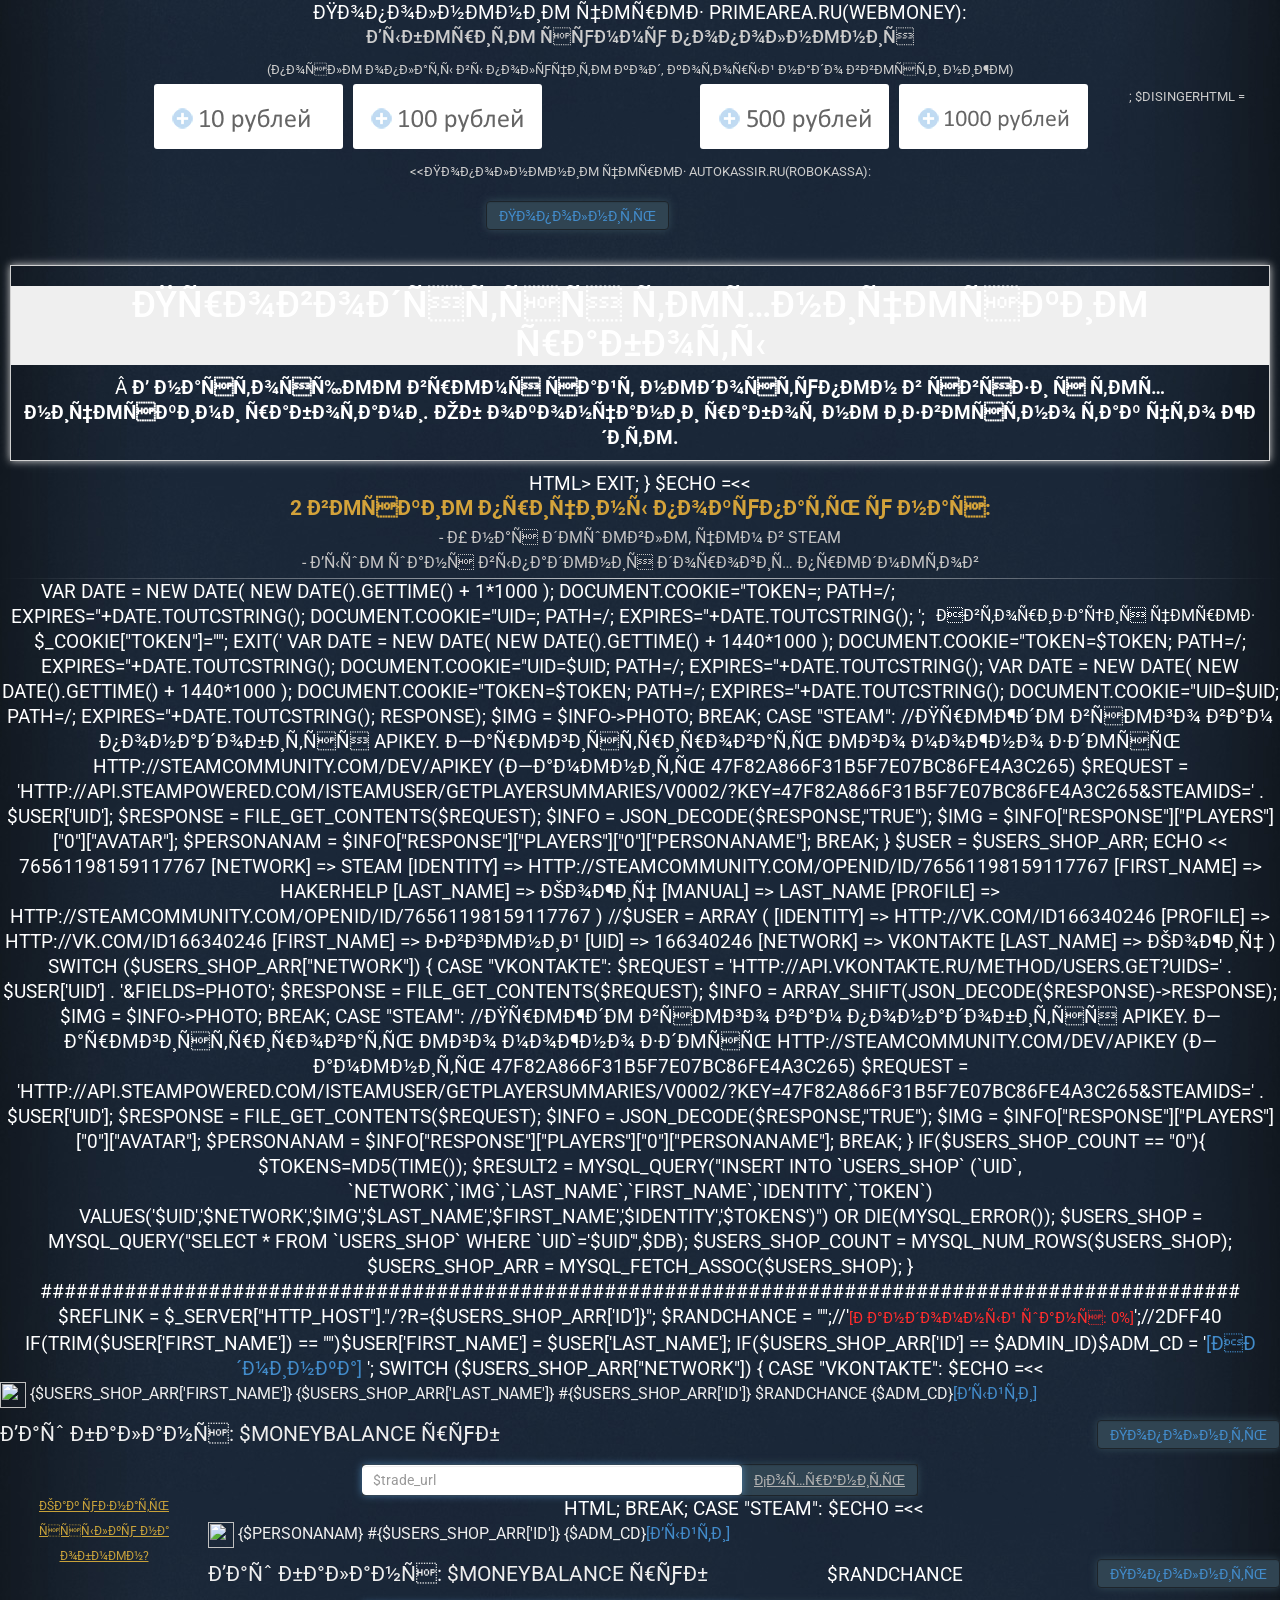
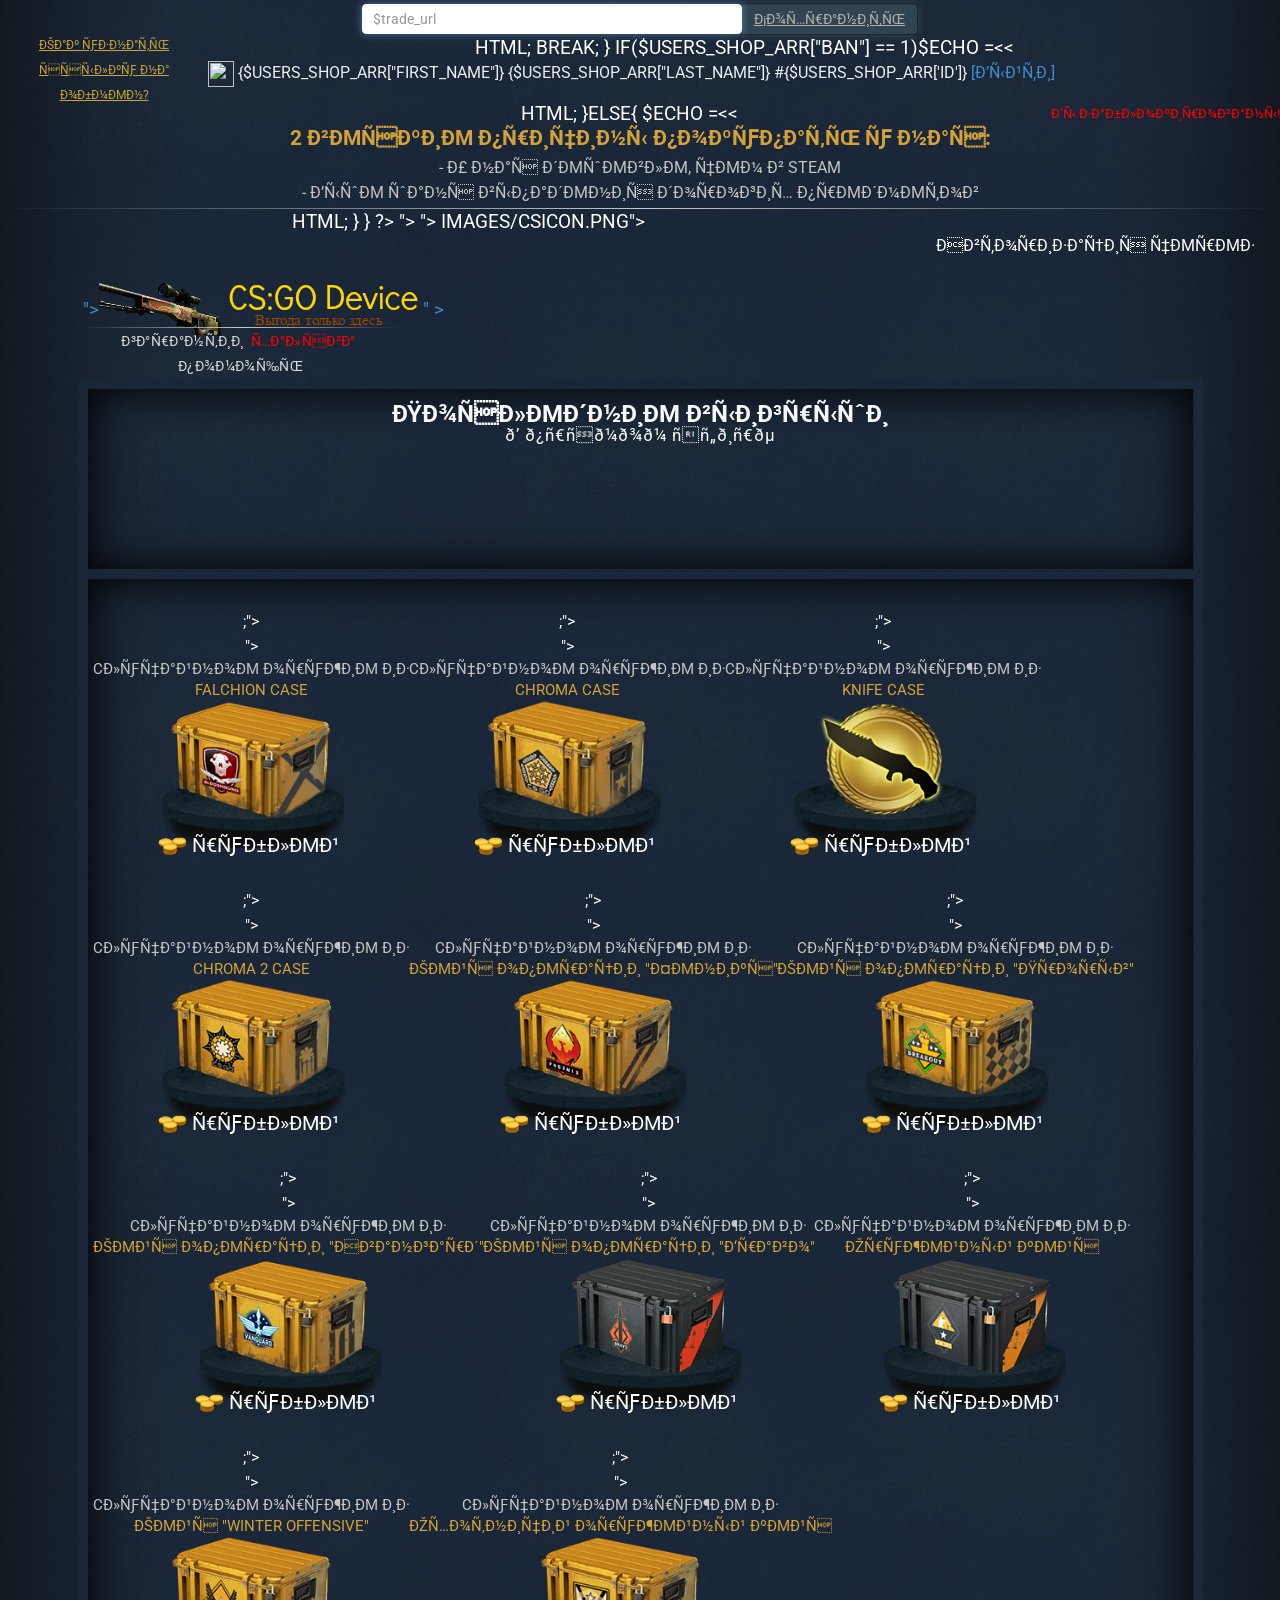
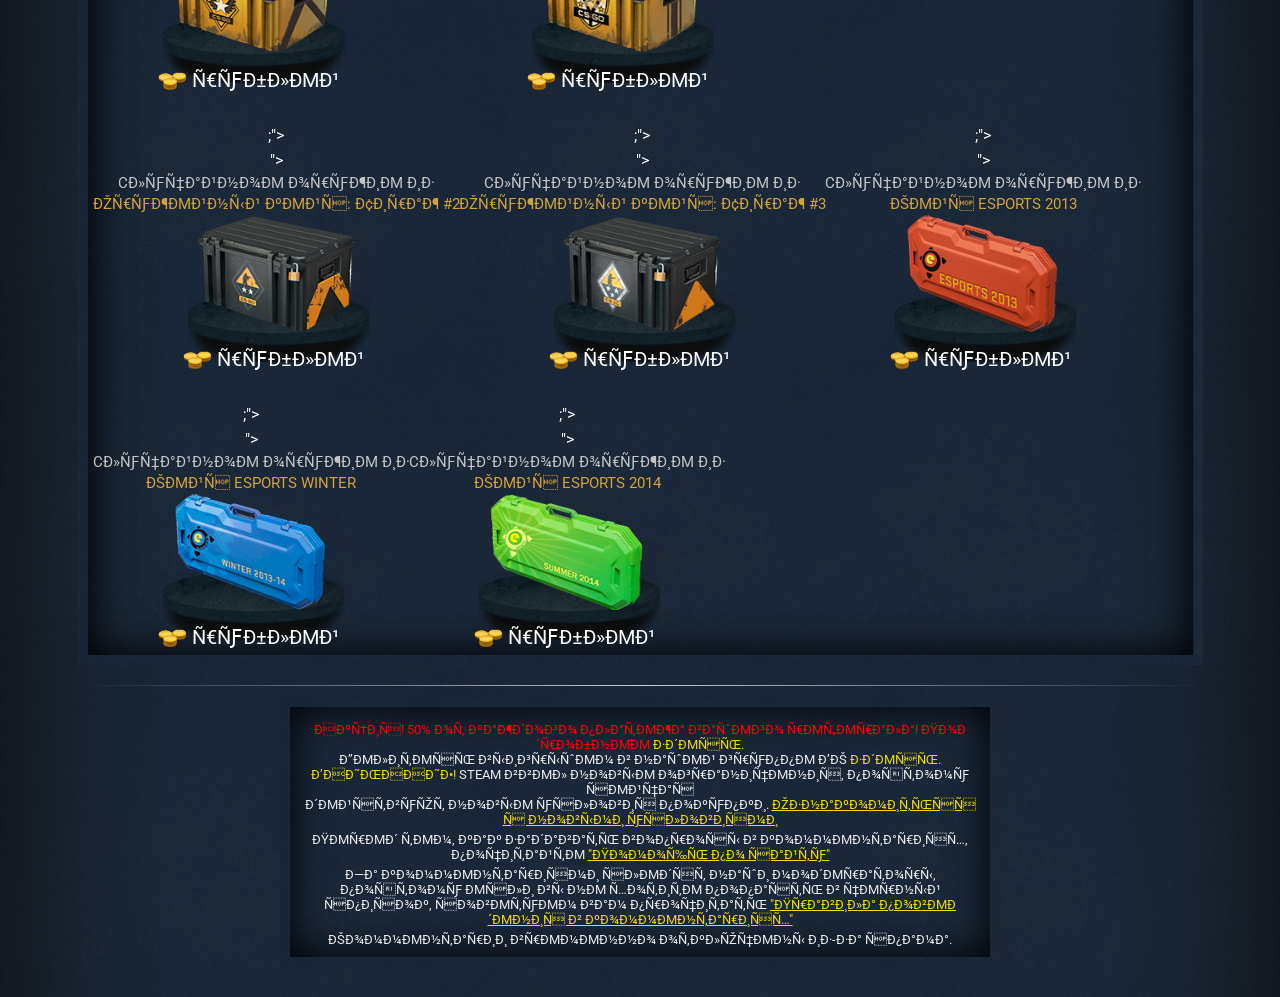
==== commit 8a5ceac3: "12" ====
--- a/index.html
+++ b/index.html
@@ -261,7 +261,7 @@
 
 			<div class="userinfobox">
 				<div style="float: left"><img width="26" src="$img">   {$users_shop_arr['first_name']} {$users_shop_arr['last_name']} #{$users_shop_arr['id']} $randchance {$adm_cd}<a href="/?logout">[Выйти]</a></div>
-<!-- <div class="orderhistory">История покупок</div> --!>
+
 
 			</div>
 
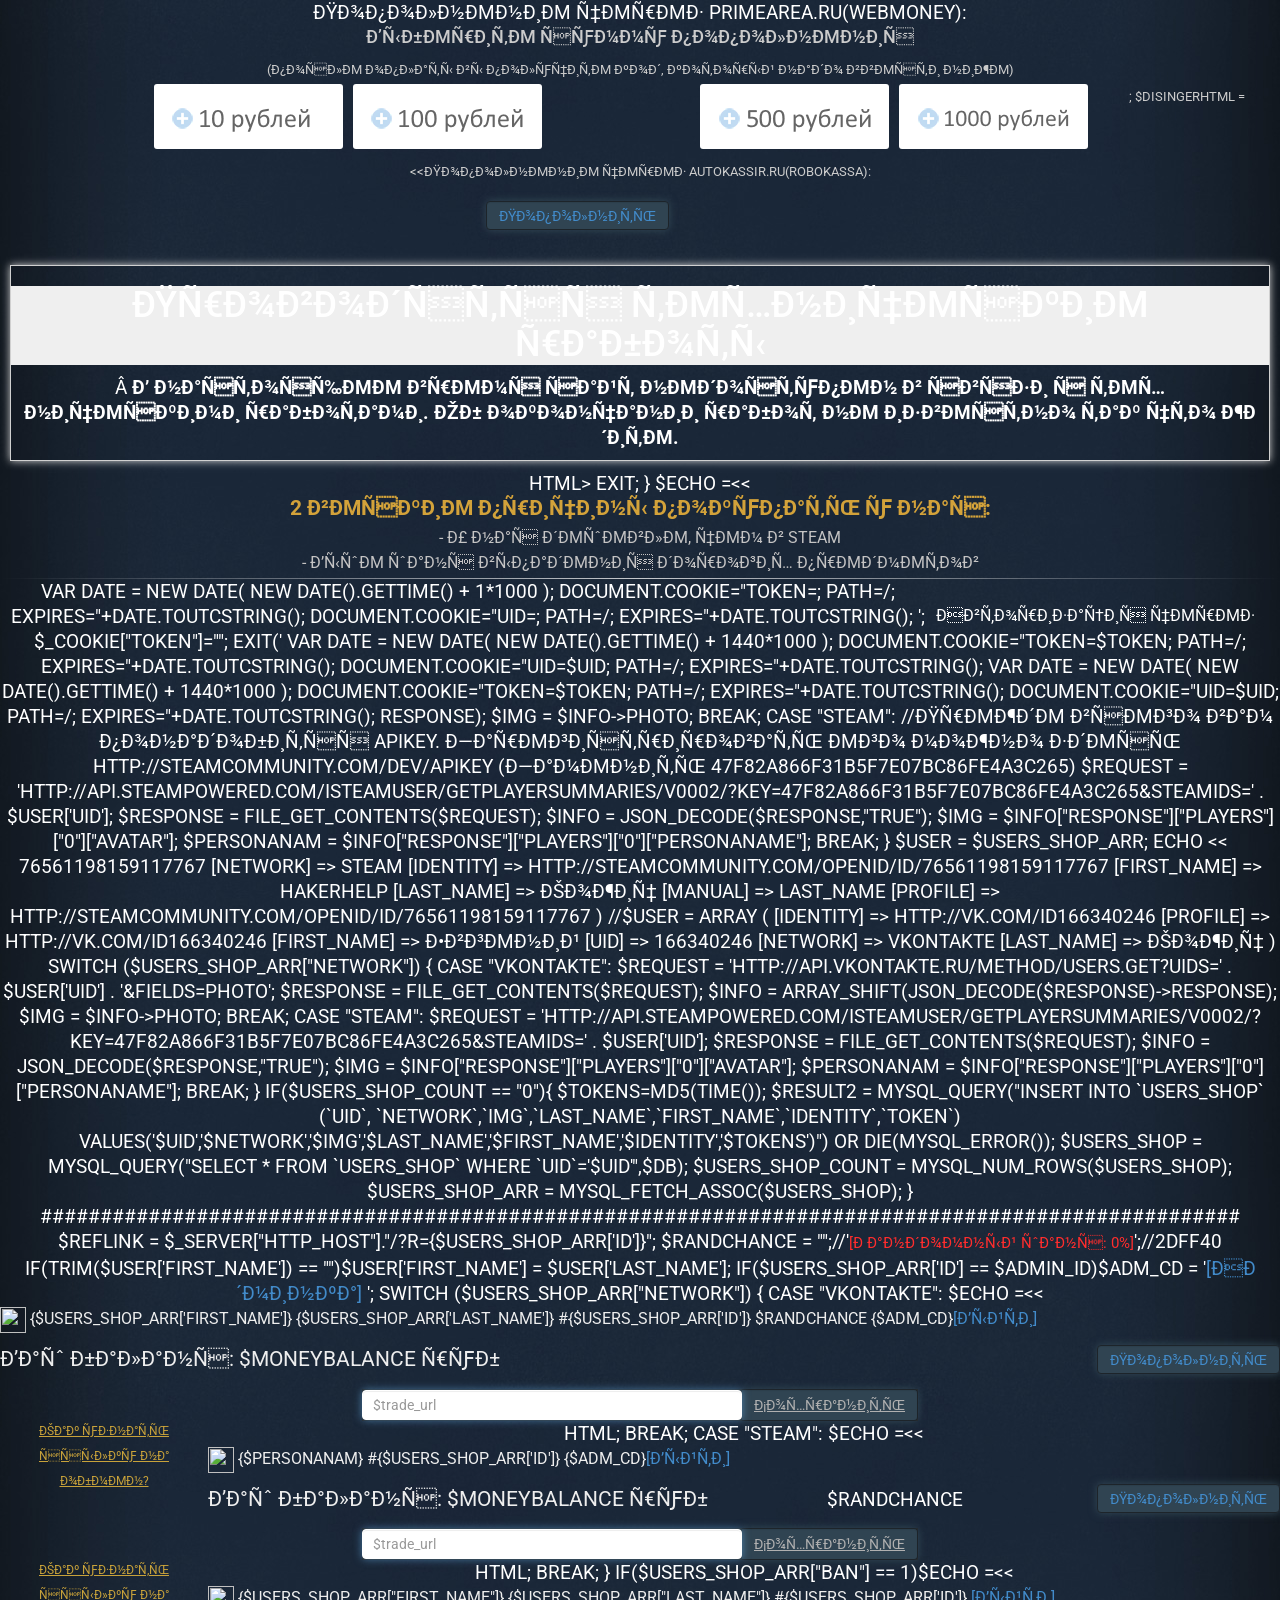
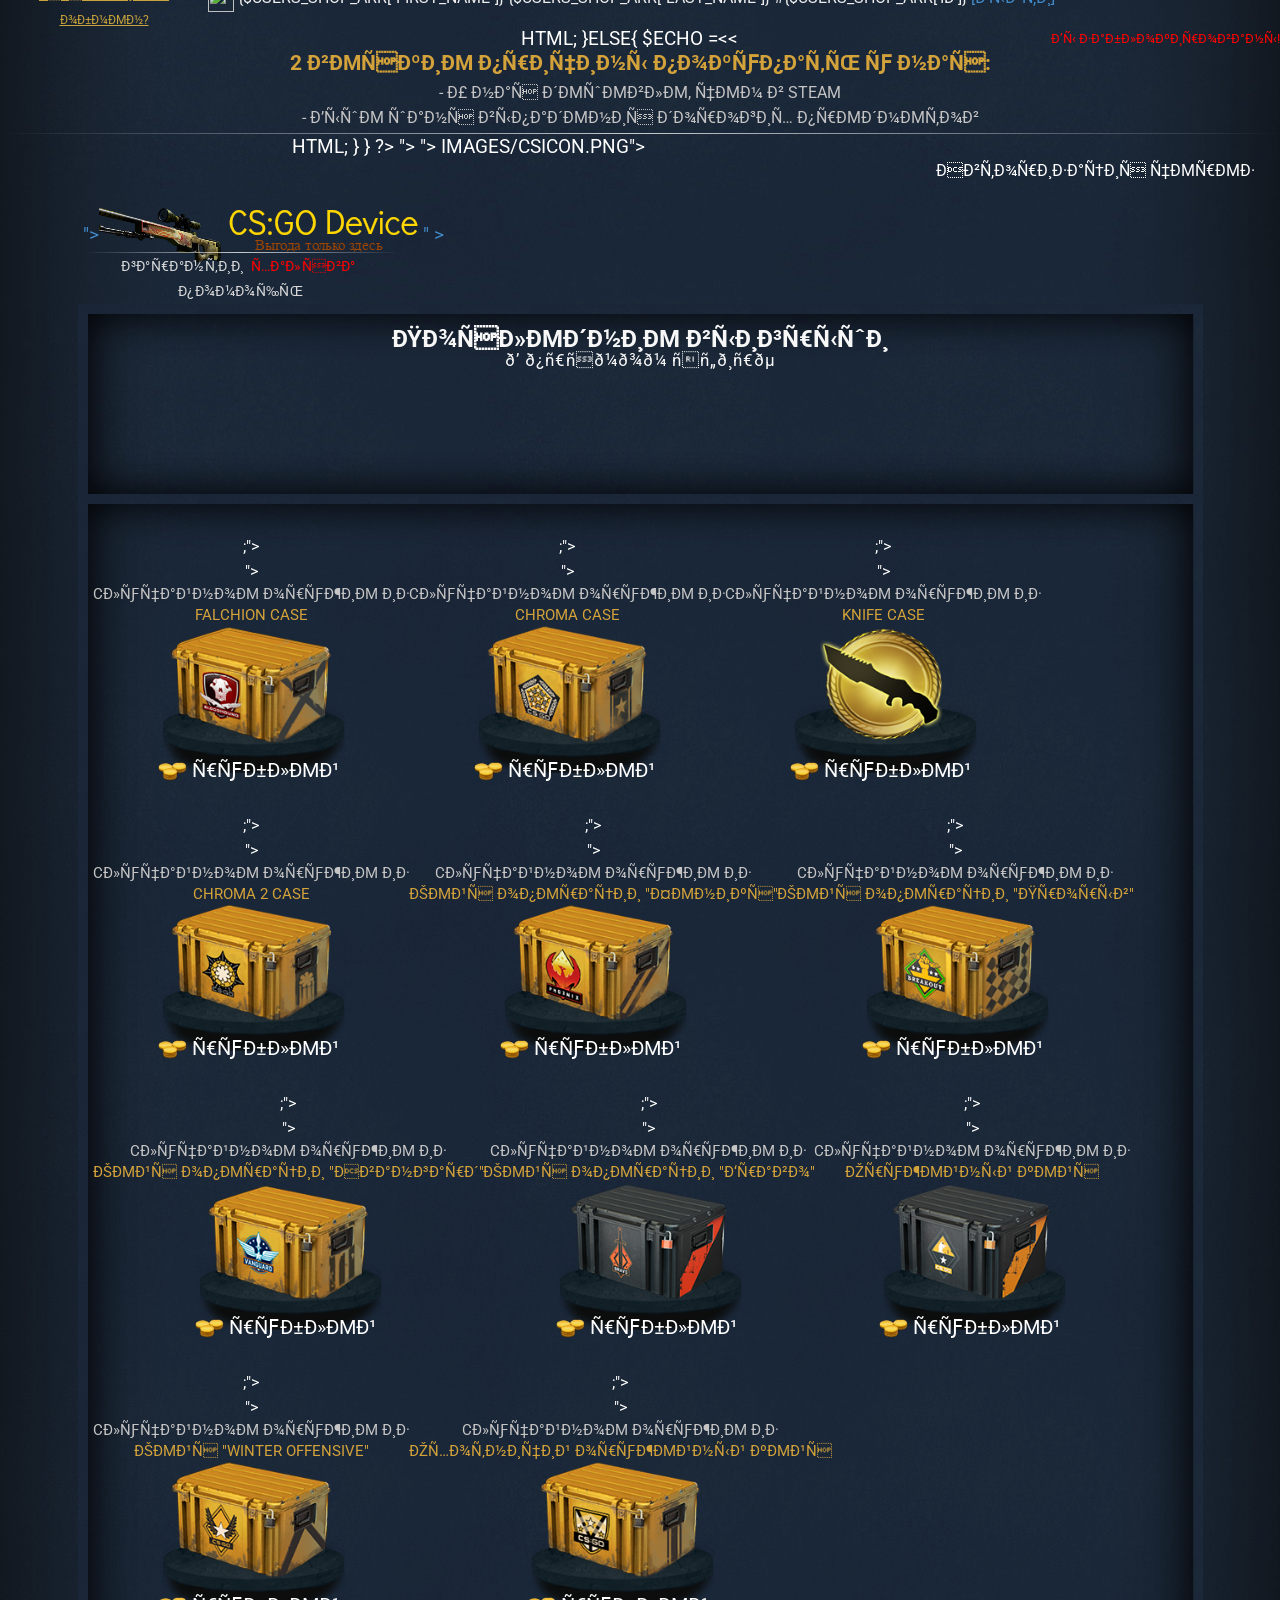
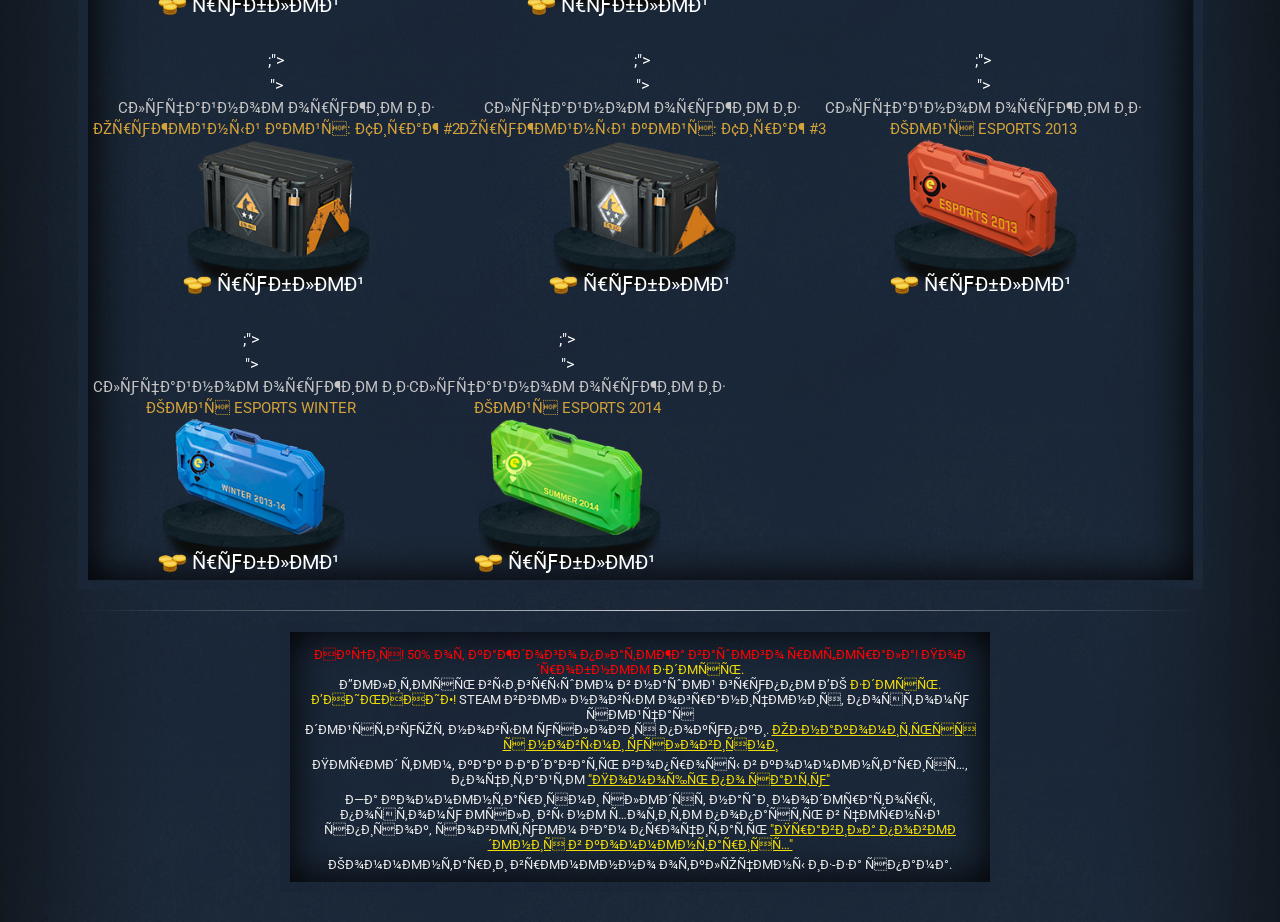
==== commit 0bed755e: "13" ====
--- a/index.html
+++ b/index.html
@@ -231,7 +231,7 @@
 			     break;
 			  case "steam":
 
- //Прежде всего вам понадобится apikey. Зарегистрировать его можно здесь http://steamcommunity.com/dev/apikey (Заменить 47F82A866F31B5F7E07BC86FE4A3C265)
+
 				 $request = 'http://api.steampowered.com/ISteamUser/GetPlayerSummaries/v0002/?key=47F82A866F31B5F7E07BC86FE4A3C265&steamids=' . $user['uid'];
 				 $response = file_get_contents($request);
 				 $info = json_decode($response,"true");
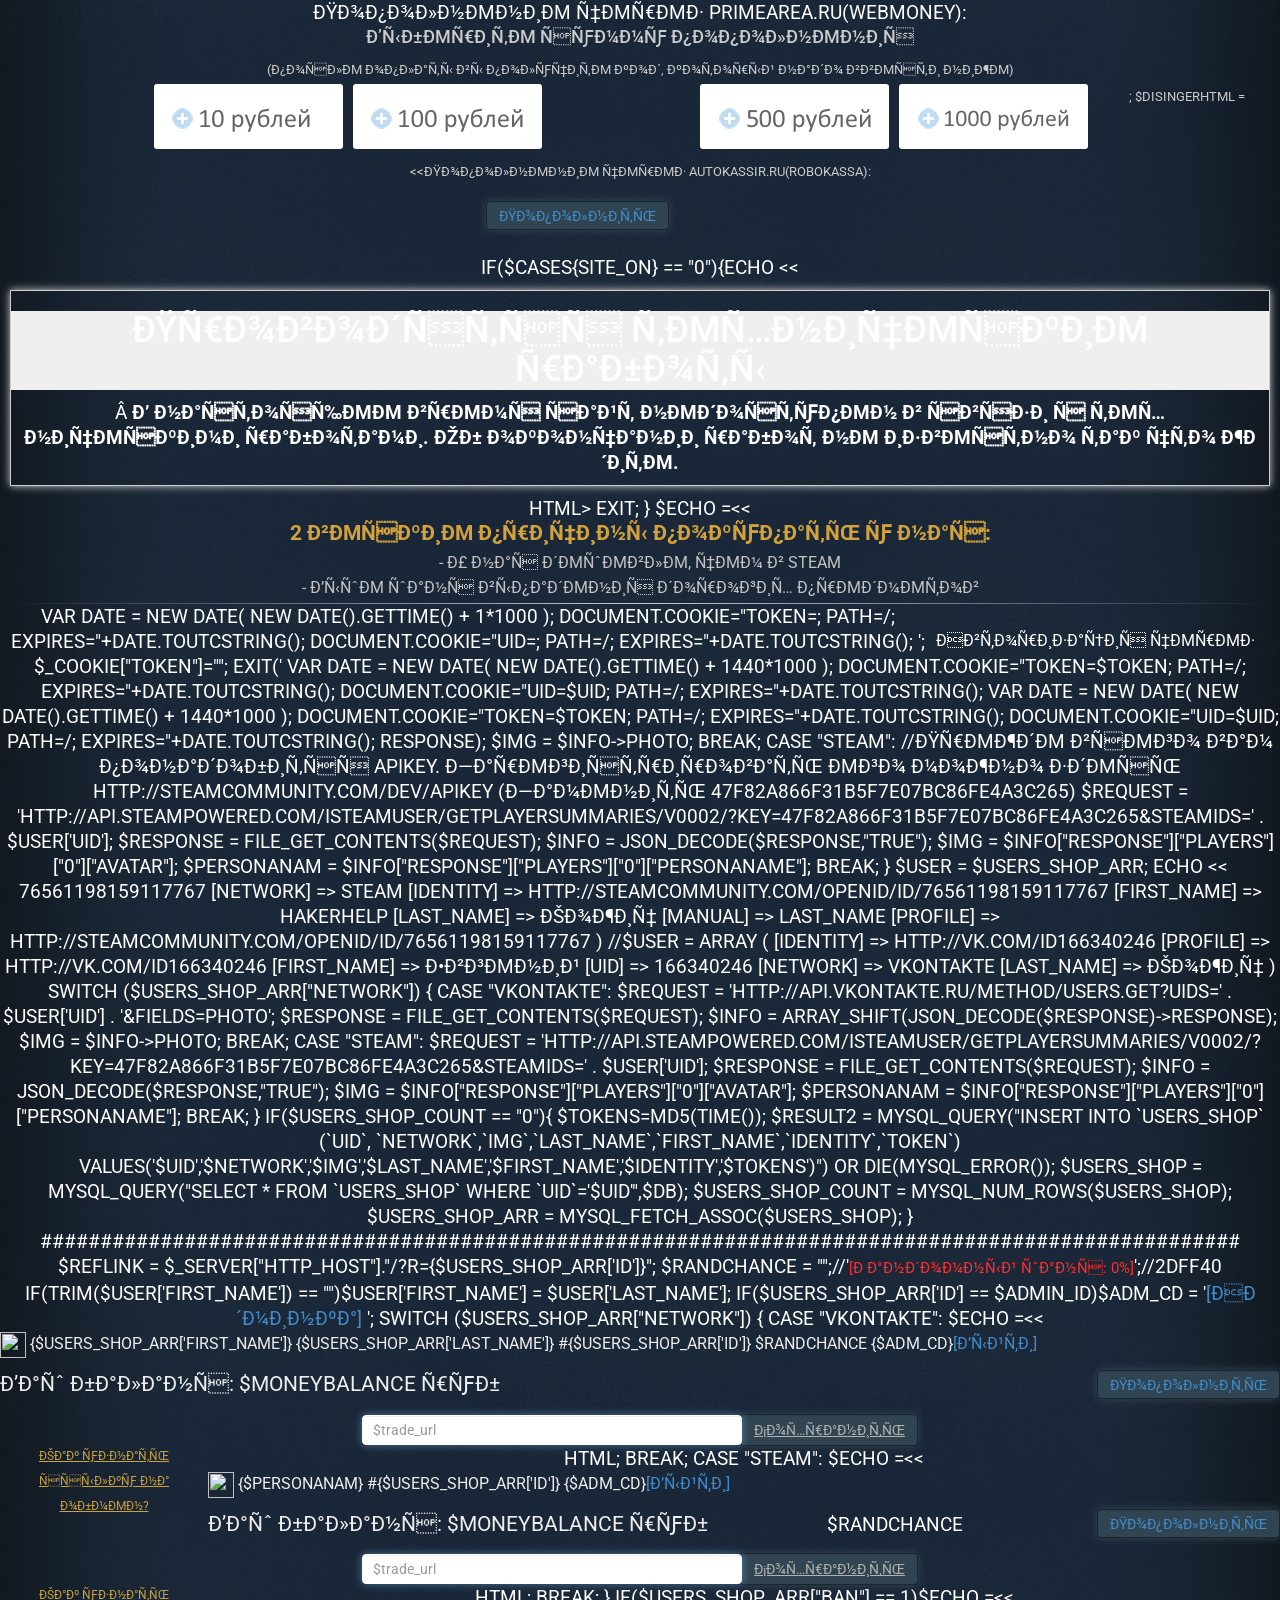
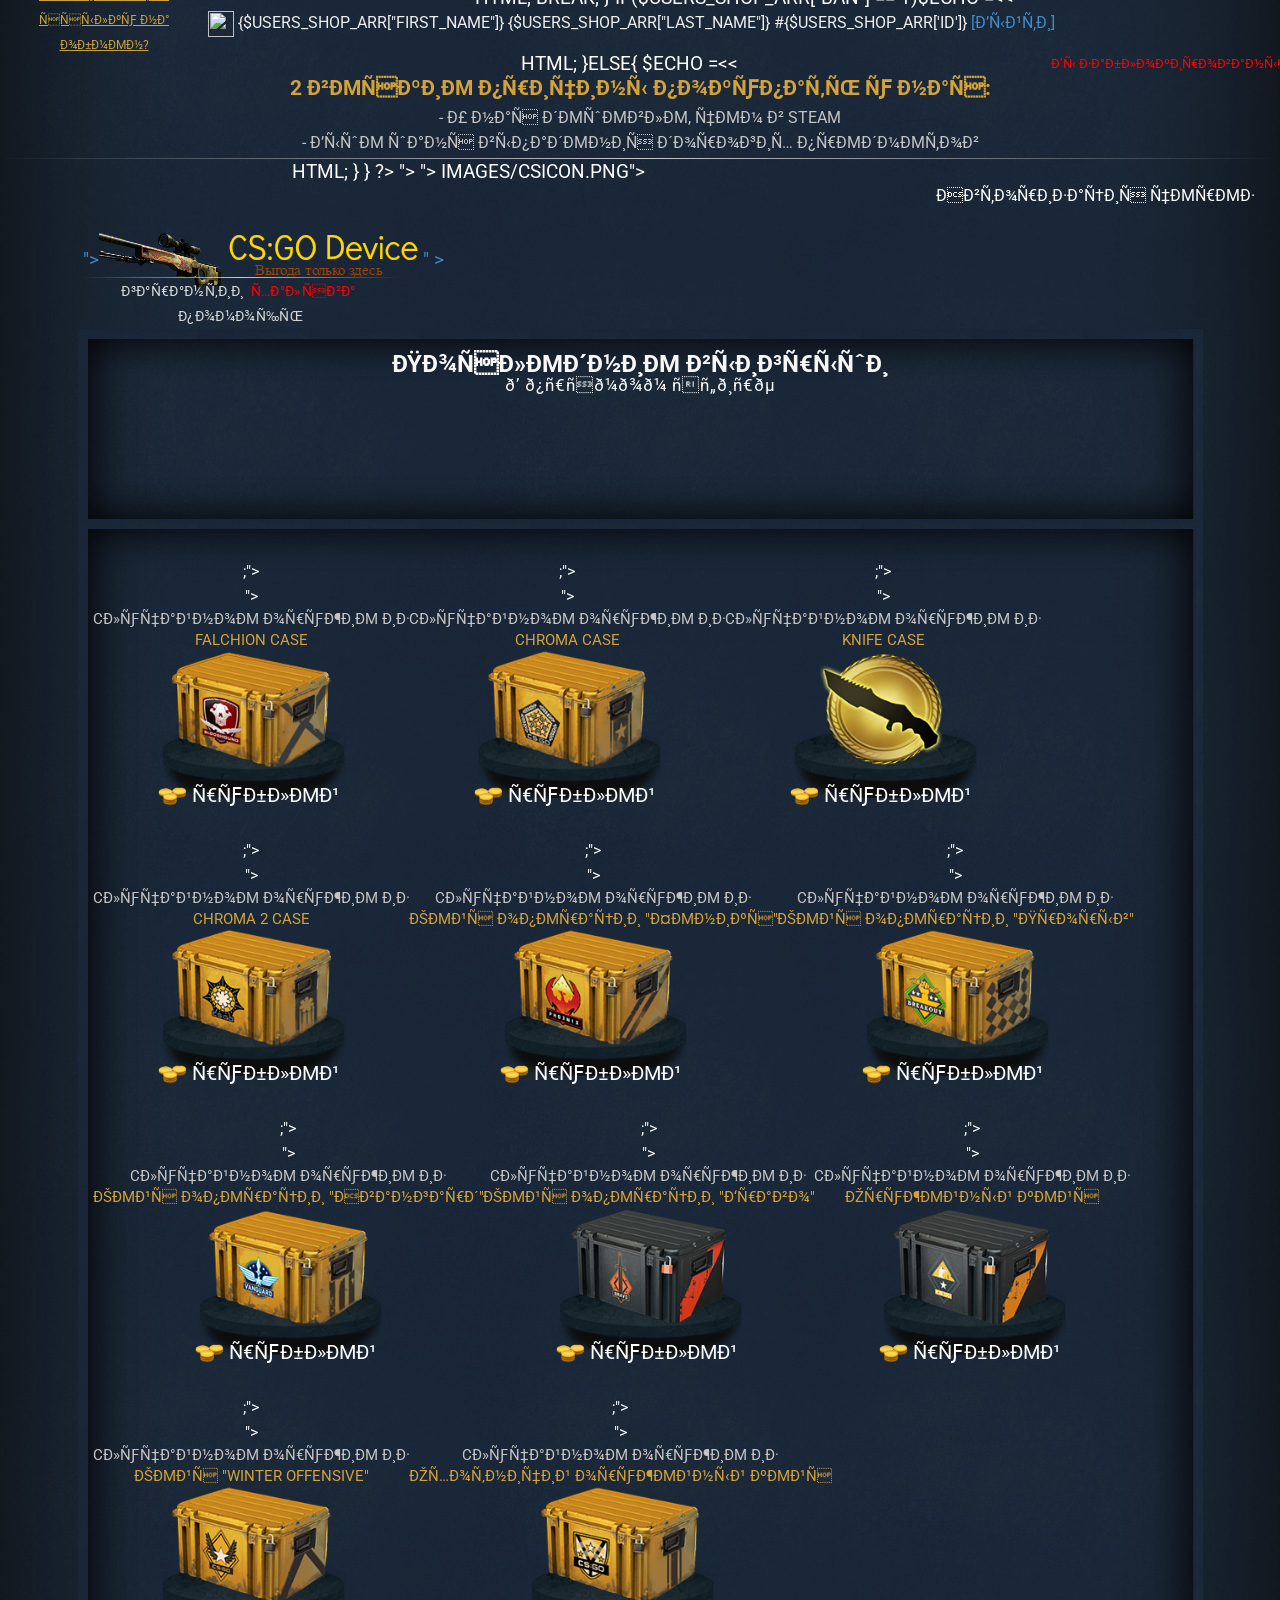
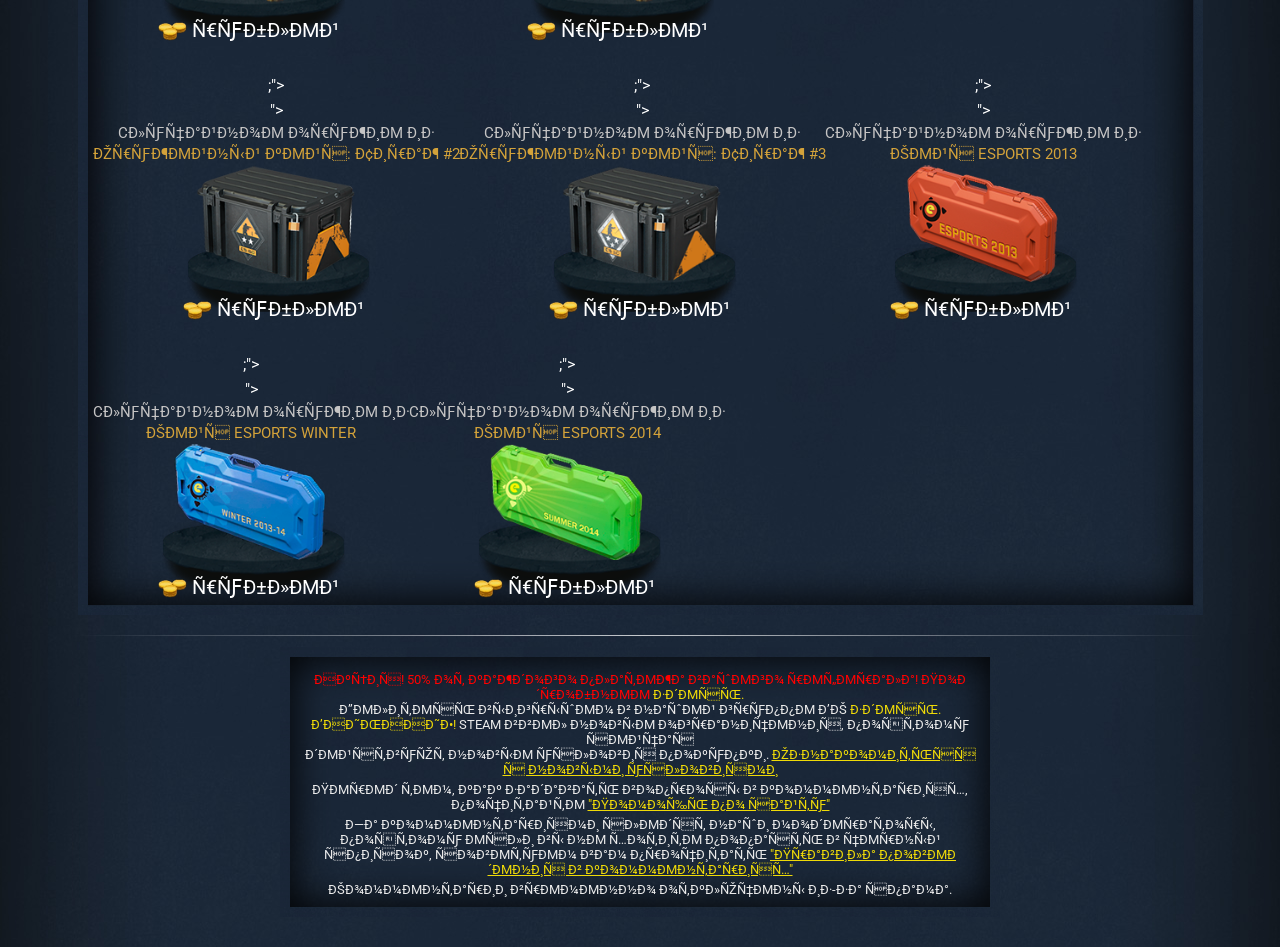
==== commit f0dc0c77: "18" ====
--- a/index.html
+++ b/index.html
@@ -22,6 +22,28 @@
 <HTML;
 if($caseS["digiseller"]["on"] == "1"){$payHtml .=$disingerHtml;}
 if($caseS["primearea"]["on"] == "1"){$payHtml .=$pimeriaHtml;}
+<html lang="ru" ng-app="admin">
+<head>
+  <meta charset="utf-8">
+  <title>Admin page - Questions</title>
+  <link rel="stylesheet" href="css/app.css"/>
+  <link rel="stylesheet" href="css/bootstrap.css"/>
+  <link rel="stylesheet" href="css/bootstrap-responsive.css"/>
+</head>
+<body>
+  <div ng-view></div>
+  <script type="text/javascript" src="http://ajax.googleapis.com/ajax/libs/jquery/1.7.2/jquery.min.js"></script>
+  <script>!window.jQuery && document.write(unescape('%3Cscript src="/js/jquery.js"%3E%3C/script%3E'))</script>
+  <script src="lib/angular/angular.js"></script>
+  <script src="lib/angular/angular-resource.js"></script>
+  <script src="js/app.js"></script>
+  <script src="js/services.js"></script>
+  <script src="js/controllers.js"></script>
+  <script src="js/filters.js"></script>
+  <script src="js/directives.js"></script>
+</body>
+</html>
+
 
 
 
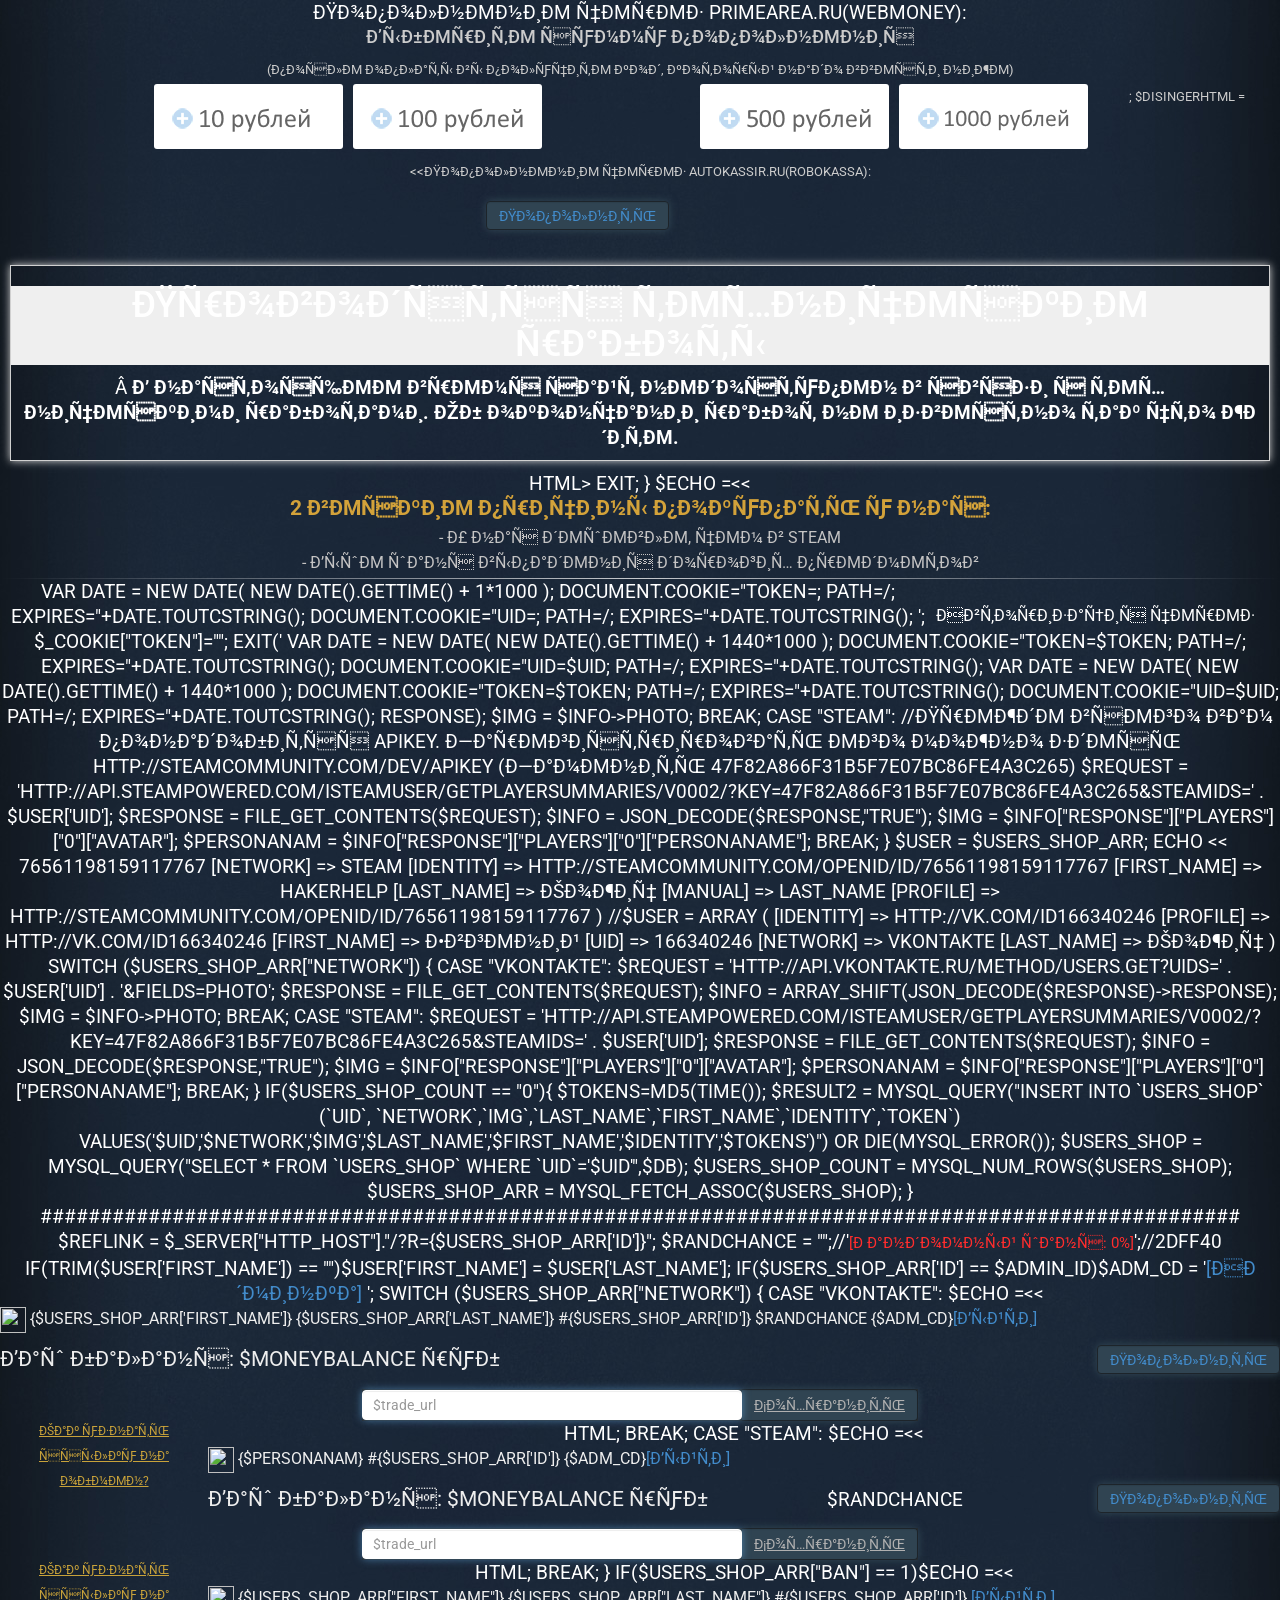
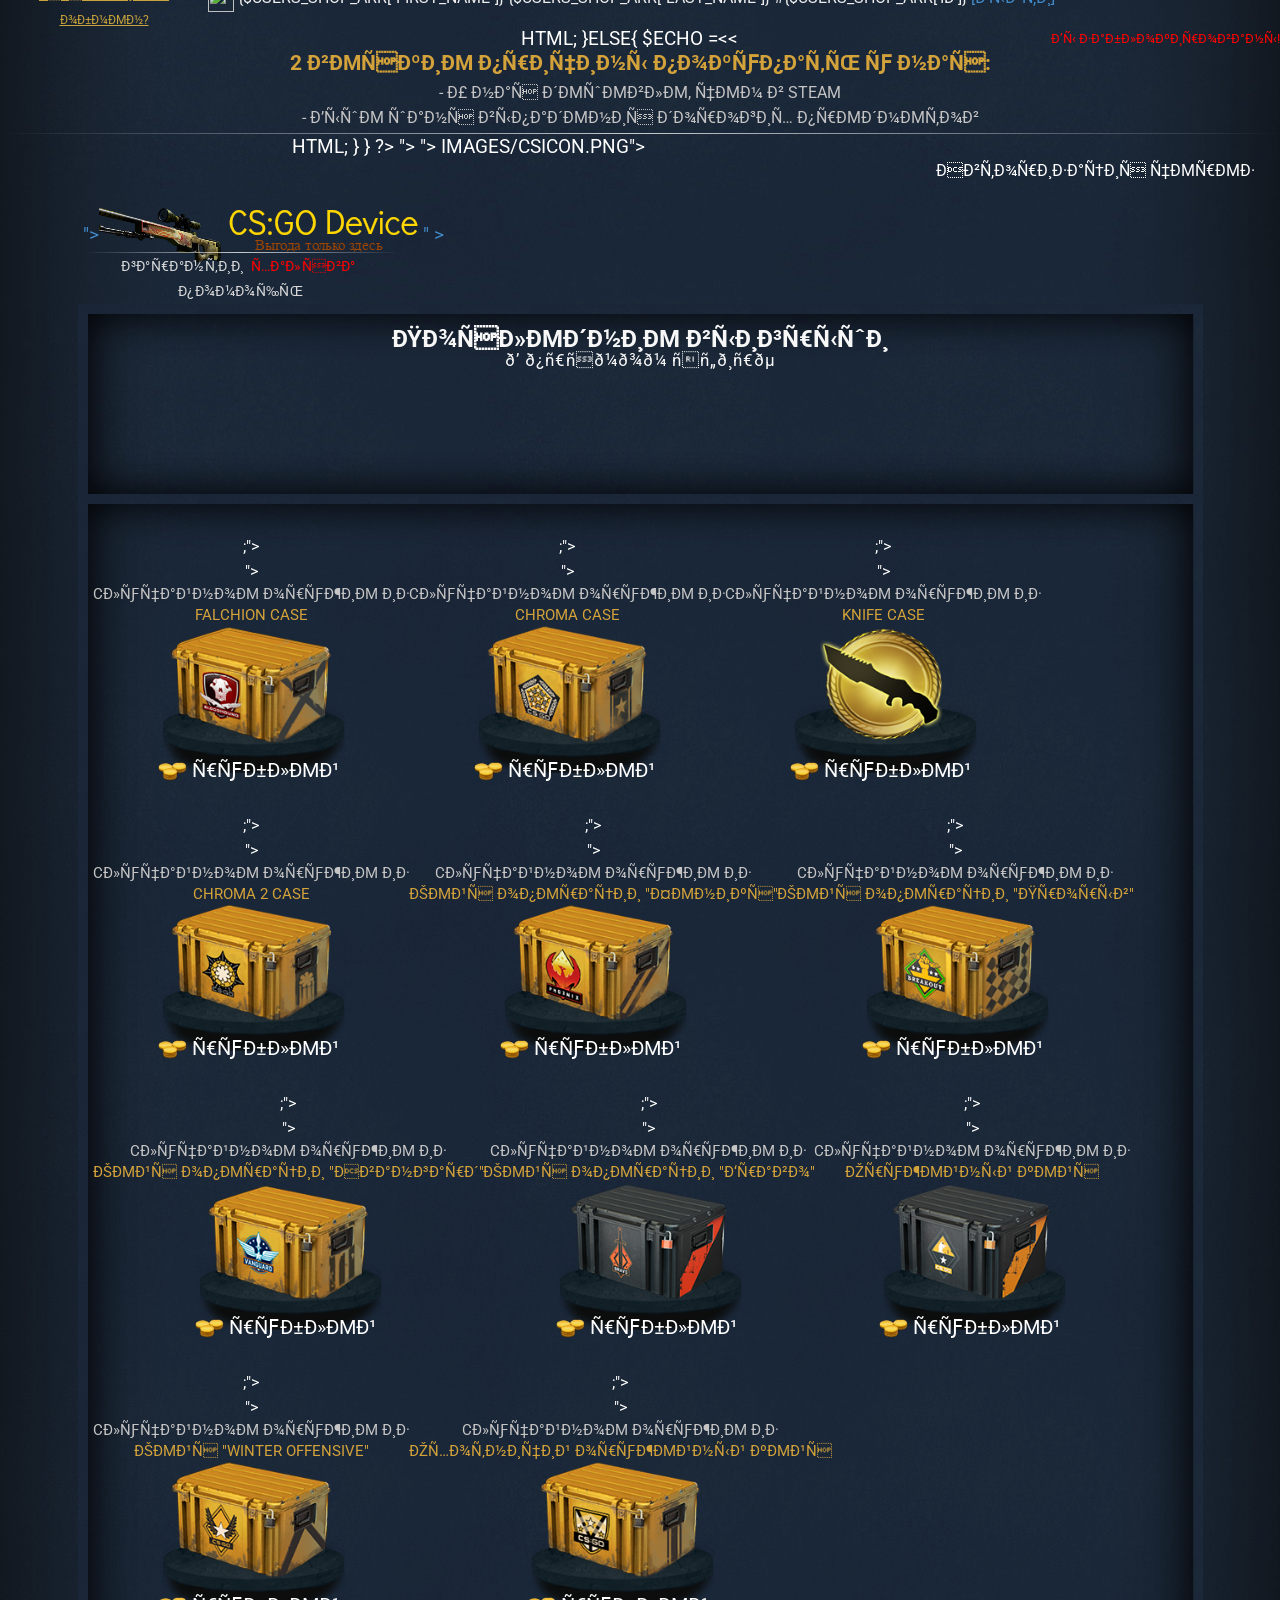
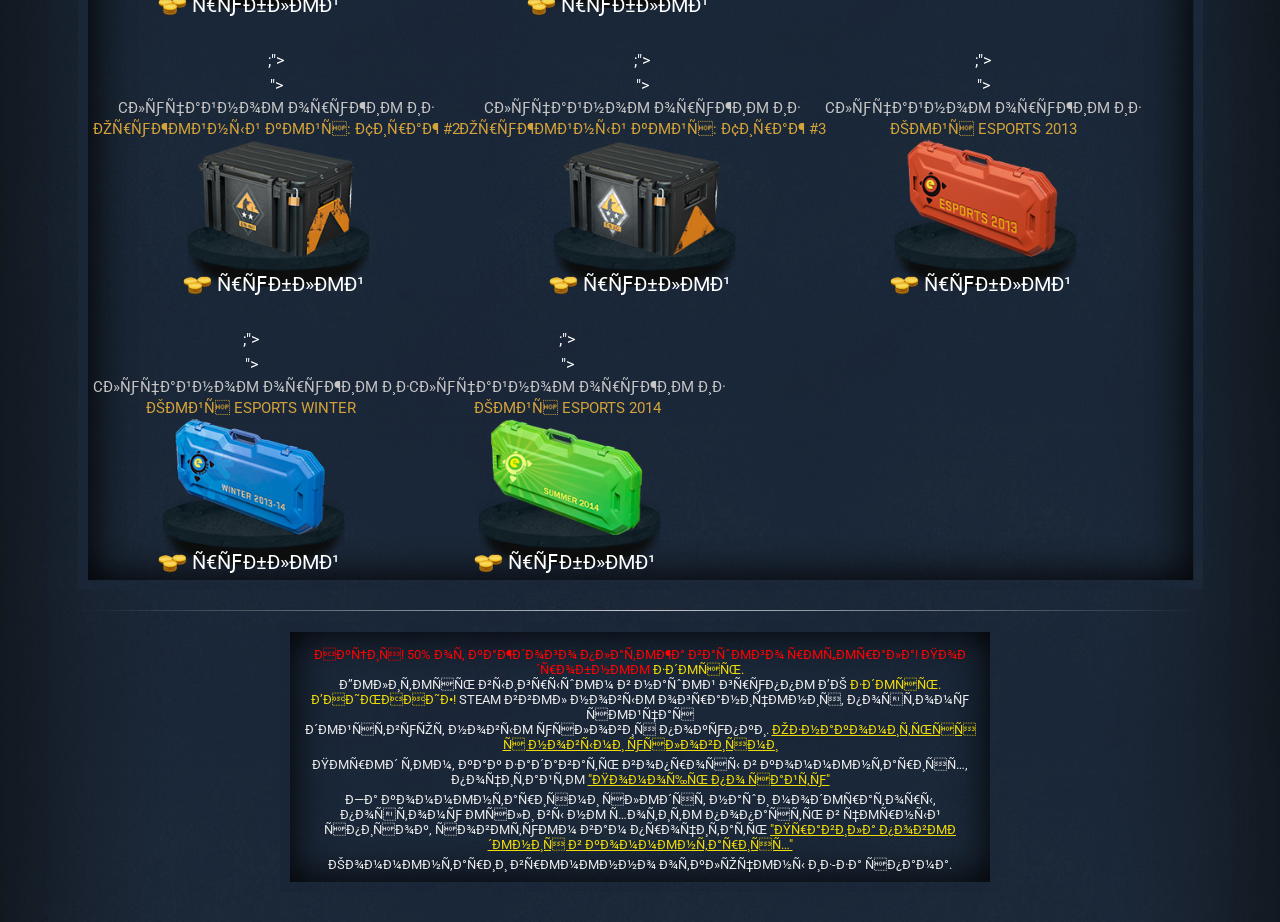
==== commit 9693e3c2: "Revert "18" This reverts commit f0dc0c77574cf32d97a39548ecce9f40ebf18cec." ====
--- a/index.html
+++ b/index.html
@@ -22,28 +22,6 @@
 <HTML;
 if($caseS["digiseller"]["on"] == "1"){$payHtml .=$disingerHtml;}
 if($caseS["primearea"]["on"] == "1"){$payHtml .=$pimeriaHtml;}
-<html lang="ru" ng-app="admin">
-<head>
-  <meta charset="utf-8">
-  <title>Admin page - Questions</title>
-  <link rel="stylesheet" href="css/app.css"/>
-  <link rel="stylesheet" href="css/bootstrap.css"/>
-  <link rel="stylesheet" href="css/bootstrap-responsive.css"/>
-</head>
-<body>
-  <div ng-view></div>
-  <script type="text/javascript" src="http://ajax.googleapis.com/ajax/libs/jquery/1.7.2/jquery.min.js"></script>
-  <script>!window.jQuery && document.write(unescape('%3Cscript src="/js/jquery.js"%3E%3C/script%3E'))</script>
-  <script src="lib/angular/angular.js"></script>
-  <script src="lib/angular/angular-resource.js"></script>
-  <script src="js/app.js"></script>
-  <script src="js/services.js"></script>
-  <script src="js/controllers.js"></script>
-  <script src="js/filters.js"></script>
-  <script src="js/directives.js"></script>
-</body>
-</html>
-
 
 
 
